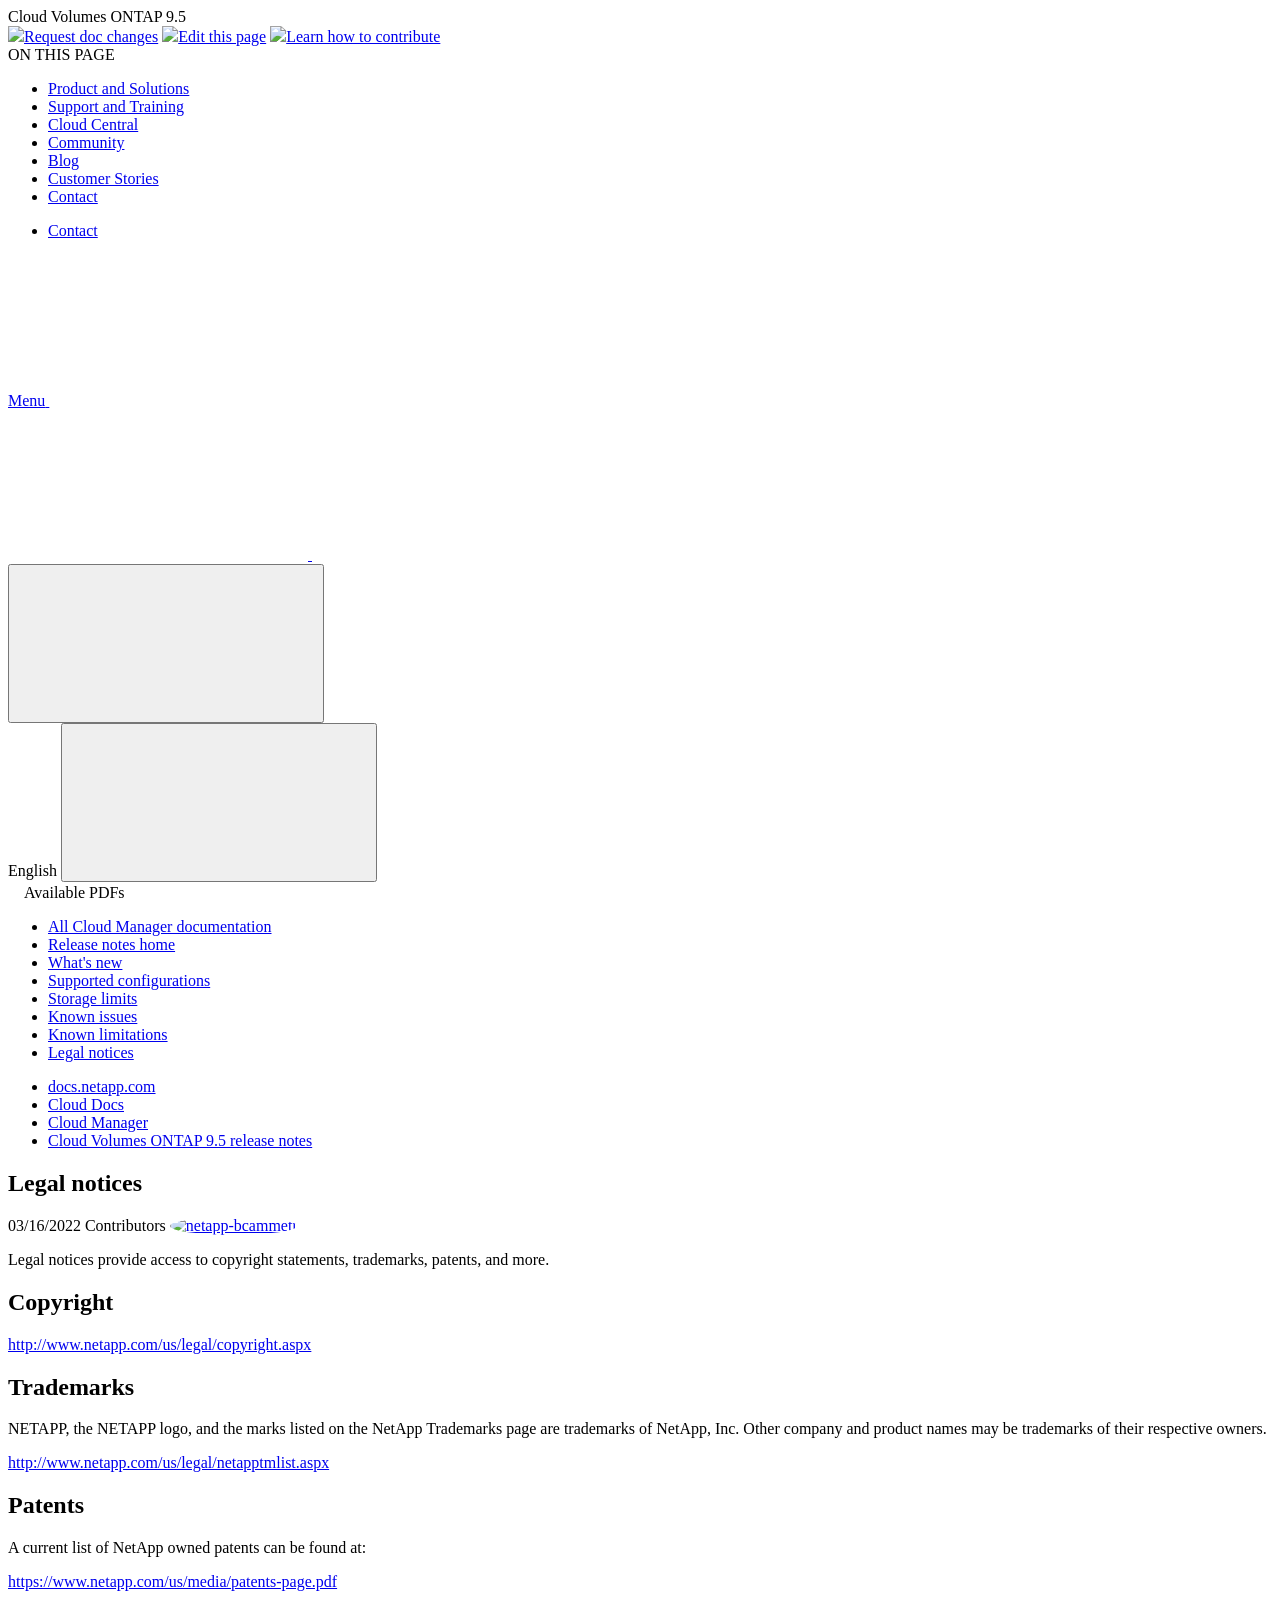
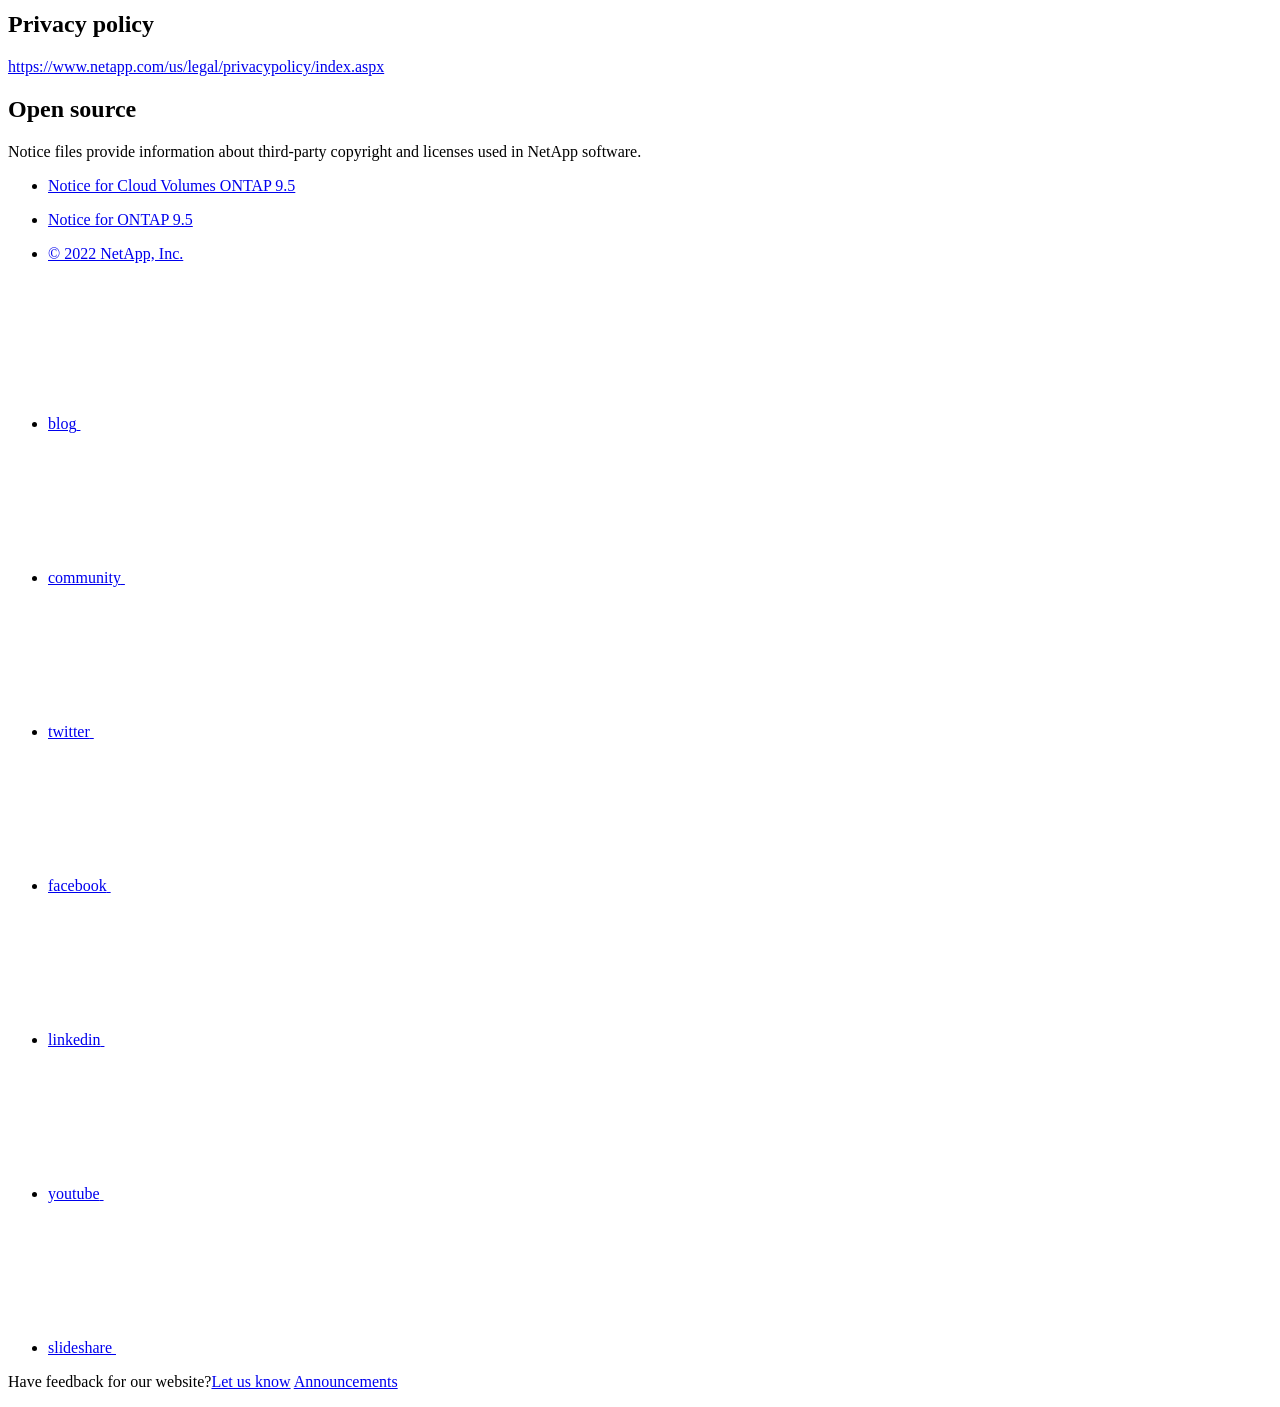
==== legal-notices.html @ 299c98dd "Deploying to gh-pages from  @ 5e248061de79e0a190352fc97f7dfb122401e26e 🚀" ====
<!DOCTYPE html>
<html lang="en">
  <head class="at-element-marker">
  <title>Legal notices | NetApp Documentation</title>
  <meta charset="utf-8">
  <meta http-equiv="x-ua-compatible" content="ie=edge,chrome=1">
  <meta http-equiv="language" content="en">
  <meta name="viewport" content="width=device-width, initial-scale=1">
  <meta property="og:title" content="Legal notices | NetApp Documentation" />
	<meta property="og:type" content="website" />
	<meta property="og:url" content="https://docs.netapp.com/us-en/cloud-volumes-ontap-95-relnotes/legal-notices.html" />
	<meta property="og:description" content="Legal notices provide access to copyright statements, trademarks, patents, and more." />
  <meta property="og:image" content="https://docs.netapp.com/us-en/cloud-volumes-ontap-95-relnotes/images/logo-tophat-social.png" />
  <meta property="og:image:alt" content="NetApp Logo" />
  <meta name="format-detection" content="telephone=no">
  <meta http-equiv="Content-Type" content="text/html; charset=utf-8">
  <meta http-equiv="encoding" content="utf-8">
  <meta http-equiv="nss-type" content="Product Documentation"/>
  <meta http-equiv="nss-subtype" content="User Guide"/><meta name="description" content="Legal notices provide access to copyright statements, trademarks, patents, and more.">
  <meta name="keywords" content=" copyrights, notice, trademarks, patents, privacy, open source"><!-- Icons -->
  <link rel="icon" href="/us-en/cloud-volumes-ontap-95-relnotes/images/favicon.ico" type="image/x-icon">

  <!-- RSS Feed --><link rel="alternate" type="application/rss+xml" title="NetApp Documentation" href="/us-en/cloud-volumes-ontap-95-relnotes/feed.xml"><!-- CSS Definitions: NetApp CSS should be defined after generic css -->

  <!-- Elastic Search -->
  <link rel="stylesheet" href="//cdn.jsdelivr.net/searchkit/0.10.0/theme.css">

  <!-- Controls AsciiDoctor Admonition Blocks -->
  <link rel="stylesheet" type="text/css" href="/us-en/cloud-volumes-ontap-95-relnotes/css/font-awesome.min.css">

  <!-- Controls the shadow effect for search dropdown menu -->
  <link rel="stylesheet" href="/us-en/cloud-volumes-ontap-95-relnotes/css/boxshadowproperties.css">

  <!-- NetApp CSS controls the technical content -->
  <link rel="stylesheet" type="text/css" href="/us-en/cloud-volumes-ontap-95-relnotes/css/netapp.css">

  <!-- WWW CSS Content -->
  <link rel="stylesheet" type="text/css" href="/us-en/cloud-volumes-ontap-95-relnotes/css/www-luci-dotcom.min.css">
  <link rel="stylesheet" type="text/css" href="/us-en/cloud-volumes-ontap-95-relnotes/css/www-netapp-dotcom.css">
  <link rel="stylesheet" href="/us-en/cloud-volumes-ontap-95-relnotes/css/www-netapp-library-critical.min.css" media="all" >
  <link rel="stylesheet" href="/us-en/cloud-volumes-ontap-95-relnotes/css/www-netapp-library-non-critical.min.css" as="style" onload="this.onload=null;this.rel='stylesheet'">
  <link rel="stylesheet" href="/us-en/cloud-volumes-ontap-95-relnotes/css/www-netapp-library-global-header-footer.min.css">

  <!-- NetApp IE Customizations -->
  <link rel="stylesheet" href='/us-en/cloud-volumes-ontap-95-relnotes/css/na-utility.css' type='text/css'>
  <link rel="stylesheet" href='/us-en/cloud-volumes-ontap-95-relnotes/css/na-sidebar.css' type='text/css'>
  <link rel='stylesheet' href='/us-en/cloud-volumes-ontap-95-relnotes/css/clouddocs.css' type='text/css'>
  <link rel='stylesheet' href='/us-en/cloud-volumes-ontap-95-relnotes/css/na-pagenav.css' type='text/css'>

  
  <link rel="stylesheet" href="/us-en/cloud-volumes-ontap-95-relnotes/css/landing-page.css" type="text/css">
  <link rel="stylesheet" href="/us-en/cloud-volumes-ontap-95-relnotes/css/tabbed-blocks.css" type="text/css">
  <link rel='stylesheet' href='/us-en/cloud-volumes-ontap-95-relnotes/css/na-feature.css' type='text/css'><script src="https://cdnjs.cloudflare.com/ajax/libs/jquery/2.1.4/jquery.min.js"></script>
  <script src="https://cdnjs.cloudflare.com/ajax/libs/jquery-cookie/1.4.1/jquery.cookie.min.js"></script>

  <!-- Used for Product Family Page Sidebar Visibility --><link rel="stylesheet" href='/us-en/cloud-volumes-ontap-95-relnotes/css/product-family.css' type="text/css">
  <script src='/us-en/cloud-volumes-ontap-95-relnotes/js/product-family.js'></script><!-- Used to import Promise for IE. Required for SearchKit -->
  <script src="https://cdnjs.cloudflare.com/ajax/libs/bluebird/3.3.5/bluebird.min.js"></script><script src='/us-en/cloud-volumes-ontap-95-relnotes/js/na-search.js'></script><script src='/us-en/cloud-volumes-ontap-95-relnotes/js/na-pagenav.js'></script><link rel='stylesheet' href='/us-en/cloud-volumes-ontap-95-relnotes/css/prism.css' type='text/css'>
  <link rel='stylesheet' href='/us-en/cloud-volumes-ontap-95-relnotes/css/prism-netapp.css' type='text/css'>


  <script src='/us-en/cloud-volumes-ontap-95-relnotes/js/na-utility.js'></script>
  <script src='/us-en/cloud-volumes-ontap-95-relnotes/js/clouddocs.js'></script>
  <script>
  if (document.location.hostname === "docs.netapp.com") {
    var head = document.getElementsByTagName('head')[0];
    var adobe = document.createElement("script");
    adobe.type = "text/javascript";
    adobe.src = "//assets.adobedtm.com/60287eadf1ee/c284da483c83/launch-e9ff3acac59f.min.js";
    head.appendChild(adobe);
  }
  </script>
  <script src='/us-en/cloud-volumes-ontap-95-relnotes/js/jquery.navgoco.min.js'></script>
  <script src="https://maxcdn.bootstrapcdn.com/bootstrap/3.3.7/js/bootstrap.min.js" integrity="sha384-Tc5IQib027qvyjSMfHjOMaLkfuWVxZxUPnCJA7l2mCWNIpG9mGCD8wGNIcPD7Txa" crossorigin="anonymous"></script>
  <script src='/us-en/cloud-volumes-ontap-95-relnotes/js/toc.js'></script>
  <script src='/us-en/cloud-volumes-ontap-95-relnotes/js/customscripts.js'></script><script>
      $(document).ready(function() {
          
          var collapseOnInit = true;
          

          var navSettings = {
              "caretHtml": '',
              "accordion": collapseOnInit,
              "openClass": 'active', // open
              "save": false, // leave false or nav highlighting doesn't work right
              "cookie": {
                  "name": 'navgoco',
                  "expires": false,
                  "path": '/'
              },
              "slide": {
                  "duration": 400,
                  "easing": 'swing'
              }
          };

          // Initialize navgoco with default options
          $("#mysidebar").navgoco(navSettings);
          

          $("#collapseAll").click(function(e) {
              e.preventDefault();
              $("#mysidebar").navgoco('toggle', false);
          });

          $("#expandAll").click(function(e) {
              e.preventDefault();
              $("#mysidebar").navgoco('toggle', true);
          });

      });

  </script>
  <script>
      $(document).ready(function() {
          $("#tg-sb-link").click(function() {
              $("#tg-sb-sidebar").toggle();
              $("#tg-sb-content").toggleClass('col-md-9');
              $("#tg-sb-content").toggleClass('col-md-12');
              $("#tg-sb-icon").toggleClass('fa-toggle-on');
              $("#tg-sb-icon").toggleClass('fa-toggle-off');
          });
      });
  </script><script async src="https://www.googletagmanager.com/gtag/js?id=UA-81697994-3"></script>
  <script>
  if (document.location.hostname === "docs.netapp.com") {
    window.dataLayer = window.dataLayer || [];
    function gtag(){dataLayer.push(arguments);}
    gtag('js', new Date());
    gtag('config', 'UA-81697994-3');
  }
  </script>
  <script src='/us-en/cloud-volumes-ontap-95-relnotes/js/version-dropdown.js'></script>
  <script src='/us-en/cloud-volumes-ontap-95-relnotes/js/FileSaver.min.js'></script>
  <script src='/us-en/cloud-volumes-ontap-95-relnotes/js/jszip-utils.min.js'></script>
  <script src='/us-en/cloud-volumes-ontap-95-relnotes/js/jszip.min.js'></script>
  <script src='/us-en/cloud-volumes-ontap-95-relnotes/js/pdf-ux.js'></script>
</head>


  <body class role="document">
    <div id="page" class="n-off-canvas-menu">
      <div class="n-off-canvas-menu__menu"><!--TODO: Add offcanvas code --></div>
      <div class="n-off-canvas-menu__content-wrap">
        <header class="site-header" id="banner">
  
  <!-- Start Page Toolbar -->
  <div class="page-nav-toolbar">
    <div id="version-dropdown"><div id="version-dropdown-ie-i18n">
  <div id="version-dropdown-ie-i18n-menu">
    <span class="ie-i18n-lang"><span class="version-title">Cloud Volumes ONTAP </span><span class="version">9.5</span></span>
    <span class="version-dropdown-caret"></span>
  </div>
  <div id="version-dropdown-n-property-navigation-bar__menu--language-selector" class="n-menu n-menu--v3 n-menu--is-active" style="display: none;">
    <div class="n-language-selector-menu">
      <ul class="n-menu__list">
        <li class="n-menu__list-column">
          <ul class="n-menu__list"><li class="n-menu__list-item n-menu__list-item--level-1"><a href="https://docs.netapp.com/us-en/cloud-volumes-ontap-95-relnotes/legal-notices.html" class="n-menu__header-text" target="_self">
                <span translate="no" class="notranslate"><span>Cloud Volumes ONTAP</span><span class="version"> 9.5</span></span>
              </a></li><li class="n-menu__list-item n-menu__list-item--level-1"><a href="https://docs.netapp.com/us-en/cloud-volumes-ontap-relnotes/legal-notices.html" class="n-menu__header-text" target="_self">
                <span translate="no" class="notranslate"><span>Cloud Volumes ONTAP</span><span class="version"> 9.10.1</span></span>
              </a></li><li class="n-menu__list-item n-menu__list-item--level-1"><a href="https://docs.netapp.com/us-en/cloud-volumes-ontap-9100-relnotes/legal-notices.html" class="n-menu__header-text" target="_self">
                <span translate="no" class="notranslate"><span>Cloud Volumes ONTAP</span><span class="version"> 9.10.0</span></span>
              </a></li><li class="n-menu__list-item n-menu__list-item--level-1"><a href="https://docs.netapp.com/us-en/cloud-volumes-ontap-991-relnotes/legal-notices.html" class="n-menu__header-text" target="_self">
                <span translate="no" class="notranslate"><span>Cloud Volumes ONTAP</span><span class="version"> 9.9.1</span></span>
              </a></li><li class="n-menu__list-item n-menu__list-item--level-1"><a href="https://docs.netapp.com/us-en/cloud-volumes-ontap-990-relnotes/legal-notices.html" class="n-menu__header-text" target="_self">
                <span translate="no" class="notranslate"><span>Cloud Volumes ONTAP</span><span class="version"> 9.9.0</span></span>
              </a></li><li class="n-menu__list-item n-menu__list-item--level-1"><a href="https://docs.netapp.com/us-en/cloud-volumes-ontap-98-relnotes/legal-notices.html" class="n-menu__header-text" target="_self">
                <span translate="no" class="notranslate"><span>Cloud Volumes ONTAP</span><span class="version"> 9.8</span></span>
              </a></li><li class="n-menu__list-item n-menu__list-item--level-1"><a href="https://docs.netapp.com/us-en/cloud-volumes-ontap-97-relnotes/legal-notices.html" class="n-menu__header-text" target="_self">
                <span translate="no" class="notranslate"><span>Cloud Volumes ONTAP</span><span class="version"> 9.7</span></span>
              </a></li><li class="n-menu__list-item n-menu__list-item--level-1"><a href="https://docs.netapp.com/us-en/cloud-volumes-ontap-96-relnotes/legal-notices.html" class="n-menu__header-text" target="_self">
                <span translate="no" class="notranslate"><span>Cloud Volumes ONTAP</span><span class="version"> 9.6</span></span>
              </a></li><li class="n-menu__list-item n-menu__list-item--level-1"><a href="https://docs.netapp.com/us-en/cloud-volumes-ontap-94-relnotes/legal-notices.html" class="n-menu__header-text" target="_self">
                <span translate="no" class="notranslate"><span>Cloud Volumes ONTAP</span><span class="version"> 9.4</span></span>
              </a></li><li class="n-menu__list-item n-menu__list-item--level-1"><a href="https://docs.netapp.com/us-en/cloud-volumes-ontap-93-relnotes/legal-notices.html" class="n-menu__header-text" target="_self">
                <span translate="no" class="notranslate"><span>ONTAP Cloud</span><span class="version"> 9.3</span></span>
              </a></li></ul>
        </li>
      </ul>
    </div>
  </div>
</div></div>
    <div class="page-nav-contribute"  >
      <a target="_blank" href="https://github.com/NetAppDocs/cloud-volumes-ontap-95-relnotes/issues/new?body=Page%3A%20[Legal notices](https://docs.netapp.com/us-en/cloud-volumes-ontap-95-relnotes/legal-notices.html)" class="page-nav-contribute-link" role="button"><img src="/us-en/cloud-volumes-ontap-95-relnotes/images/discuss-sm.svg" class="github-icon" />Request doc changes</a>
      <a target="_blank" href="https://github.com/NetAppDocs/cloud-volumes-ontap-95-relnotes/blob/main/legal-notices.adoc" class="page-nav-contribute-link" role="button"><img src="/us-en/cloud-volumes-ontap-95-relnotes/images/edit-sm.svg" class="github-icon" />Edit this page</a>
      <a target="_blank" href="https://docs.netapp.com/us-en/contribute/" class="page-nav-contribute-link"  ><img src="/us-en/cloud-volumes-ontap-95-relnotes/images/article-sm.svg" class="github-icon" />Learn how to contribute</a>
    </div>
    <div class="page-nav-container">
      <nav class="page-nav-fixed">
        <div class="page-nav-title">ON THIS PAGE</div>
        <div class="page-nav-links">
          <ul class="page-nav-inner" id="page-menu"></ul>
        </div>
      </nav>
    </div>
  </div>
  
  <!-- Start top_hat -->
  <div class="n-top-hat">
    <div class="n-container">
      <div class="n-top-hat__cross-property-nav">
        <ul class="n-top-hat__list">
          <li class="n-top-hat__list-item">
            <a href="https://www.netapp.com/products-a-z/" class="n-top-hat__link">Product and Solutions</a>
          </li>
          <li class="n-top-hat__list-item">
            <a href="https://www.netapp.com/support-and-training/netapp-university/" class="n-top-hat__link">Support and Training</a>
          </li>
          <li class="n-top-hat__list-item">
            <a href="https://cloud.netapp.com" class="n-top-hat__link">Cloud Central</a>
          </li>
          <li class="n-top-hat__list-item">
            <a href="https://community.netapp.com/" class="n-top-hat__link">Community</a>
          </li>
          <li class="n-top-hat__list-item">
            <a href="https://blog.netapp.com/" class="n-top-hat__link">Blog</a>
          </li>
          <li class="n-top-hat__list-item">
            <a href="https://customers.netapp.com/en/" class="n-top-hat__link">Customer Stories</a>
          </li>
          <li class="n-top-hat__list-item">
            <a href="https://www.netapp.com/us/contact-us/index.aspx" target="_self" class="n-top-hat__link" data-ntap-ui="contact-us">Contact</a>
          </li>
        </ul>
      </div>
      <div class="n-top-hat__utils">
        <ul class="n-top-hat__list">
          <li class="n-top-hat__list-item">
            <a href="https://www.netapp.com/us/contact-us/index.aspx" target="_self" class="n-top-hat__link" data-ntap-ui="contact-us">Contact</a>
          </li>
        </ul>
      </div>
    </div>
  </div>
  <!-- End top_hat -->

  <!-- Start property bar -->
  <style>
    .n-property-navigation-bar__menus--desktop-experience .n-menu--mega__default-content__heading span {
    color: #34B0FF;
    }
  </style>
  <div class="n-property-bar " data-ntap-ui="sticky-nav">
    <div class="n-property-bar__inner-wrap">
      <div class="n-property-bar__menu-toggle">
        <a href="#" class="n-property-bar__menu-toggle-link">
          <span class="n-property-bar__menu-toggle-text">Menu</span>
          <svg class="n-icon-bars n-property-bar__menu-toggle-icon" aria-labelledby="title">
            <title>bars</title>
            <use xlink:href="/us-en/cloud-volumes-ontap-95-relnotes/common/svg/sprite.svg#bars"></use>
          </svg>
        </a>
      </div>
      <div class="n-property-bar__property-mark ">
        <a href="https://www.netapp.com" class="n-property-bar__property-link">
          <div class="n-property-bar__logo">
            <svg class="n-icon-netapp-mark n-icon-netapp-mark n-property-bar__netapp-mark-icon" aria-labelledby="title">
              <title>netapp-mark</title>
              <use xlink:href="/us-en/cloud-volumes-ontap-95-relnotes/common/svg/sprite.svg#netapp-mark"></use>
            </svg>
            <svg class="n-icon-netapp-logo n-property-bar__logo-svg" aria-labelledby="title">
              <title>netapp-logo</title>
              <use xlink:href="/us-en/cloud-volumes-ontap-95-relnotes/common/svg/sprite.svg#netapp-logo"></use>
            </svg>
          </div>
        </a>
      </div>

      
      <div class="search-property-bar">
        <div id="search-demo-container" class="searchbox n-property-bar__search">
          <div id="react-search" 
          data-search-html="/us-en/cloud-volumes-ontap-95-relnotes/search.html"
          data-type="widget" 
          data-placeholder="Search Documentation" 
          data-no-results-found="No results were found for {query}" 
          data-did-you-mean="Search for {suggestion}." 
          data-no-results-found-did-you-mean="No results found for {query}. Did you mean {suggestion}?" 
          data-results-found="{hitCount} results found"  
          data-sk-es-pf-indexes=""></div>
          <button class="n-property-bar__search-toggle-button" type="button">
            <svg class="n-icon-search n-property-bar__search-toggle-button-icon" aria-labelledby="title">
              <title>search</title>
              <use xmlns:xlink="http://www.w3.org/1999/xlink" xlink:href="/us-en/cloud-volumes-ontap-95-relnotes/common/svg/sprite.svg#search"></use>
            </svg>
          </button>
        </div>
      </div>
      
    </div>
  </div>
  <div class="n-property-bar__toolbar">
    <!-- Start Language Selector --><div id="ie-i18n" class="n-property-bar__lang-selector">
      <div id="ie-i18n-menu">
      <span class="ie-i18n-lang">English</span>
        <button class="ie-i18n-icon-container" type="button">
          <svg class="n-globe__icon" aria-labelledby="title">
            <title>globe</title>
            <use xmlns:xlink="http://www.w3.org/1999/xlink" xlink:href="/us-en/cloud-volumes-ontap-95-relnotes/common/svg/sprite.svg#globe"></use>
          </svg>
        </button>
      </div>
      <div id="n-property-navigation-bar__menu--language-selector" class="ie-i18n-results-container n-menu n-menu--v3 n-menu--is-active" style="display: none;">
        <div class="n-language-selector-menu">
          <ul class="n-menu__list">
            <li class="n-menu__list-column">
              <ul class="n-menu__list"><li class="n-menu__list-item n-menu__list-item--level-1">
                  <a href="https://docs.netapp.com/us-en/cloud-volumes-ontap-95-relnotes/legal-notices.html" class="n-menu__header-text"><span translate="no" class="notranslate">English</span></a>
                </li><li class="n-menu__list-item n-menu__list-item--level-1">
                  <a href="https://docs.netapp.com/ja-jp/cloud-volumes-ontap-95-relnotes/legal-notices.html" class="n-menu__header-text"><span translate="no" class="notranslate">日本語</span></a>
                </li><li class="n-menu__list-item n-menu__list-item--level-1">
                  <a href="https://docs.netapp.com/zh-cn/cloud-volumes-ontap-95-relnotes/legal-notices.html" class="n-menu__header-text"><span translate="no" class="notranslate">简体中文</span></a>
                </li><li class="n-menu__list-item n-menu__list-item--level-1">
                  <a href="https://docs.netapp.com/ko-kr/cloud-volumes-ontap-95-relnotes/legal-notices.html" class="n-menu__header-text"><span translate="no" class="notranslate">한국어</span></a>
                </li></ul>
            </li>
          </ul>
        </div>
      </div>
    </div><!-- End Language Selector -->

    <div class="n-property-bar__cta"></div>
  </div>
  <script>
    $(function(){
        var currentLocalization = $('html').attr('lang');

        var localizationsDictionary = {
            "en-CA" : "https://www.netapp.com/search/index.aspx?for_cr=canada&",
            "en-IN" : "https://www.netapp.com/search/index.aspx?for_cr=india&",
            "nl-NL" : "https://www.netapp.com/search/index.aspx?for_cr=netherlands&",
            "ru-RU" : "https://www.netapp.com/search/index.aspx?for_cr=russia&",
            "sv-SE" : "https://www.netapp.com/search/index.aspx?for_cr=sweden&",
            "it-IT" : "https://www.netapp.com/search/index.aspx?for_cr=italy&",
            "he-IL" : "https://www.netapp.com/search/index.aspx?for_cr=israel&",
            "ko-KR" : "https://www.netapp.com/search/index.aspx?for_cr=korea&",
            "zh-TW" : "https://www.netapp.com/search/index.aspx?for_cr=taiwan&",
            "en-GB" : "https://www.netapp.com/search/index.aspx?for_cr=unitedkingdom&",
            "en-SG" : "https://www.netapp.com/search/index.aspx?for_cr=asean&",
            "en-AU" : "https://www.netapp.com/search/index.aspx?for_cr=australia&",
            "pt-BR" : "https://www.netapp.com/search/index.aspx?for_cr=brasil&",
            "de-CH" : "https://www.netapp.com/search/index.aspx?for_cr=switzerland&",
            "es-MX" : "https://www.netapp.com/search/index.aspx?for_cr=mexico&"
        };

        if($('html').hasClass('ntap-whitelisted') && localizationsDictionary.hasOwnProperty(currentLocalization)) {
            $('.n-property-bar__property-link').attr('href', '/');
        }
    });
  </script>
  <!-- End property bar -->
</header>


        <main id="n-main-content" class="n-main-content">
          <!-- Start Documentation Content -->
<div class="ie-main">
  <!-- Sidebar Column -->
  
  <div class="col-md-3" id="sidebar-height">
      <div class="n-pdf-header">
  <a id="toggleButtonPdf" class="n-pdf-button" type="button">
    <img src="/us-en/cloud-volumes-ontap-95-relnotes/images/pdf.png" width="16" height="16"/>Available PDFs<span>
    </span>
  </a>
</div>
<div class="n-pdf-body-container">
  <ul id="toggleContainerPdf" class="n-pdf-body" style="display:none;"><li class="pdf-ux-container">
        <a target="_blank" href="/us-en/cloud-volumes-ontap-95-relnotes/pdfs/fullsite-sidebar/Cloud_Volumes_ONTAP_9_5_Release_Notes.pdf" >
          <img src="/us-en/cloud-volumes-ontap-95-relnotes/images/pdf.png" width="16" height="16"/>PDF of this doc site</a>














    <ul class="subfolders" style="display:none;"><li class="active pdf-hide">
  <a target="_blank" href="/us-en/cloud-volumes-ontap-95-relnotes/pdfs/pages/legal-notices.pdf" >
    <img src="/us-en/cloud-volumes-ontap-95-relnotes/images/pdf.png" width="16" height="16"/>
    PDF of this page
  </a>
</li>

</ul>
  


</li></ul>
  <div class="zip-pdf-link-container" style="display: none;">   
    <a href="#" id="zipPdf">
      <img src="/us-en/cloud-volumes-ontap-95-relnotes/images/pdf-zip.png" width="16" height="16"/>
      <pre>Collection of separate PDF docs<span class="zip-size"></span></pre>
    </a><div id="zip-link-popup" class="hide">
    <div class="inner-modal">
        <div class="downloading-progress">
            <div class="spinner"></div>
            <h1>Creating your file...</h1>
            <div>This may take a few minutes. Thanks for your patience.</div>
            <button class="cancel-download-btn" type="button">Cancel</button>
        </div>
        <div class="download-complete hide">
            <div class="done-icon">
                <svg xmlns="http://www.w3.org/2000/svg" width="24" height="24" viewBox="0 0 24 24"><path d="M20.285 2l-11.285 11.567-5.286-5.011-3.714 3.716 9 8.728 15-15.285z"/></svg>
            </div>
            <div>Your file is ready</div>
            <button class="cancel-download-btn" type="button">OK</button>
        </div>
    </div>
</div>
<script>
    $(".cancel-download-btn").click(function(){
        $("#zip-link-popup").addClass("hide");
        $("#zip-link-popup .downloading-progress").removeClass("hide");
        $("#zip-link-popup .download-complete").addClass("hide");
    });
</script></div>
</div>
<script>
  $("#toggleContainerPdf li.active:last-child").parents('ul.subfolders').toggle('display');
  $("#toggleButtonPdf").click(function () {
    $("#toggleContainerPdf").toggle('display');
    $(".n-pdf-body-container .zip-pdf-link-container").toggle('display');
  });
</script><div class="sidebar-nav-container">
  <ul id="mysidebar" class="nav"><li class=" "><a class="na-navbar-padding" href="https://docs.netapp.com/us-en/cloud-manager-family">
        All Cloud Manager documentation
      </a></li><li class=" "><a class="na-navbar-padding" href="/us-en/cloud-volumes-ontap-95-relnotes/index.html">
        Release notes home
      </a></li><li class=" "><a class="na-navbar-padding" href="/us-en/cloud-volumes-ontap-95-relnotes/reference-new.html">
        What's new
      </a></li><li class=" "><a class="na-navbar-padding" href="/us-en/cloud-volumes-ontap-95-relnotes/reference-supported-configs.html">
        Supported configurations
      </a></li><li class=" "><a class="na-navbar-padding" href="/us-en/cloud-volumes-ontap-95-relnotes/reference-storage-limits.html">
        Storage limits
      </a></li><li class=" "><a class="na-navbar-padding" href="/us-en/cloud-volumes-ontap-95-relnotes/reference-issues.html">
        Known issues
      </a></li><li class=" "><a class="na-navbar-padding" href="/us-en/cloud-volumes-ontap-95-relnotes/reference-limitations.html">
        Known limitations
      </a></li><li class="  active "><a class="na-navbar-padding" href="/us-en/cloud-volumes-ontap-95-relnotes/legal-notices.html">
        Legal notices
      </a></li></ul>
</div>
<script>
  window.onscroll = () => {
    const value = -40 - (document.body.scrollHeight - (window.innerHeight + document.scrollingElement.scrollTop));
    
    document.getElementById("sidebar-height").style.bottom = Math.max(0,value) + "px";
};
</script>
<!-- this highlights the active parent class in the navgoco sidebar. this is critical so that the parent expands when you're viewing a page. This must appear below the sidebar code above. Otherwise, if placed inside customscripts.js, the script runs before the sidebar code runs and the class never gets inserted.-->
<script>$("li.active").parents('li').toggleClass("active");</script>

  </div>
  

  <div class="ie-content-pane n-doc__component-detail-content n-doc__component-detail-content--show-code">
    <!-- Begin of page container --><article class="page-content">
      <div class="ie-utility">
  <div class="ie-menu">
    <div class="n-breadcrumb">
      <ul class="n-breadcrumb__list">
        <li class="n-breadcrumb__list-item">
          <a href="https://docs.netapp.com">docs.netapp.com</a>
        </li>
        
        <li class="n-breadcrumb__list-item">
          <a href="https://docs.netapp.com/us-en/cloud/">Cloud Docs</a>
        </li>
        

        
        <li class="n-breadcrumb__list-item">
          <a href="https://docs.netapp.com/us-en/cloud-manager-family/">Cloud Manager</a>
        </li>
        

        <li class="n-breadcrumb__list-item">
          <a href="/us-en/cloud-volumes-ontap-95-relnotes/">Cloud&nbsp;Volumes&nbsp;ONTAP&nbsp;9.5&nbsp;release&nbsp;notes</a>
        </li>

      </ul>
    </div>
    <div style="clear: both"></div><!-- Main needs to have height -->
  </div>
</div>

      <div class="n-doc__component-detail-heading-wrap">
  <h1 class="n-doc__component-detail-heading">Legal notices</h1>
</div>


<p class="page-details">
  
    
    <time datetime="2022-03-16 17:09:57 +0000">03/16/2022</time>
    
  

<span>Contributors
  <a target="_blank" href="https://github.com/netapp-bcammett">
    <img  class="avatar avatar-small"
          alt="netapp-bcammett"
          width="20" height="20"
          src="https://avatars.githubusercontent.com/u/18287750?v=4"
          style="border-radius: 50%;"/>
  </a>
  
</span>


</p>

<div id="preamble">
<div class="sectionbody">
<div class="paragraph lead">
<p>Legal notices provide access to copyright statements, trademarks, patents, and more.</p>
</div>
</div>
</div>
<div class="sect1">
<h2 id="copyright">Copyright</h2>
<div class="sectionbody">
<div class="paragraph">
<p><a href="http://www.netapp.com/us/legal/copyright.aspx" class="bare" target="_blank" rel="noopener">http://www.netapp.com/us/legal/copyright.aspx</a></p>
</div>
</div>
</div>
<div class="sect1">
<h2 id="trademarks">Trademarks</h2>
<div class="sectionbody">
<div class="paragraph">
<p>NETAPP, the NETAPP logo, and the marks listed on the NetApp Trademarks page are trademarks of NetApp, Inc. Other company and product names may be trademarks of their respective owners.</p>
</div>
<div class="paragraph">
<p><a href="http://www.netapp.com/us/legal/netapptmlist.aspx" class="bare" target="_blank" rel="noopener">http://www.netapp.com/us/legal/netapptmlist.aspx</a></p>
</div>
</div>
</div>
<div class="sect1">
<h2 id="patents">Patents</h2>
<div class="sectionbody">
<div class="paragraph">
<p>A current list of NetApp owned patents can be found at:</p>
</div>
<div class="paragraph">
<p><a href="https://www.netapp.com/us/media/patents-page.pdf" class="bare" target="_blank" rel="noopener">https://www.netapp.com/us/media/patents-page.pdf</a></p>
</div>
</div>
</div>
<div class="sect1">
<h2 id="privacy-policy">Privacy policy</h2>
<div class="sectionbody">
<div class="paragraph">
<p><a href="https://www.netapp.com/us/legal/privacypolicy/index.aspx" class="bare" target="_blank" rel="noopener">https://www.netapp.com/us/legal/privacypolicy/index.aspx</a></p>
</div>
</div>
</div>
<div class="sect1">
<h2 id="open-source">Open source</h2>
<div class="sectionbody">
<div class="paragraph">
<p>Notice files provide information about third-party copyright and licenses used in NetApp software.</p>
</div>
<div class="ulist">
<ul>
<li>
<p><a href="media/notice_cloud_volumes_ontap_9.5.pdf" target="_blank" rel="noopener">Notice for Cloud Volumes ONTAP 9.5</a></p>
</li>
<li>
<p><a href="https://library.netapp.com/ecm/ecm_download_file/ECMLP2850702" target="_blank" rel="noopener">Notice for ONTAP 9.5</a></p>
</li>
</ul>
</div>
</div>
</div>

    </article>
    <!-- Page Container -->
  </div>

  <div style="clear: both"></div><!-- Main needs to have height --></div>

        </main>

        <footer class="n-footer">
  <div class="n-footer__bottom">
    <div class="n-container">
      <div class="n-footer__bottom-left">

        <div class="n-footer__copyright">
          <ul class="n-footer__copyright-list">
            <li class="n-footer__copyright-link">
            <a href="https://www.netapp.com/us/legal/copyright.aspx">© 2022 NetApp, Inc.</a>
            </li>

</ul>
</div>
<div class="n-footer__social-links">
<ul class="n-footer__social-link-list">
<li class="n-footer__social-link-list-item">
<a class="n-footer__social-link" data-ntap-social="follow-blog" href="https://blog.netapp.com" target="_blank" title="blog" alt="blog">
<span class="n-footer__social-link-text">blog</span>
<svg class="n-icon-blog n-footer__social-link-icon" aria-labelledby="title">
  <title>blog@</title>
  <use xmlns:xlink="http://www.w3.org/1999/xlink" xlink:href="/us-en/cloud-volumes-ontap-95-relnotes/common/svg/sprite.svg#blog"></use>
</svg>

</a>
</li>
<li class="n-footer__social-link-list-item">
<a class="n-footer__social-link" data-ntap-social="follow-community" href="https://community.netapp.com/" target="_blank" title="community" alt="community">
<span class="n-footer__social-link-text">community</span>
<svg class="n-icon-community n-footer__social-link-icon" aria-labelledby="title">
<title>community@</title>
<use xmlns:xlink="http://www.w3.org/1999/xlink" xlink:href="/us-en/cloud-volumes-ontap-95-relnotes/common/svg/sprite.svg#comments"></use>
</svg>

</a>
</li>
<li class="n-footer__social-link-list-item">
<a class="n-footer__social-link" data-ntap-social="follow-twitter" href="https://twitter.com/netapp" target="_blank" title="twitter" alt="twitter">
<span class="n-footer__social-link-text">twitter</span>
<svg class="n-icon-twitter n-footer__social-link-icon" aria-labelledby="title">
<title>twitter@</title>
<use xmlns:xlink="http://www.w3.org/1999/xlink" xlink:href="/us-en/cloud-volumes-ontap-95-relnotes/common/svg/sprite.svg#twitter"></use>
</svg>

</a>
</li>
<li class="n-footer__social-link-list-item">
<a class="n-footer__social-link" data-ntap-social="follow-facebook" href="https://www.facebook.com/NetApp" target="_blank" title="facebook" alt="facebook">
<span class="n-footer__social-link-text">facebook</span>
<svg class="n-icon-facebook n-footer__social-link-icon" aria-labelledby="title">
<title>facebook@</title>
<use xmlns:xlink="http://www.w3.org/1999/xlink" xlink:href="/us-en/cloud-volumes-ontap-95-relnotes/common/svg/sprite.svg#facebook"></use>
</svg>

</a>
</li>
<li class="n-footer__social-link-list-item">
<a class="n-footer__social-link" data-ntap-social="follow-linkedin" href="https://www.linkedin.com/company/netapp" target="_blank" title="linkedin" alt="linkedin">
<span class="n-footer__social-link-text">linkedin</span>
<svg class="n-icon-linkedin n-footer__social-link-icon" aria-labelledby="title">
<title>linkedin@</title>
<use xmlns:xlink="http://www.w3.org/1999/xlink" xlink:href="/us-en/cloud-volumes-ontap-95-relnotes/common/svg/sprite.svg#linkedin"></use>
</svg>

</a>
</li>
<li class="n-footer__social-link-list-item">
<a class="n-footer__social-link" data-ntap-social="follow-youtube" href="https://www.youtube.com/user/NetAppTV" target="_blank" title="youtube" alt="youtube">
<span class="n-footer__social-link-text">youtube</span>
<svg class="n-icon-youtube n-footer__social-link-icon" aria-labelledby="title">
<title>youtube@</title>
<use xmlns:xlink="http://www.w3.org/1999/xlink" xlink:href="/us-en/cloud-volumes-ontap-95-relnotes/common/svg/sprite.svg#youtube"></use>
</svg>

</a>
</li>
<li class="n-footer__social-link-list-item">
<a class="n-footer__social-link" data-ntap-social="follow-slideshare" href="https://www.slideshare.net/NetApp" target="_blank" title="slideshare" alt="slideshare">
<span class="n-footer__social-link-text">slideshare</span>
<svg class="n-icon-slideshare n-footer__social-link-icon" aria-labelledby="title">
<title>slideshare@</title>
<use xmlns:xlink="http://www.w3.org/1999/xlink" xlink:href="/us-en/cloud-volumes-ontap-95-relnotes/common/svg/sprite.svg#slideshare"></use>
</svg>

</a>
</li>
</ul>
</div>

</div>
<div class="n-footer__bottom-right">
  <p class="n-footer__fine-print">Have feedback for our website?<a target="_self" href="javascript:netapp_mailto()" class="n-footer__copyright">Let us know</a>
  <a href="https://docs.netapp.com/us-en/announcements/" class="n-footer__copyright">Announcements</a>
  </p>
</div>
</div>
</div>
</footer>

      </div><!-- Elasticsearch JS -->
      <script type="text/javascript" src='/us-en/cloud-volumes-ontap-95-relnotes/js/bundle.js'></script>

      <!-- Syntax Highlighting -->
      <script type="text/javascript" src='/us-en/cloud-volumes-ontap-95-relnotes/js/prism.js'></script>
      <script type="text/javascript" src='/us-en/cloud-volumes-ontap-95-relnotes/js/prism-curl.js'></script>
    </div>
    <script>
      document.body.offsetWidth=1903;
      cookieLaw = {}
      cookieLaw.euCountry = "US";
      cookieLaw.invoke = function(){return false;}
    </script>
    <script src='/us-en/cloud-volumes-ontap-95-relnotes/js/www-ntap.js'></script>
    <script src='/us-en/cloud-volumes-ontap-95-relnotes/js/tabbed-blocks.js'></script>
  </body></html>
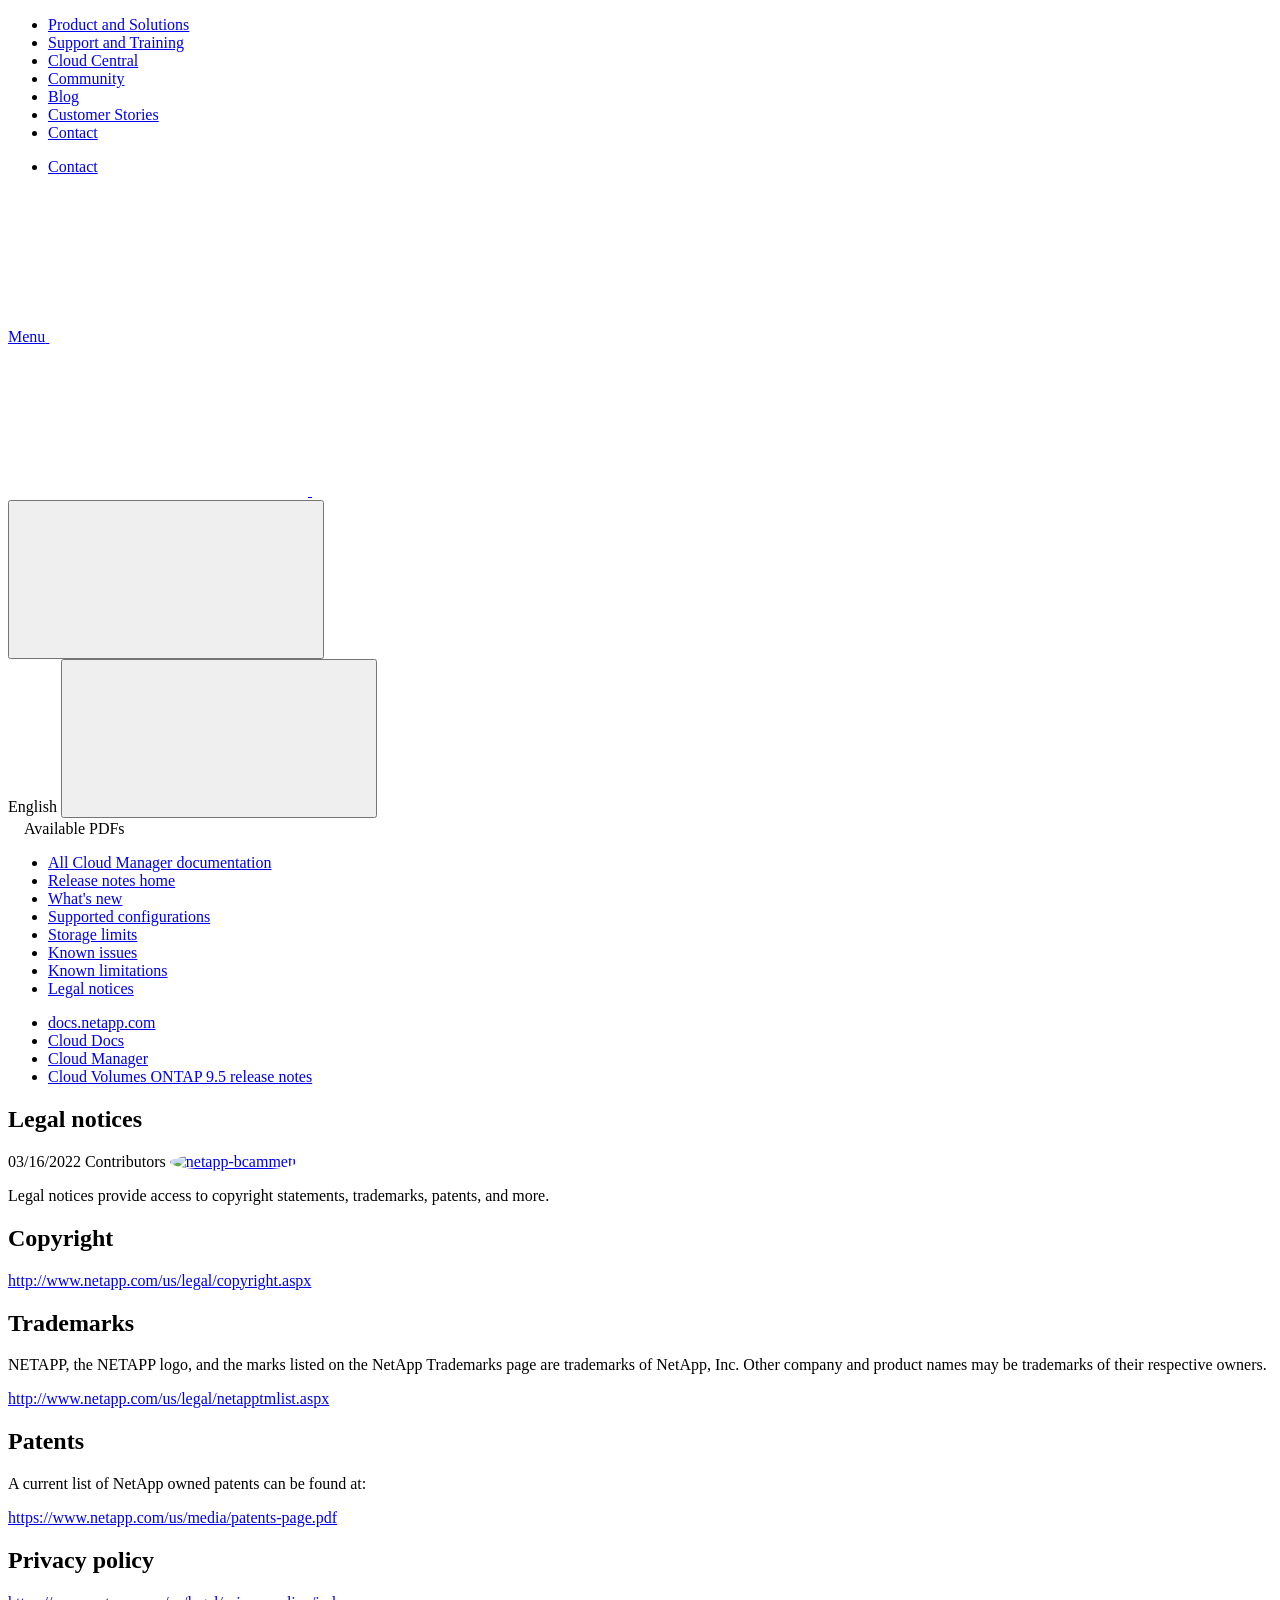
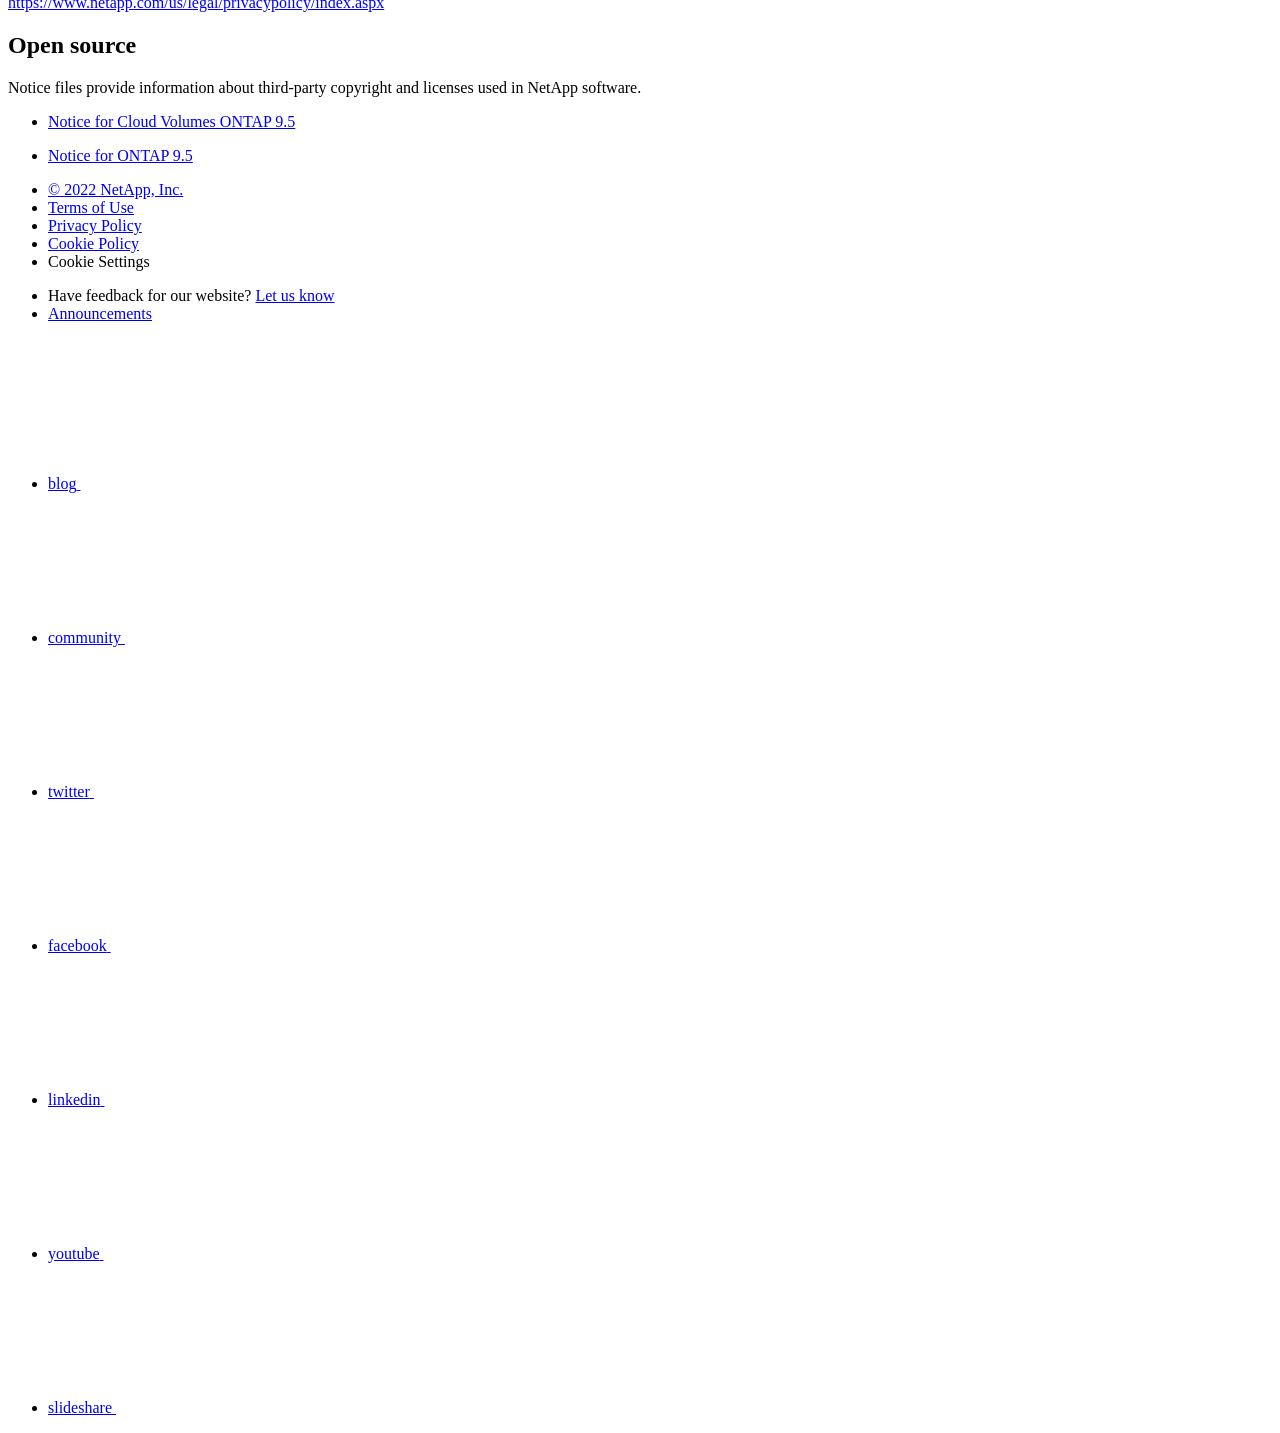
==== commit c56084a9: "Deploying to gh-pages from  @ 0b3aa381c05328e85852fb0c93d032d46b346ec2 🚀" ====
--- a/legal-notices.html
+++ b/legal-notices.html
@@ -45,12 +45,52 @@
   <link rel="stylesheet" href='/us-en/cloud-volumes-ontap-95-relnotes/css/na-utility.css' type='text/css'>
   <link rel="stylesheet" href='/us-en/cloud-volumes-ontap-95-relnotes/css/na-sidebar.css' type='text/css'>
   <link rel='stylesheet' href='/us-en/cloud-volumes-ontap-95-relnotes/css/clouddocs.css' type='text/css'>
+  <link rel='stylesheet' href='/us-en/cloud-volumes-ontap-95-relnotes/css/custom-dropdown.css' type='text/css'>
   <link rel='stylesheet' href='/us-en/cloud-volumes-ontap-95-relnotes/css/na-pagenav.css' type='text/css'>
 
   
   <link rel="stylesheet" href="/us-en/cloud-volumes-ontap-95-relnotes/css/landing-page.css" type="text/css">
   <link rel="stylesheet" href="/us-en/cloud-volumes-ontap-95-relnotes/css/tabbed-blocks.css" type="text/css">
-  <link rel='stylesheet' href='/us-en/cloud-volumes-ontap-95-relnotes/css/na-feature.css' type='text/css'><script src="https://cdnjs.cloudflare.com/ajax/libs/jquery/2.1.4/jquery.min.js"></script>
+  <!-- Canonical url -->
+  <link rel='stylesheet' href='/us-en/cloud-volumes-ontap-95-relnotes/css/na-feature.css' type='text/css'><!-- Top level site integrations --><script>
+    if (document.location.hostname === "docs.netapp.com") {
+      var head = document.getElementsByTagName('head')[0];
+      var onetrustConsent = document.createElement("script");
+      onetrustConsent.type = "text/javascript";
+      onetrustConsent.src = "https://cdn.cookielaw.org/consent/72570c5c-fe30-465f-b0e0-b77f7fb4ae34/OtAutoBlock.js";
+      head.appendChild(onetrustConsent);
+
+      var onetrustScript = document.createElement("script");
+      onetrustScript.type = "text/javascript";
+      onetrustScript.src = "https://cdn.cookielaw.org/scripttemplates/otSDKStub.js";
+      onetrustScript.charset = "UTF-8";
+      onetrustScript.dataset.documentLanguage = "true";
+      onetrustScript.dataset.domainScript = "72570c5c-fe30-465f-b0e0-b77f7fb4ae34";
+      head.appendChild(onetrustScript);
+    }
+
+    function OptanonWrapper() { }
+
+    if (document.location.hostname === "docs.netapp.com") {
+      var adobe = document.createElement("script");
+      adobe.type = "text/plain";
+      adobe.className = "optanon-category-C0002";
+      adobe.src = "//assets.adobedtm.com/60287eadf1ee/c284da483c83/launch-e9ff3acac59f.min.js";
+      head.appendChild(adobe);
+
+      var google = document.createElement("script");
+      google.type = "text/plain";
+      google.className = "optanon-category-C0002";
+      google.src = "https://www.googletagmanager.com/gtag/js?id=UA-81697994-3";
+      head.appendChild(google);
+
+      window.dataLayer = window.dataLayer || [];
+      function gtag(){dataLayer.push(arguments);}
+      gtag('js', new Date());
+      gtag('config', 'UA-81697994-3');
+    }
+  </script>
+  <script src="https://cdnjs.cloudflare.com/ajax/libs/jquery/2.1.4/jquery.min.js"></script>
   <script src="https://cdnjs.cloudflare.com/ajax/libs/jquery-cookie/1.4.1/jquery.cookie.min.js"></script>
 
   <!-- Used for Product Family Page Sidebar Visibility --><link rel="stylesheet" href='/us-en/cloud-volumes-ontap-95-relnotes/css/product-family.css' type="text/css">
@@ -61,15 +101,6 @@
 
   <script src='/us-en/cloud-volumes-ontap-95-relnotes/js/na-utility.js'></script>
   <script src='/us-en/cloud-volumes-ontap-95-relnotes/js/clouddocs.js'></script>
-  <script>
-  if (document.location.hostname === "docs.netapp.com") {
-    var head = document.getElementsByTagName('head')[0];
-    var adobe = document.createElement("script");
-    adobe.type = "text/javascript";
-    adobe.src = "//assets.adobedtm.com/60287eadf1ee/c284da483c83/launch-e9ff3acac59f.min.js";
-    head.appendChild(adobe);
-  }
-  </script>
   <script src='/us-en/cloud-volumes-ontap-95-relnotes/js/jquery.navgoco.min.js'></script>
   <script src="https://maxcdn.bootstrapcdn.com/bootstrap/3.3.7/js/bootstrap.min.js" integrity="sha384-Tc5IQib027qvyjSMfHjOMaLkfuWVxZxUPnCJA7l2mCWNIpG9mGCD8wGNIcPD7Txa" crossorigin="anonymous"></script>
   <script src='/us-en/cloud-volumes-ontap-95-relnotes/js/toc.js'></script>
@@ -122,16 +153,8 @@
               $("#tg-sb-icon").toggleClass('fa-toggle-off');
           });
       });
-  </script><script async src="https://www.googletagmanager.com/gtag/js?id=UA-81697994-3"></script>
-  <script>
-  if (document.location.hostname === "docs.netapp.com") {
-    window.dataLayer = window.dataLayer || [];
-    function gtag(){dataLayer.push(arguments);}
-    gtag('js', new Date());
-    gtag('config', 'UA-81697994-3');
-  }
   </script>
-  <script src='/us-en/cloud-volumes-ontap-95-relnotes/js/version-dropdown.js'></script>
+  <script src='/us-en/cloud-volumes-ontap-95-relnotes/js/custom-dropdown.js'></script>
   <script src='/us-en/cloud-volumes-ontap-95-relnotes/js/FileSaver.min.js'></script>
   <script src='/us-en/cloud-volumes-ontap-95-relnotes/js/jszip-utils.min.js'></script>
   <script src='/us-en/cloud-volumes-ontap-95-relnotes/js/jszip.min.js'></script>
@@ -139,63 +162,14 @@
 </head>
 
 
-  <body class role="document">
+  <body class role="document" data-flavor="">
     <div id="page" class="n-off-canvas-menu">
       <div class="n-off-canvas-menu__menu"><!--TODO: Add offcanvas code --></div>
       <div class="n-off-canvas-menu__content-wrap">
         <header class="site-header" id="banner">
   
   <!-- Start Page Toolbar -->
-  <div class="page-nav-toolbar">
-    <div id="version-dropdown"><div id="version-dropdown-ie-i18n">
-  <div id="version-dropdown-ie-i18n-menu">
-    <span class="ie-i18n-lang"><span class="version-title">Cloud Volumes ONTAP </span><span class="version">9.5</span></span>
-    <span class="version-dropdown-caret"></span>
-  </div>
-  <div id="version-dropdown-n-property-navigation-bar__menu--language-selector" class="n-menu n-menu--v3 n-menu--is-active" style="display: none;">
-    <div class="n-language-selector-menu">
-      <ul class="n-menu__list">
-        <li class="n-menu__list-column">
-          <ul class="n-menu__list"><li class="n-menu__list-item n-menu__list-item--level-1"><a href="https://docs.netapp.com/us-en/cloud-volumes-ontap-95-relnotes/legal-notices.html" class="n-menu__header-text" target="_self">
-                <span translate="no" class="notranslate"><span>Cloud Volumes ONTAP</span><span class="version"> 9.5</span></span>
-              </a></li><li class="n-menu__list-item n-menu__list-item--level-1"><a href="https://docs.netapp.com/us-en/cloud-volumes-ontap-relnotes/legal-notices.html" class="n-menu__header-text" target="_self">
-                <span translate="no" class="notranslate"><span>Cloud Volumes ONTAP</span><span class="version"> 9.10.1</span></span>
-              </a></li><li class="n-menu__list-item n-menu__list-item--level-1"><a href="https://docs.netapp.com/us-en/cloud-volumes-ontap-9100-relnotes/legal-notices.html" class="n-menu__header-text" target="_self">
-                <span translate="no" class="notranslate"><span>Cloud Volumes ONTAP</span><span class="version"> 9.10.0</span></span>
-              </a></li><li class="n-menu__list-item n-menu__list-item--level-1"><a href="https://docs.netapp.com/us-en/cloud-volumes-ontap-991-relnotes/legal-notices.html" class="n-menu__header-text" target="_self">
-                <span translate="no" class="notranslate"><span>Cloud Volumes ONTAP</span><span class="version"> 9.9.1</span></span>
-              </a></li><li class="n-menu__list-item n-menu__list-item--level-1"><a href="https://docs.netapp.com/us-en/cloud-volumes-ontap-990-relnotes/legal-notices.html" class="n-menu__header-text" target="_self">
-                <span translate="no" class="notranslate"><span>Cloud Volumes ONTAP</span><span class="version"> 9.9.0</span></span>
-              </a></li><li class="n-menu__list-item n-menu__list-item--level-1"><a href="https://docs.netapp.com/us-en/cloud-volumes-ontap-98-relnotes/legal-notices.html" class="n-menu__header-text" target="_self">
-                <span translate="no" class="notranslate"><span>Cloud Volumes ONTAP</span><span class="version"> 9.8</span></span>
-              </a></li><li class="n-menu__list-item n-menu__list-item--level-1"><a href="https://docs.netapp.com/us-en/cloud-volumes-ontap-97-relnotes/legal-notices.html" class="n-menu__header-text" target="_self">
-                <span translate="no" class="notranslate"><span>Cloud Volumes ONTAP</span><span class="version"> 9.7</span></span>
-              </a></li><li class="n-menu__list-item n-menu__list-item--level-1"><a href="https://docs.netapp.com/us-en/cloud-volumes-ontap-96-relnotes/legal-notices.html" class="n-menu__header-text" target="_self">
-                <span translate="no" class="notranslate"><span>Cloud Volumes ONTAP</span><span class="version"> 9.6</span></span>
-              </a></li><li class="n-menu__list-item n-menu__list-item--level-1"><a href="https://docs.netapp.com/us-en/cloud-volumes-ontap-94-relnotes/legal-notices.html" class="n-menu__header-text" target="_self">
-                <span translate="no" class="notranslate"><span>Cloud Volumes ONTAP</span><span class="version"> 9.4</span></span>
-              </a></li><li class="n-menu__list-item n-menu__list-item--level-1"><a href="https://docs.netapp.com/us-en/cloud-volumes-ontap-93-relnotes/legal-notices.html" class="n-menu__header-text" target="_self">
-                <span translate="no" class="notranslate"><span>ONTAP Cloud</span><span class="version"> 9.3</span></span>
-              </a></li></ul>
-        </li>
-      </ul>
-    </div>
-  </div>
-</div></div>
-    <div class="page-nav-contribute"  >
-      <a target="_blank" href="https://github.com/NetAppDocs/cloud-volumes-ontap-95-relnotes/issues/new?body=Page%3A%20[Legal notices](https://docs.netapp.com/us-en/cloud-volumes-ontap-95-relnotes/legal-notices.html)" class="page-nav-contribute-link" role="button"><img src="/us-en/cloud-volumes-ontap-95-relnotes/images/discuss-sm.svg" class="github-icon" />Request doc changes</a>
-      <a target="_blank" href="https://github.com/NetAppDocs/cloud-volumes-ontap-95-relnotes/blob/main/legal-notices.adoc" class="page-nav-contribute-link" role="button"><img src="/us-en/cloud-volumes-ontap-95-relnotes/images/edit-sm.svg" class="github-icon" />Edit this page</a>
-      <a target="_blank" href="https://docs.netapp.com/us-en/contribute/" class="page-nav-contribute-link"  ><img src="/us-en/cloud-volumes-ontap-95-relnotes/images/article-sm.svg" class="github-icon" />Learn how to contribute</a>
-    </div>
-    <div class="page-nav-container">
-      <nav class="page-nav-fixed">
-        <div class="page-nav-title">ON THIS PAGE</div>
-        <div class="page-nav-links">
-          <ul class="page-nav-inner" id="page-menu"></ul>
-        </div>
-      </nav>
-    </div>
-  </div>
+  
   
   <!-- Start top_hat -->
   <div class="n-top-hat">
@@ -279,7 +253,8 @@
           data-did-you-mean="Search for {suggestion}." 
           data-no-results-found-did-you-mean="No results found for {query}. Did you mean {suggestion}?" 
           data-results-found="{hitCount} results found"  
-          data-sk-es-pf-indexes=""></div>
+          data-sk-es-pf-indexes=""
+          data-flavor=""></div>
           <button class="n-property-bar__search-toggle-button" type="button">
             <svg class="n-icon-search n-property-bar__search-toggle-button-icon" aria-labelledby="title">
               <title>search</title>
@@ -368,6 +343,9 @@
 </div>
 <div class="n-pdf-body-container">
   <ul id="toggleContainerPdf" class="n-pdf-body" style="display:none;"><li class="pdf-ux-container">
+        
+        
+        
         <a target="_blank" href="/us-en/cloud-volumes-ontap-95-relnotes/pdfs/fullsite-sidebar/Cloud_Volumes_ONTAP_9_5_Release_Notes.pdf" >
           <img src="/us-en/cloud-volumes-ontap-95-relnotes/images/pdf.png" width="16" height="16"/>PDF of this doc site</a>
 
@@ -460,6 +438,7 @@
 <!-- this highlights the active parent class in the navgoco sidebar. this is critical so that the parent expands when you're viewing a page. This must appear below the sidebar code above. Otherwise, if placed inside customscripts.js, the script runs before the sidebar code runs and the class never gets inserted.-->
 <script>$("li.active").parents('li').toggleClass("active");</script>
 
+
   </div>
   
 
@@ -507,7 +486,7 @@
   
 
 <span>Contributors
-  <a target="_blank" href="https://github.com/netapp-bcammett">
+  <a target="_blank" class="ext-link-indicator" href="https://github.com/netapp-bcammett">
     <img  class="avatar avatar-small"
           alt="netapp-bcammett"
           width="20" height="20"
@@ -596,104 +575,125 @@
   <div class="n-footer__bottom">
     <div class="n-container">
       <div class="n-footer__bottom-left">
-
         <div class="n-footer__copyright">
           <ul class="n-footer__copyright-list">
             <li class="n-footer__copyright-link">
-            <a href="https://www.netapp.com/us/legal/copyright.aspx">© 2022 NetApp, Inc.</a>
-            </li>
-
-</ul>
-</div>
-<div class="n-footer__social-links">
-<ul class="n-footer__social-link-list">
-<li class="n-footer__social-link-list-item">
-<a class="n-footer__social-link" data-ntap-social="follow-blog" href="https://blog.netapp.com" target="_blank" title="blog" alt="blog">
-<span class="n-footer__social-link-text">blog</span>
-<svg class="n-icon-blog n-footer__social-link-icon" aria-labelledby="title">
-  <title>blog@</title>
-  <use xmlns:xlink="http://www.w3.org/1999/xlink" xlink:href="/us-en/cloud-volumes-ontap-95-relnotes/common/svg/sprite.svg#blog"></use>
-</svg>
-
-</a>
-</li>
-<li class="n-footer__social-link-list-item">
-<a class="n-footer__social-link" data-ntap-social="follow-community" href="https://community.netapp.com/" target="_blank" title="community" alt="community">
-<span class="n-footer__social-link-text">community</span>
-<svg class="n-icon-community n-footer__social-link-icon" aria-labelledby="title">
-<title>community@</title>
-<use xmlns:xlink="http://www.w3.org/1999/xlink" xlink:href="/us-en/cloud-volumes-ontap-95-relnotes/common/svg/sprite.svg#comments"></use>
-</svg>
-
-</a>
-</li>
-<li class="n-footer__social-link-list-item">
-<a class="n-footer__social-link" data-ntap-social="follow-twitter" href="https://twitter.com/netapp" target="_blank" title="twitter" alt="twitter">
-<span class="n-footer__social-link-text">twitter</span>
-<svg class="n-icon-twitter n-footer__social-link-icon" aria-labelledby="title">
-<title>twitter@</title>
-<use xmlns:xlink="http://www.w3.org/1999/xlink" xlink:href="/us-en/cloud-volumes-ontap-95-relnotes/common/svg/sprite.svg#twitter"></use>
-</svg>
-
-</a>
-</li>
-<li class="n-footer__social-link-list-item">
-<a class="n-footer__social-link" data-ntap-social="follow-facebook" href="https://www.facebook.com/NetApp" target="_blank" title="facebook" alt="facebook">
-<span class="n-footer__social-link-text">facebook</span>
-<svg class="n-icon-facebook n-footer__social-link-icon" aria-labelledby="title">
-<title>facebook@</title>
-<use xmlns:xlink="http://www.w3.org/1999/xlink" xlink:href="/us-en/cloud-volumes-ontap-95-relnotes/common/svg/sprite.svg#facebook"></use>
-</svg>
-
-</a>
-</li>
-<li class="n-footer__social-link-list-item">
-<a class="n-footer__social-link" data-ntap-social="follow-linkedin" href="https://www.linkedin.com/company/netapp" target="_blank" title="linkedin" alt="linkedin">
-<span class="n-footer__social-link-text">linkedin</span>
-<svg class="n-icon-linkedin n-footer__social-link-icon" aria-labelledby="title">
-<title>linkedin@</title>
-<use xmlns:xlink="http://www.w3.org/1999/xlink" xlink:href="/us-en/cloud-volumes-ontap-95-relnotes/common/svg/sprite.svg#linkedin"></use>
-</svg>
-
-</a>
-</li>
-<li class="n-footer__social-link-list-item">
-<a class="n-footer__social-link" data-ntap-social="follow-youtube" href="https://www.youtube.com/user/NetAppTV" target="_blank" title="youtube" alt="youtube">
-<span class="n-footer__social-link-text">youtube</span>
-<svg class="n-icon-youtube n-footer__social-link-icon" aria-labelledby="title">
-<title>youtube@</title>
-<use xmlns:xlink="http://www.w3.org/1999/xlink" xlink:href="/us-en/cloud-volumes-ontap-95-relnotes/common/svg/sprite.svg#youtube"></use>
-</svg>
-
-</a>
-</li>
-<li class="n-footer__social-link-list-item">
-<a class="n-footer__social-link" data-ntap-social="follow-slideshare" href="https://www.slideshare.net/NetApp" target="_blank" title="slideshare" alt="slideshare">
-<span class="n-footer__social-link-text">slideshare</span>
-<svg class="n-icon-slideshare n-footer__social-link-icon" aria-labelledby="title">
-<title>slideshare@</title>
-<use xmlns:xlink="http://www.w3.org/1999/xlink" xlink:href="/us-en/cloud-volumes-ontap-95-relnotes/common/svg/sprite.svg#slideshare"></use>
-</svg>
-
-</a>
-</li>
-</ul>
-</div>
-
-</div>
-<div class="n-footer__bottom-right">
-  <p class="n-footer__fine-print">Have feedback for our website?<a target="_self" href="javascript:netapp_mailto()" class="n-footer__copyright">Let us know</a>
-  <a href="https://docs.netapp.com/us-en/announcements/" class="n-footer__copyright">Announcements</a>
-  </p>
-</div>
-</div>
-</div>
+              <a href="https://www.netapp.com/us/legal/copyright.aspx">© 2022 NetApp, Inc.</a>
+            </li>
+            <li class="n-footer__copyright-link">
+              <a href="https://www.netapp.com/company/legal/terms-of-use/">Terms of Use</a>
+            </li>
+            <li class="n-footer__copyright-link">
+              <a href="https://www.netapp.com/company/legal/privacy-policy/">Privacy Policy</a>
+            </li>
+            <li class="n-footer__copyright-link">
+              <a href="https://www.netapp.com/company/legal/cookie-policy/">Cookie Policy</a>
+            </li>
+            <li class="n-footer__copyright-link">
+              <a class="ot-sdk-show-settings">Cookie Settings</a>
+            </li>
+          </ul>
+        </div>
+      </div>
+      <div class="n-footer__bottom-right">
+        <div class="n-footer__copyright">
+          <ul class="n-footer__copyright-list">
+            <li class="n-footer__copyright-link">
+              <span class="n-footer__fine-print">Have feedback for our website?</span>
+              <a target="_self" href="javascript:netapp_mailto()">Let us know</a>
+            </li>
+            <li class="n-footer__copyright-link">
+              <a href="https://docs.netapp.com/us-en/announcements/">Announcements</a>
+            </li>
+          </ul>
+        </div>
+        <div class="n-footer__social-links">
+          <ul class="n-footer__social-link-list">
+            <li class="n-footer__social-link-list-item">
+              <a class="n-footer__social-link" data-ntap-social="follow-blog" href="https://blog.netapp.com"
+                target="_blank" title="blog" alt="blog">
+                <span class="n-footer__social-link-text">blog</span>
+                <svg class="n-icon-blog n-footer__social-link-icon" aria-labelledby="title">
+                  <title>blog@</title>
+                  <use xmlns:xlink="http://www.w3.org/1999/xlink"
+                    xlink:href="/us-en/cloud-volumes-ontap-95-relnotes/common/svg/sprite.svg#blog"></use>
+                </svg>
+              </a>
+            </li>
+            <li class="n-footer__social-link-list-item">
+              <a class="n-footer__social-link" data-ntap-social="follow-community" href="https://community.netapp.com/"
+                target="_blank" title="community" alt="community">
+                <span class="n-footer__social-link-text">community</span>
+                <svg class="n-icon-community n-footer__social-link-icon" aria-labelledby="title">
+                  <title>community@</title>
+                  <use xmlns:xlink="http://www.w3.org/1999/xlink"
+                    xlink:href="/us-en/cloud-volumes-ontap-95-relnotes/common/svg/sprite.svg#comments"></use>
+                </svg>
+              </a>
+            </li>
+            <li class="n-footer__social-link-list-item">
+              <a class="n-footer__social-link" data-ntap-social="follow-twitter" href="https://twitter.com/netapp"
+                target="_blank" title="twitter" alt="twitter">
+                <span class="n-footer__social-link-text">twitter</span>
+                <svg class="n-icon-twitter n-footer__social-link-icon" aria-labelledby="title">
+                  <title>twitter@</title>
+                  <use xmlns:xlink="http://www.w3.org/1999/xlink"
+                    xlink:href="/us-en/cloud-volumes-ontap-95-relnotes/common/svg/sprite.svg#twitter"></use>
+                </svg>
+              </a>
+            </li>
+            <li class="n-footer__social-link-list-item">
+              <a class="n-footer__social-link" data-ntap-social="follow-facebook" href="https://www.facebook.com/NetApp"
+                target="_blank" title="facebook" alt="facebook">
+                <span class="n-footer__social-link-text">facebook</span>
+                <svg class="n-icon-facebook n-footer__social-link-icon" aria-labelledby="title">
+                  <title>facebook@</title>
+                  <use xmlns:xlink="http://www.w3.org/1999/xlink"
+                    xlink:href="/us-en/cloud-volumes-ontap-95-relnotes/common/svg/sprite.svg#facebook"></use>
+                </svg>
+              </a>
+            </li>
+            <li class="n-footer__social-link-list-item">
+              <a class="n-footer__social-link" data-ntap-social="follow-linkedin"
+                href="https://www.linkedin.com/company/netapp" target="_blank" title="linkedin" alt="linkedin">
+                <span class="n-footer__social-link-text">linkedin</span>
+                <svg class="n-icon-linkedin n-footer__social-link-icon" aria-labelledby="title">
+                  <title>linkedin@</title>
+                  <use xmlns:xlink="http://www.w3.org/1999/xlink"
+                    xlink:href="/us-en/cloud-volumes-ontap-95-relnotes/common/svg/sprite.svg#linkedin"></use>
+                </svg>
+              </a>
+            </li>
+            <li class="n-footer__social-link-list-item">
+              <a class="n-footer__social-link" data-ntap-social="follow-youtube"
+                href="https://www.youtube.com/user/NetAppTV" target="_blank" title="youtube" alt="youtube">
+                <span class="n-footer__social-link-text">youtube</span>
+                <svg class="n-icon-youtube n-footer__social-link-icon" aria-labelledby="title">
+                  <title>youtube@</title>
+                  <use xmlns:xlink="http://www.w3.org/1999/xlink"
+                    xlink:href="/us-en/cloud-volumes-ontap-95-relnotes/common/svg/sprite.svg#youtube"></use>
+                </svg>
+              </a>
+            </li>
+            <li class="n-footer__social-link-list-item">
+              <a class="n-footer__social-link" data-ntap-social="follow-slideshare"
+                href="https://www.slideshare.net/NetApp" target="_blank" title="slideshare" alt="slideshare">
+                <span class="n-footer__social-link-text">slideshare</span>
+                <svg class="n-icon-slideshare n-footer__social-link-icon" aria-labelledby="title">
+                  <title>slideshare@</title>
+                  <use xmlns:xlink="http://www.w3.org/1999/xlink"
+                    xlink:href="/us-en/cloud-volumes-ontap-95-relnotes/common/svg/sprite.svg#slideshare"></use>
+                </svg>
+              </a>
+            </li>
+          </ul>
+        </div>
+      </div>
+    </div>
+  </div>
 </footer>
 
-      </div><!-- Elasticsearch JS -->
-      <script type="text/javascript" src='/us-en/cloud-volumes-ontap-95-relnotes/js/bundle.js'></script>
-
-      <!-- Syntax Highlighting -->
+      </div><!-- Elasticsearch JS --><script type="text/javascript" src='/us-en/cloud-volumes-ontap-95-relnotes/js/bundle.js'></script><!-- Syntax Highlighting -->
       <script type="text/javascript" src='/us-en/cloud-volumes-ontap-95-relnotes/js/prism.js'></script>
       <script type="text/javascript" src='/us-en/cloud-volumes-ontap-95-relnotes/js/prism-curl.js'></script>
     </div>
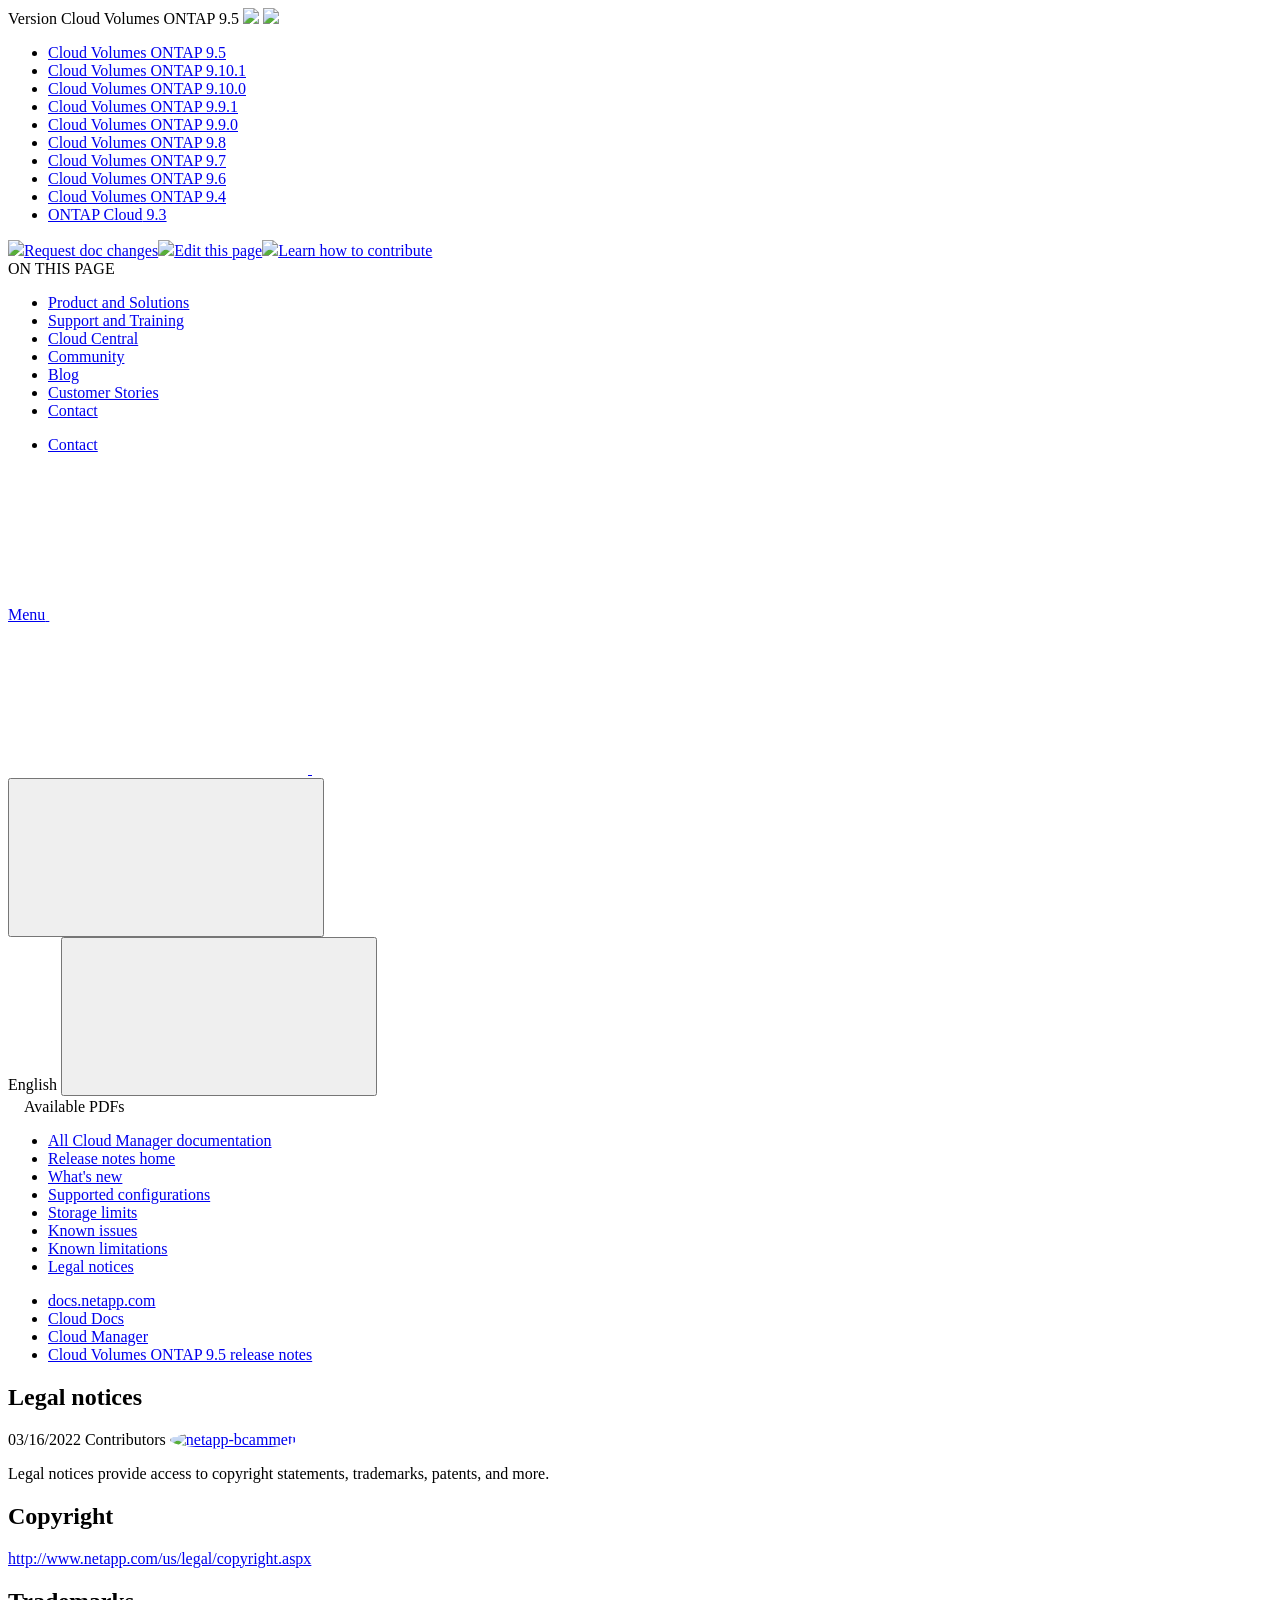
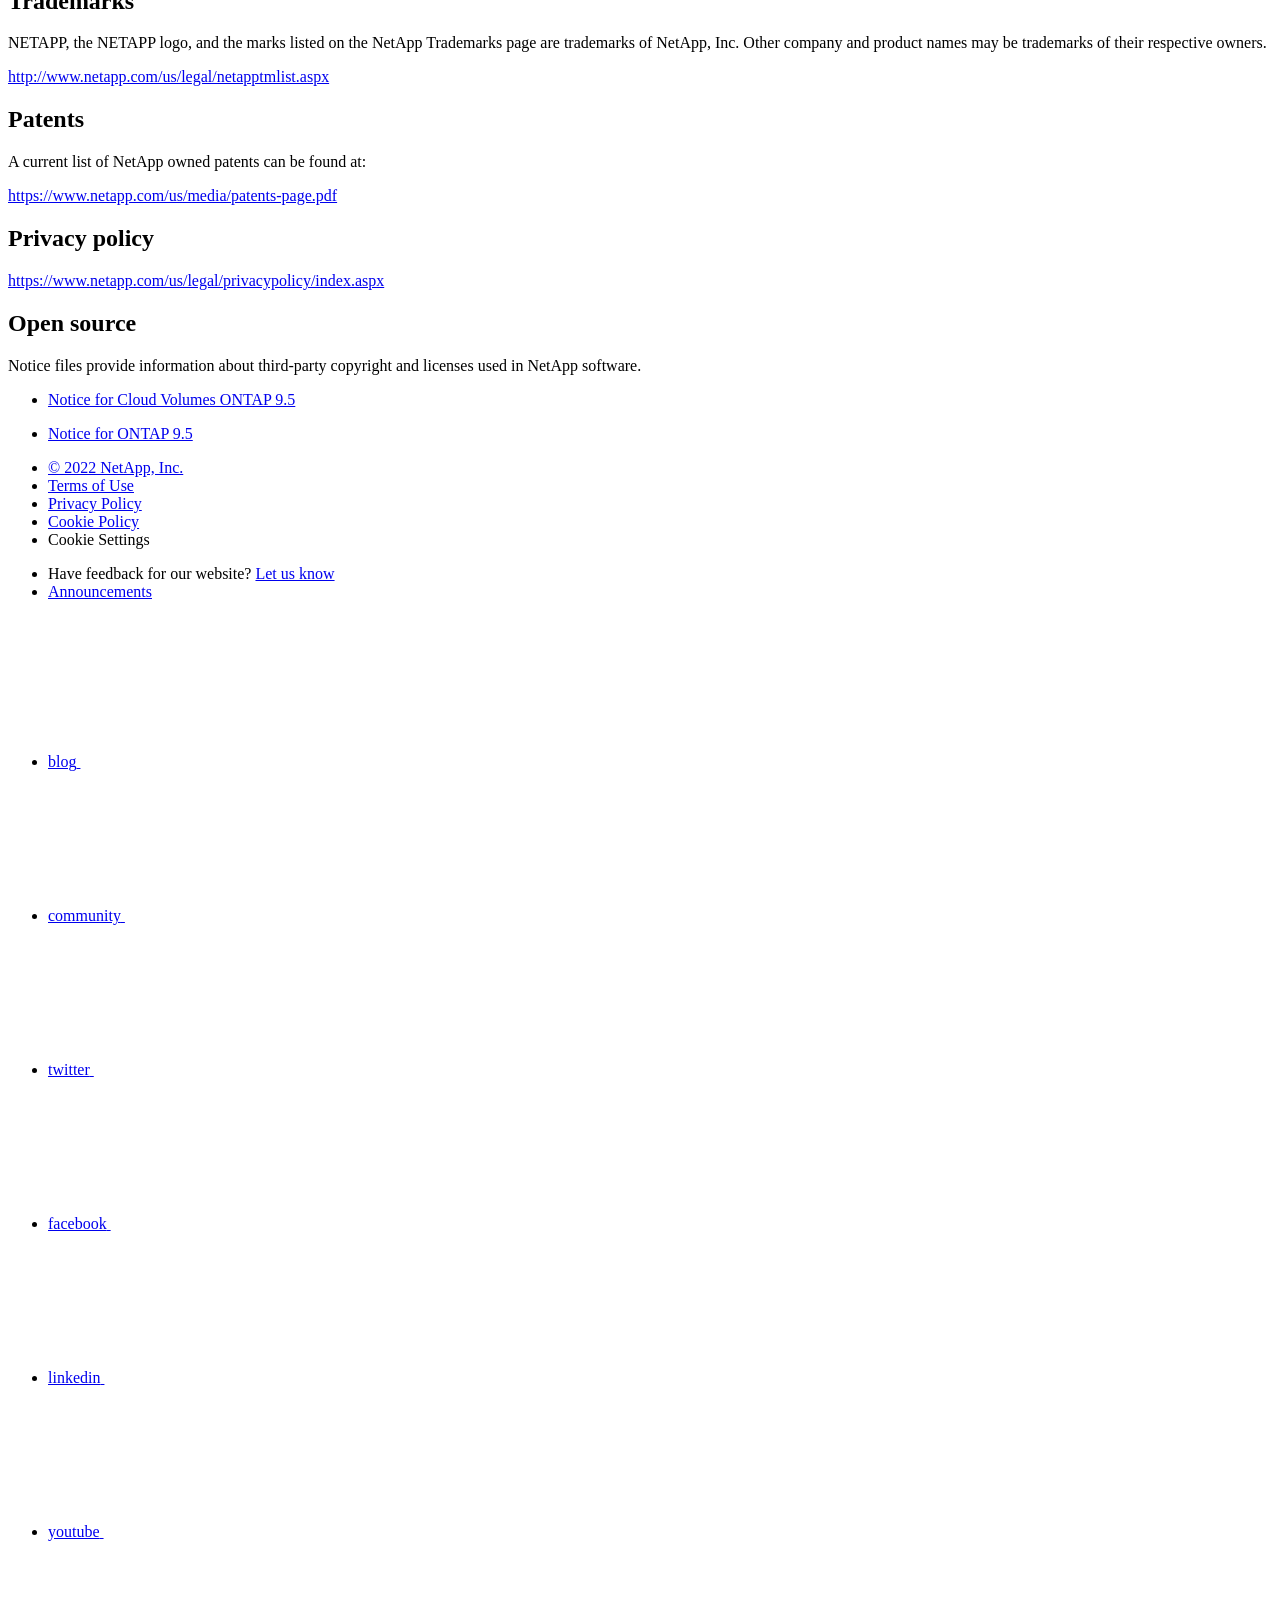
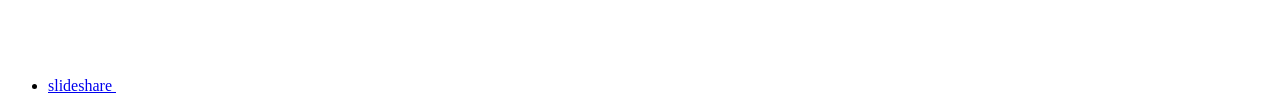
==== commit 79dce012: "Deploying to gh-pages from  @ 0b3aa381c05328e85852fb0c93d032d46b346ec2 🚀" ====
--- a/legal-notices.html
+++ b/legal-notices.html
@@ -93,8 +93,7 @@
   <script src="https://cdnjs.cloudflare.com/ajax/libs/jquery/2.1.4/jquery.min.js"></script>
   <script src="https://cdnjs.cloudflare.com/ajax/libs/jquery-cookie/1.4.1/jquery.cookie.min.js"></script>
 
-  <!-- Used for Product Family Page Sidebar Visibility --><link rel="stylesheet" href='/us-en/cloud-volumes-ontap-95-relnotes/css/product-family.css' type="text/css">
-  <script src='/us-en/cloud-volumes-ontap-95-relnotes/js/product-family.js'></script><!-- Used to import Promise for IE. Required for SearchKit -->
+  <!-- Used for Product Family Page Sidebar Visibility --><!-- Used to import Promise for IE. Required for SearchKit -->
   <script src="https://cdnjs.cloudflare.com/ajax/libs/bluebird/3.3.5/bluebird.min.js"></script><script src='/us-en/cloud-volumes-ontap-95-relnotes/js/na-search.js'></script><script src='/us-en/cloud-volumes-ontap-95-relnotes/js/na-pagenav.js'></script><link rel='stylesheet' href='/us-en/cloud-volumes-ontap-95-relnotes/css/prism.css' type='text/css'>
   <link rel='stylesheet' href='/us-en/cloud-volumes-ontap-95-relnotes/css/prism-netapp.css' type='text/css'>
 
@@ -169,6 +168,97 @@
         <header class="site-header" id="banner">
   
   <!-- Start Page Toolbar -->
+  
+  <div class="page-nav-toolbar"><div id="version-dropdown-new" class="custom-dropdown" >
+  <div class="custom-dropdown-select unselected" title="Cloud Volumes ONTAP 9.5">
+    <label>Version</label>
+    <span translate="no" class="notranslate">Cloud Volumes ONTAP 9.5</span>
+    <img src="/us-en/cloud-volumes-ontap-95-relnotes/images/chevron_up.svg" class="custom-icon chevrondown invisible" />
+    <img src="/us-en/cloud-volumes-ontap-95-relnotes/images/chevron_down.svg" class="custom-icon chevronup" />
+  </div>
+
+  <ul class="custom-dropdown-menu"><li>
+      
+      <a href="https://docs.netapp.com/us-en/cloud-volumes-ontap-95-relnotes/legal-notices.html" target="_self">
+        <span translate="no" class="notranslate"><span>Cloud Volumes ONTAP</span><span class="version"> 9.5</span></span>
+      </a>
+                     
+    </li>
+    <li>
+      
+      <a href="https://docs.netapp.com/us-en/cloud-volumes-ontap-relnotes/legal-notices.html" target="_self">
+        <span translate="no" class="notranslate"><span>Cloud Volumes ONTAP</span><span class="version"> 9.10.1</span></span>
+      </a>
+                     
+    </li>
+    <li>
+      
+      <a href="https://docs.netapp.com/us-en/cloud-volumes-ontap-9100-relnotes/legal-notices.html" target="_self">
+        <span translate="no" class="notranslate"><span>Cloud Volumes ONTAP</span><span class="version"> 9.10.0</span></span>
+      </a>
+                     
+    </li>
+    <li>
+      
+      <a href="https://docs.netapp.com/us-en/cloud-volumes-ontap-991-relnotes/legal-notices.html" target="_self">
+        <span translate="no" class="notranslate"><span>Cloud Volumes ONTAP</span><span class="version"> 9.9.1</span></span>
+      </a>
+                     
+    </li>
+    <li>
+      
+      <a href="https://docs.netapp.com/us-en/cloud-volumes-ontap-990-relnotes/legal-notices.html" target="_self">
+        <span translate="no" class="notranslate"><span>Cloud Volumes ONTAP</span><span class="version"> 9.9.0</span></span>
+      </a>
+                     
+    </li>
+    <li>
+      
+      <a href="https://docs.netapp.com/us-en/cloud-volumes-ontap-98-relnotes/legal-notices.html" target="_self">
+        <span translate="no" class="notranslate"><span>Cloud Volumes ONTAP</span><span class="version"> 9.8</span></span>
+      </a>
+                     
+    </li>
+    <li>
+      
+      <a href="https://docs.netapp.com/us-en/cloud-volumes-ontap-97-relnotes/legal-notices.html" target="_self">
+        <span translate="no" class="notranslate"><span>Cloud Volumes ONTAP</span><span class="version"> 9.7</span></span>
+      </a>
+                     
+    </li>
+    <li>
+      
+      <a href="https://docs.netapp.com/us-en/cloud-volumes-ontap-96-relnotes/legal-notices.html" target="_self">
+        <span translate="no" class="notranslate"><span>Cloud Volumes ONTAP</span><span class="version"> 9.6</span></span>
+      </a>
+                     
+    </li>
+    <li>
+      
+      <a href="https://docs.netapp.com/us-en/cloud-volumes-ontap-94-relnotes/legal-notices.html" target="_self">
+        <span translate="no" class="notranslate"><span>Cloud Volumes ONTAP</span><span class="version"> 9.4</span></span>
+      </a>
+                     
+    </li>
+    <li>
+      
+      <a href="https://docs.netapp.com/us-en/cloud-volumes-ontap-93-relnotes/legal-notices.html" target="_self">
+        <span translate="no" class="notranslate"><span>ONTAP Cloud</span><span class="version"> 9.3</span></span>
+      </a>
+                     
+    </li>
+    
+  </ul>
+</div><div class="page-nav-contribute"><a target="_blank" href="https://github.com/NetAppDocs/cloud-volumes-ontap-95-relnotes/issues/new?body=Page%3A%20[Legal notices](https://docs.netapp.com/us-en/cloud-volumes-ontap-95-relnotes/legal-notices.html)" class="page-nav-contribute-link" role="button"><img src="/us-en/cloud-volumes-ontap-95-relnotes/images/discuss-sm.svg" class="github-icon" />Request doc changes</a><a target="_blank" href="https://github.com/NetAppDocs/cloud-volumes-ontap-95-relnotes/blob/main/legal-notices.adoc" class="page-nav-contribute-link" role="button"><img src="/us-en/cloud-volumes-ontap-95-relnotes/images/edit-sm.svg" class="github-icon" />Edit this page</a><a target="_blank" href="https://docs.netapp.com/us-en/contribute/" class="page-nav-contribute-link"  ><img src="/us-en/cloud-volumes-ontap-95-relnotes/images/article-sm.svg" class="github-icon" />Learn how to contribute</a></div>
+    <div class="page-nav-container">
+      <nav class="page-nav-fixed">
+        <div class="page-nav-title">ON THIS PAGE</div>
+        <div class="page-nav-links">
+          <ul class="page-nav-inner" id="page-menu"></ul>
+        </div>
+      </nav>
+    </div>
+  </div>
   
   
   <!-- Start top_hat -->
@@ -693,7 +783,10 @@
   </div>
 </footer>
 
-      </div><!-- Elasticsearch JS --><script type="text/javascript" src='/us-en/cloud-volumes-ontap-95-relnotes/js/bundle.js'></script><!-- Syntax Highlighting -->
+      </div><!-- Elasticsearch JS -->
+      <script type="text/javascript" src='/us-en/cloud-volumes-ontap-95-relnotes/js/bundle.js'></script>
+
+      <!-- Syntax Highlighting -->
       <script type="text/javascript" src='/us-en/cloud-volumes-ontap-95-relnotes/js/prism.js'></script>
       <script type="text/javascript" src='/us-en/cloud-volumes-ontap-95-relnotes/js/prism-curl.js'></script>
     </div>
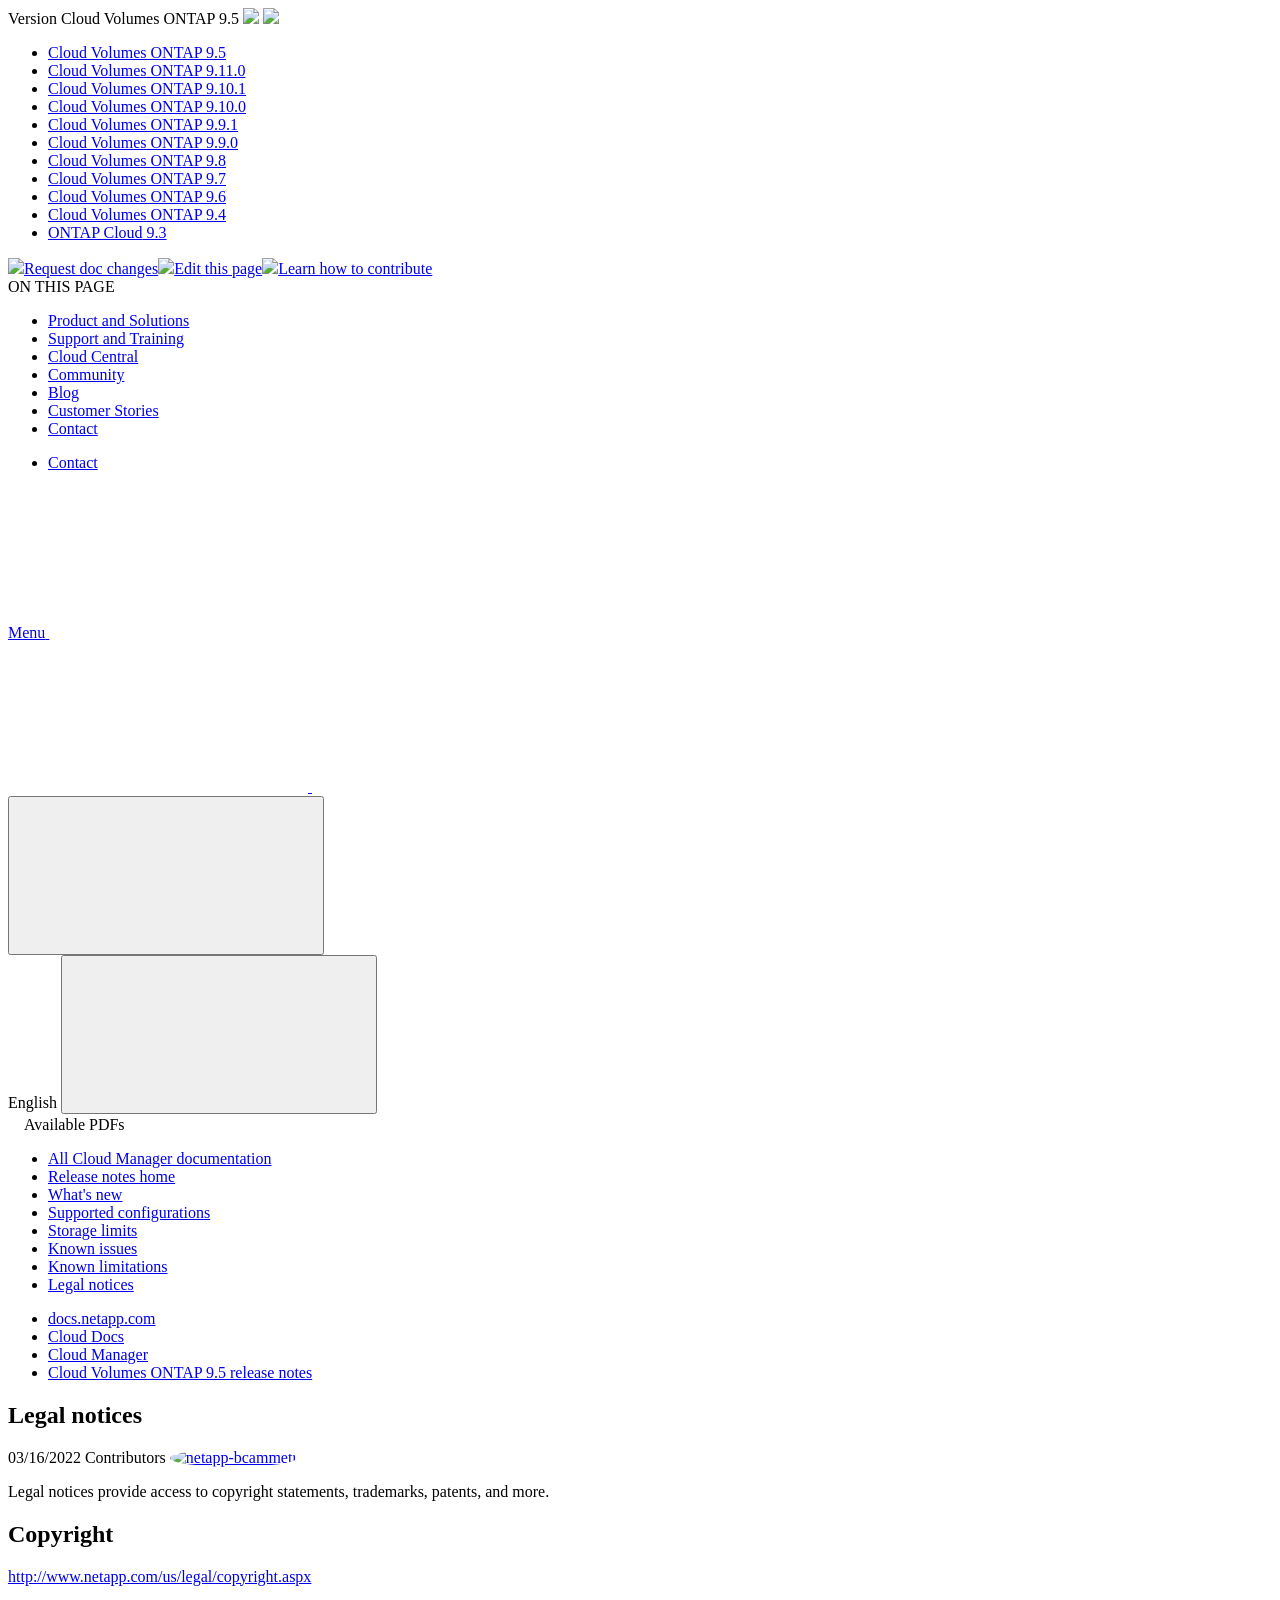
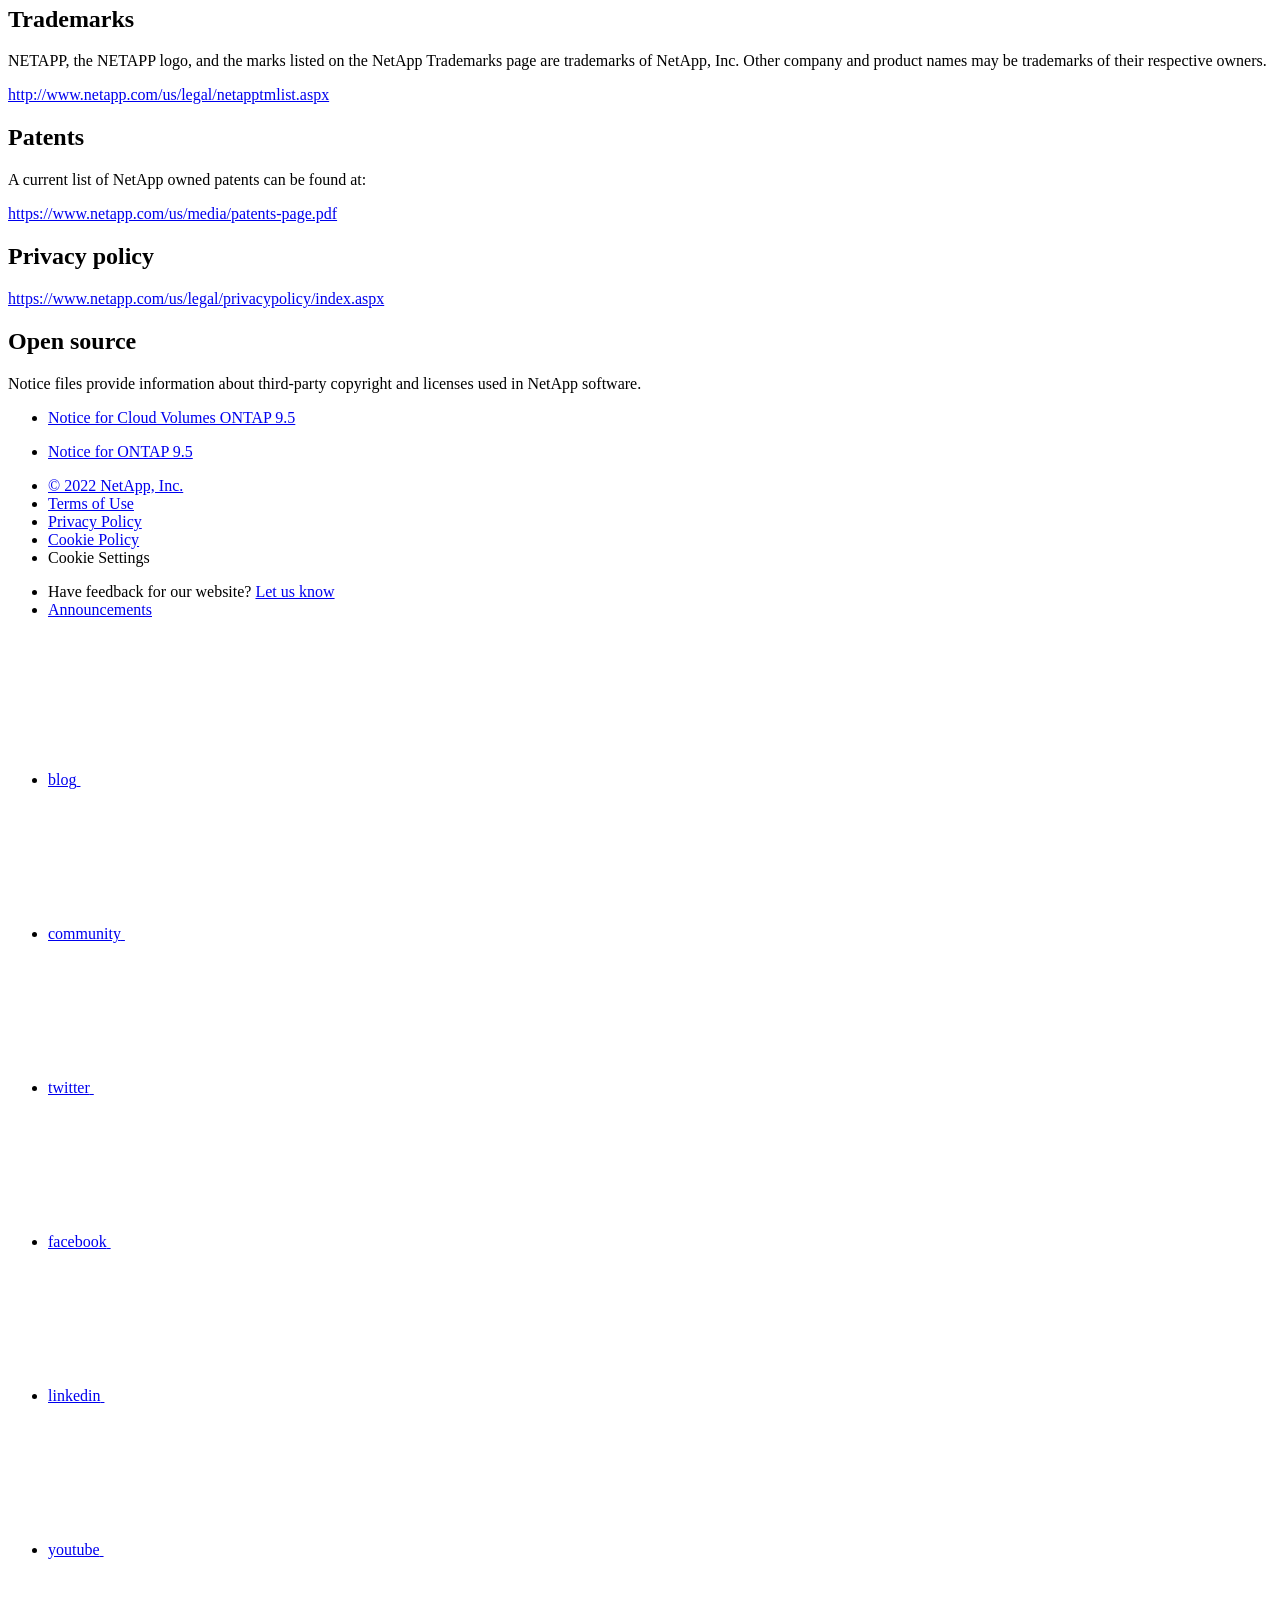
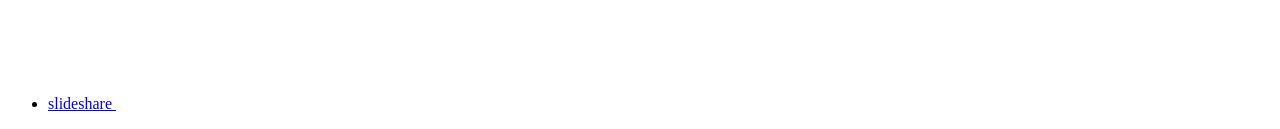
==== commit cde4ec82: "Deploying to gh-pages from  @ 1b4a55013d0f3890016e186cd3b9bf2e0a5b7fd3 🚀" ====
--- a/legal-notices.html
+++ b/legal-notices.html
@@ -187,6 +187,13 @@
     <li>
       
       <a href="https://docs.netapp.com/us-en/cloud-volumes-ontap-relnotes/legal-notices.html" target="_self">
+        <span translate="no" class="notranslate"><span>Cloud Volumes ONTAP</span><span class="version"> 9.11.0</span></span>
+      </a>
+                     
+    </li>
+    <li>
+      
+      <a href="https://docs.netapp.com/us-en/cloud-volumes-ontap-9101-relnotes/legal-notices.html" target="_self">
         <span translate="no" class="notranslate"><span>Cloud Volumes ONTAP</span><span class="version"> 9.10.1</span></span>
       </a>
                      
@@ -376,9 +383,9 @@
                 </li><li class="n-menu__list-item n-menu__list-item--level-1">
                   <a href="https://docs.netapp.com/ja-jp/cloud-volumes-ontap-95-relnotes/legal-notices.html" class="n-menu__header-text"><span translate="no" class="notranslate">日本語</span></a>
                 </li><li class="n-menu__list-item n-menu__list-item--level-1">
+                  <a href="https://docs.netapp.com/ko-kr/cloud-volumes-ontap-95-relnotes/legal-notices.html" class="n-menu__header-text"><span translate="no" class="notranslate">한국어</span></a>
+                </li><li class="n-menu__list-item n-menu__list-item--level-1">
                   <a href="https://docs.netapp.com/zh-cn/cloud-volumes-ontap-95-relnotes/legal-notices.html" class="n-menu__header-text"><span translate="no" class="notranslate">简体中文</span></a>
-                </li><li class="n-menu__list-item n-menu__list-item--level-1">
-                  <a href="https://docs.netapp.com/ko-kr/cloud-volumes-ontap-95-relnotes/legal-notices.html" class="n-menu__header-text"><span translate="no" class="notranslate">한국어</span></a>
                 </li></ul>
             </li>
           </ul>
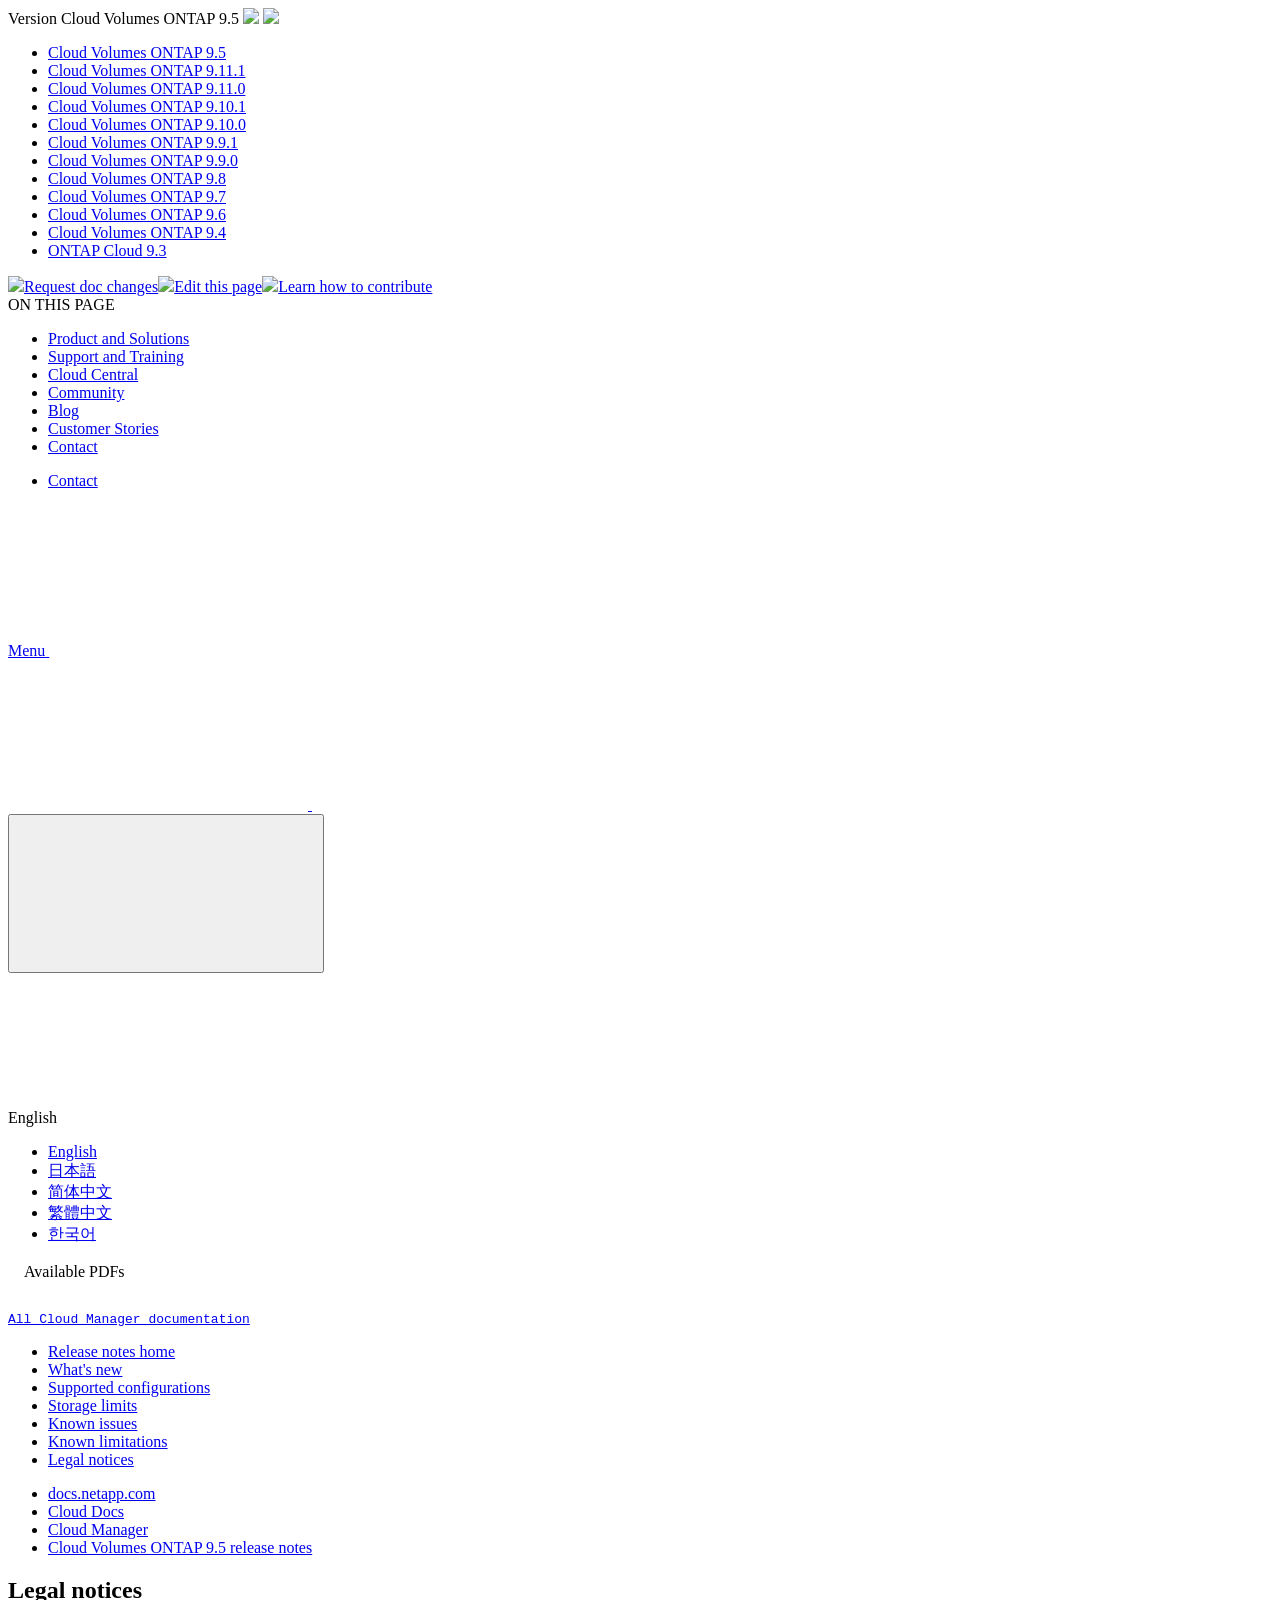
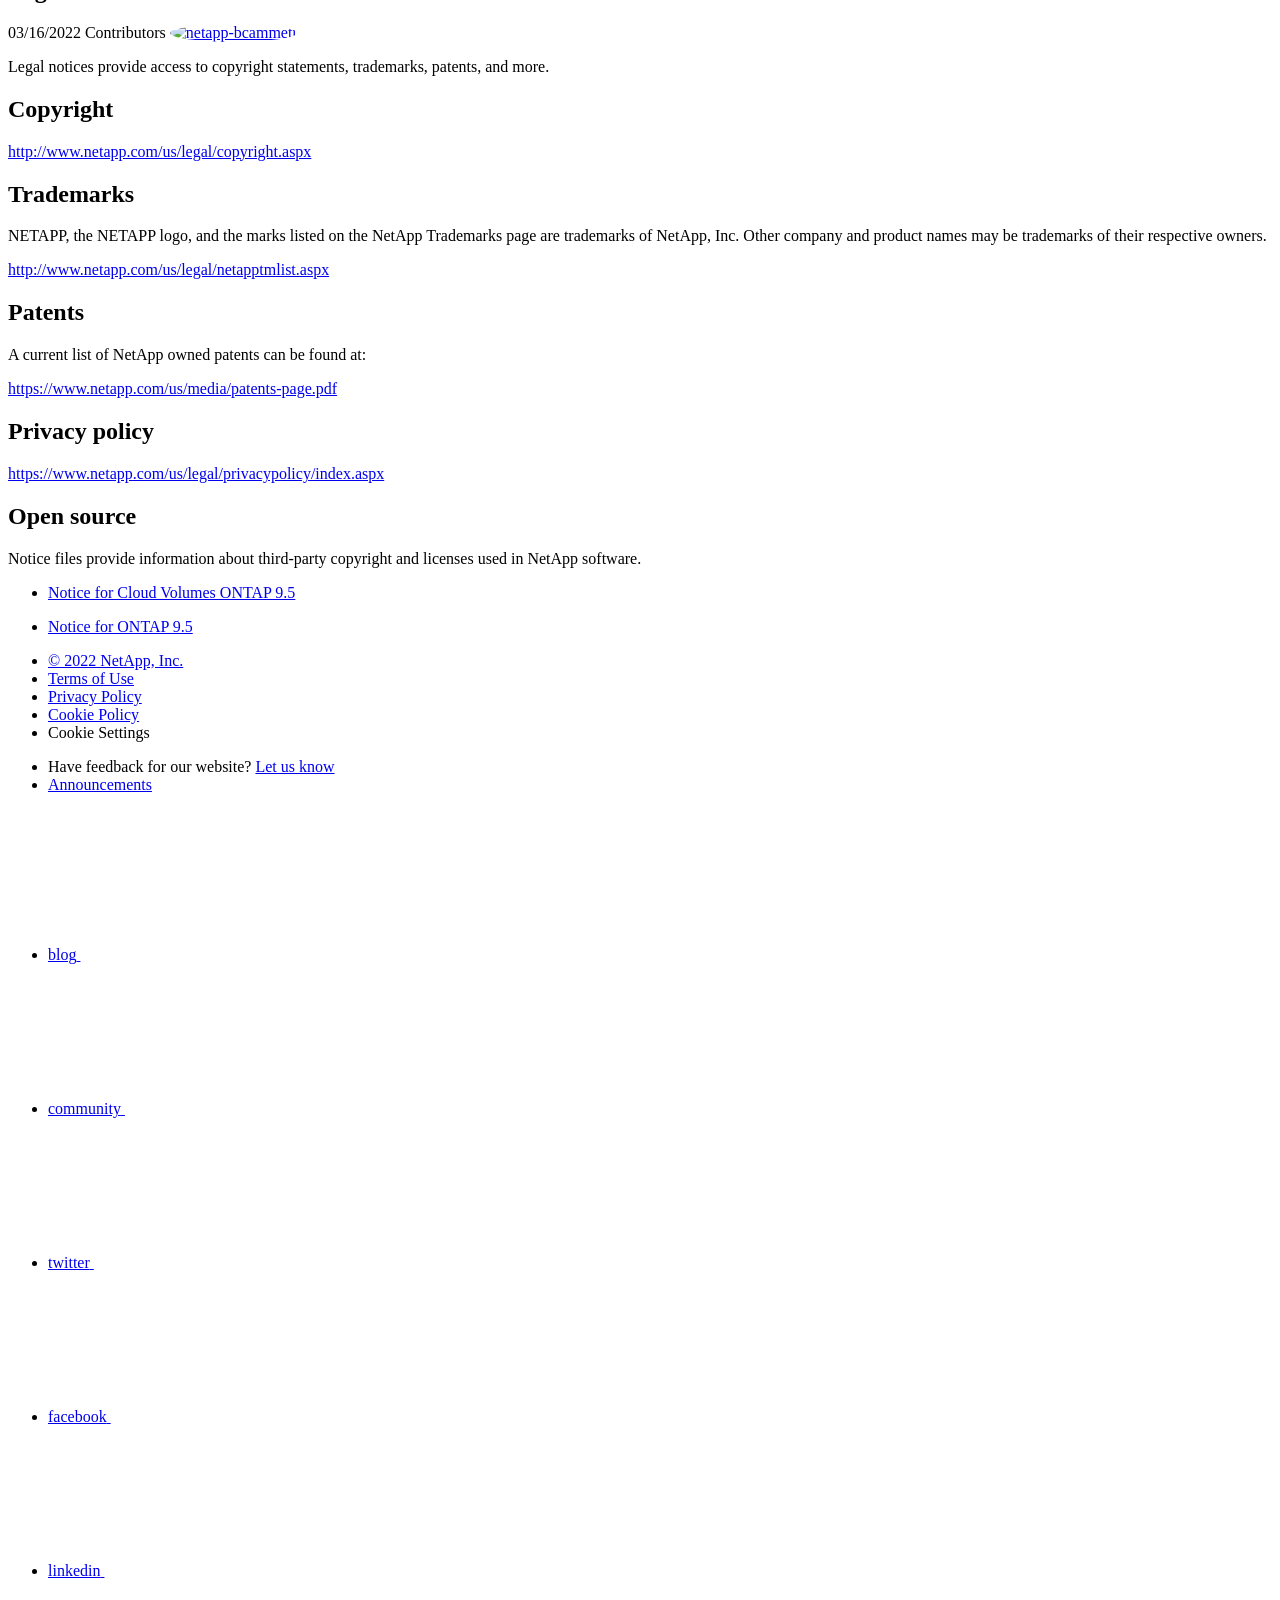
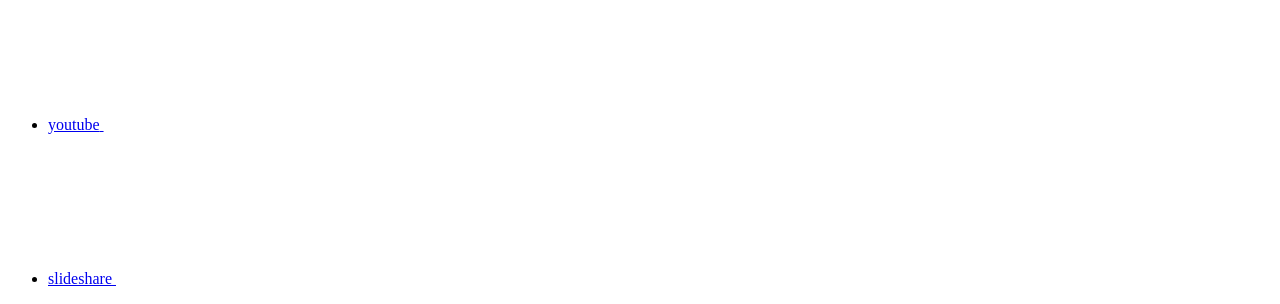
==== commit 3b07e058: "Deploying to gh-pages from  @ 78f50da22e8f2530e9e695a84f2173f23486e2f2 🚀" ====
--- a/legal-notices.html
+++ b/legal-notices.html
@@ -187,6 +187,13 @@
     <li>
       
       <a href="https://docs.netapp.com/us-en/cloud-volumes-ontap-relnotes/legal-notices.html" target="_self">
+        <span translate="no" class="notranslate"><span>Cloud Volumes ONTAP</span><span class="version"> 9.11.1</span></span>
+      </a>
+                     
+    </li>
+    <li>
+      
+      <a href="https://docs.netapp.com/us-en/cloud-volumes-ontap-9110-relnotes/legal-notices.html" target="_self">
         <span translate="no" class="notranslate"><span>Cloud Volumes ONTAP</span><span class="version"> 9.11.0</span></span>
       </a>
                      
@@ -364,33 +371,27 @@
     </div>
   </div>
   <div class="n-property-bar__toolbar">
-    <!-- Start Language Selector --><div id="ie-i18n" class="n-property-bar__lang-selector">
-      <div id="ie-i18n-menu">
-      <span class="ie-i18n-lang">English</span>
-        <button class="ie-i18n-icon-container" type="button">
+    <!-- Start Language Selector --><div id="language-dropdown" class="custom-dropdown custom-dropdown-lang">
+      <div class="custom-dropdown-select custom-dropdown-select-lang">
+      <span class="lang-name">English</span>
           <svg class="n-globe__icon" aria-labelledby="title">
             <title>globe</title>
             <use xmlns:xlink="http://www.w3.org/1999/xlink" xlink:href="/us-en/cloud-volumes-ontap-95-relnotes/common/svg/sprite.svg#globe"></use>
           </svg>
         </button>
       </div>
-      <div id="n-property-navigation-bar__menu--language-selector" class="ie-i18n-results-container n-menu n-menu--v3 n-menu--is-active" style="display: none;">
-        <div class="n-language-selector-menu">
-          <ul class="n-menu__list">
-            <li class="n-menu__list-column">
-              <ul class="n-menu__list"><li class="n-menu__list-item n-menu__list-item--level-1">
-                  <a href="https://docs.netapp.com/us-en/cloud-volumes-ontap-95-relnotes/legal-notices.html" class="n-menu__header-text"><span translate="no" class="notranslate">English</span></a>
-                </li><li class="n-menu__list-item n-menu__list-item--level-1">
-                  <a href="https://docs.netapp.com/ja-jp/cloud-volumes-ontap-95-relnotes/legal-notices.html" class="n-menu__header-text"><span translate="no" class="notranslate">日本語</span></a>
-                </li><li class="n-menu__list-item n-menu__list-item--level-1">
-                  <a href="https://docs.netapp.com/ko-kr/cloud-volumes-ontap-95-relnotes/legal-notices.html" class="n-menu__header-text"><span translate="no" class="notranslate">한국어</span></a>
-                </li><li class="n-menu__list-item n-menu__list-item--level-1">
-                  <a href="https://docs.netapp.com/zh-cn/cloud-volumes-ontap-95-relnotes/legal-notices.html" class="n-menu__header-text"><span translate="no" class="notranslate">简体中文</span></a>
-                </li></ul>
-            </li>
-          </ul>
-        </div>
-      </div>
+
+      <ul class="custom-dropdown-menu"><li>
+          <a href="https://docs.netapp.com/us-en/cloud-volumes-ontap-95-relnotes/legal-notices.html" target="_self"><span translate="no" class="notranslate">English</span></a>
+        </li><li>
+          <a href="https://docs.netapp.com/ja-jp/cloud-volumes-ontap-95-relnotes/legal-notices.html" target="_self"><span translate="no" class="notranslate">日本語</span></a>
+        </li><li>
+          <a href="https://docs.netapp.com/zh-cn/cloud-volumes-ontap-95-relnotes/legal-notices.html" target="_self"><span translate="no" class="notranslate">简体中文</span></a>
+        </li><li>
+          <a href="https://docs.netapp.com/zh-tw/cloud-volumes-ontap-95-relnotes/legal-notices.html" target="_self"><span translate="no" class="notranslate">繁體中文</span></a>
+        </li><li>
+          <a href="https://docs.netapp.com/ko-kr/cloud-volumes-ontap-95-relnotes/legal-notices.html" target="_self"><span translate="no" class="notranslate">한국어</span></a>
+        </li></ul>
     </div><!-- End Language Selector -->
 
     <div class="n-property-bar__cta"></div>
@@ -445,8 +446,6 @@
         
         <a target="_blank" href="/us-en/cloud-volumes-ontap-95-relnotes/pdfs/fullsite-sidebar/Cloud_Volumes_ONTAP_9_5_Release_Notes.pdf" >
           <img src="/us-en/cloud-volumes-ontap-95-relnotes/images/pdf.png" width="16" height="16"/>PDF of this doc site</a>
-
-
 
 
 
@@ -506,10 +505,10 @@
     $("#toggleContainerPdf").toggle('display');
     $(".n-pdf-body-container .zip-pdf-link-container").toggle('display');
   });
-</script><div class="sidebar-nav-container">
-  <ul id="mysidebar" class="nav"><li class=" "><a class="na-navbar-padding" href="https://docs.netapp.com/us-en/cloud-manager-family">
-        All Cloud Manager documentation
-      </a></li><li class=" "><a class="na-navbar-padding" href="/us-en/cloud-volumes-ontap-95-relnotes/index.html">
+</script><div class="prod-nav" id="product-nav">
+  <a target="_self" class="prod-fam-nav" href="https://docs.netapp.com/us-en/cloud-manager-family/"><img src="/us-en/cloud-volumes-ontap-95-relnotes/images/left_arrow.png" alt=""><pre>All Cloud Manager documentation</pre></a>
+</div><div class="sidebar-nav-container" id="mysidebardiv">
+  <ul id="mysidebar" class="nav"><li class=" "><a class="na-navbar-padding" href="/us-en/cloud-volumes-ontap-95-relnotes/index.html">
         Release notes home
       </a></li><li class=" "><a class="na-navbar-padding" href="/us-en/cloud-volumes-ontap-95-relnotes/reference-new.html">
         What's new
@@ -805,4 +804,5 @@
     </script>
     <script src='/us-en/cloud-volumes-ontap-95-relnotes/js/www-ntap.js'></script>
     <script src='/us-en/cloud-volumes-ontap-95-relnotes/js/tabbed-blocks.js'></script>
+    <script src='/us-en/cloud-volumes-ontap-95-relnotes/js/sidebar.js'></script>
   </body></html>
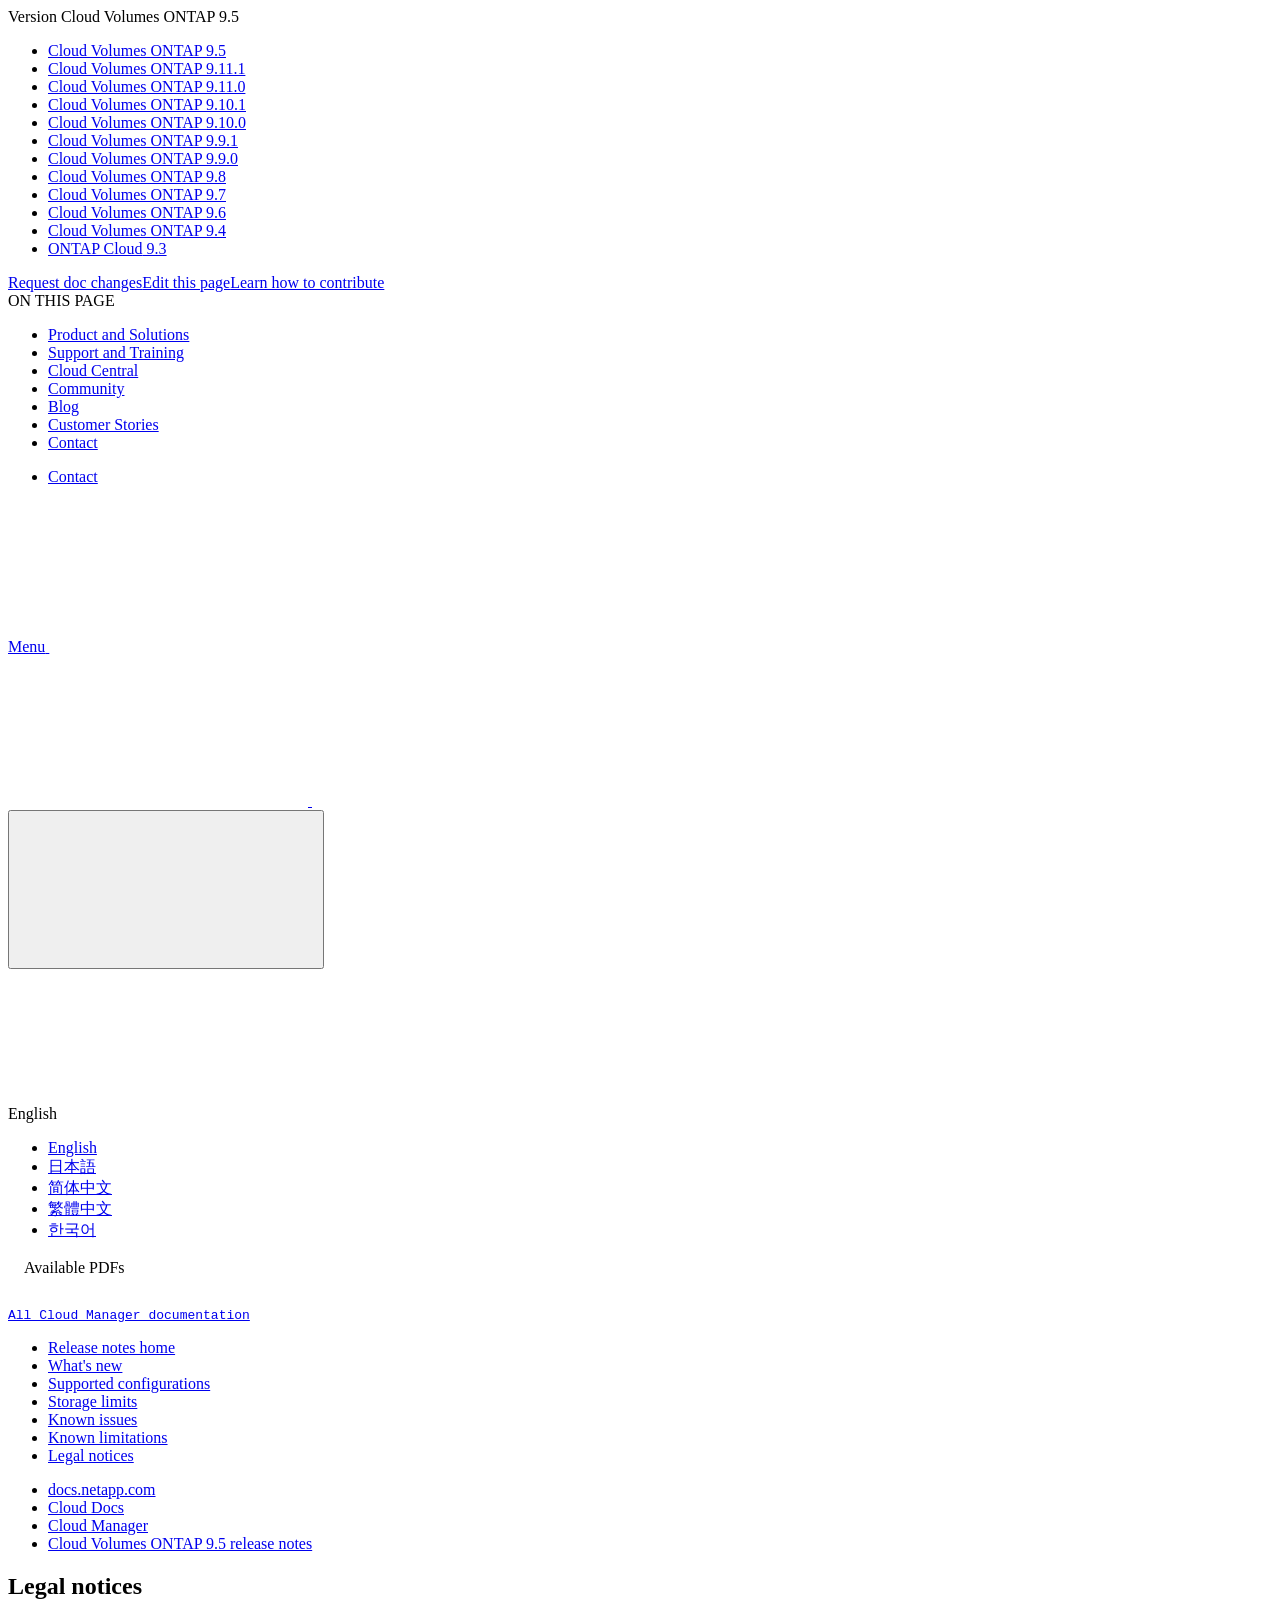
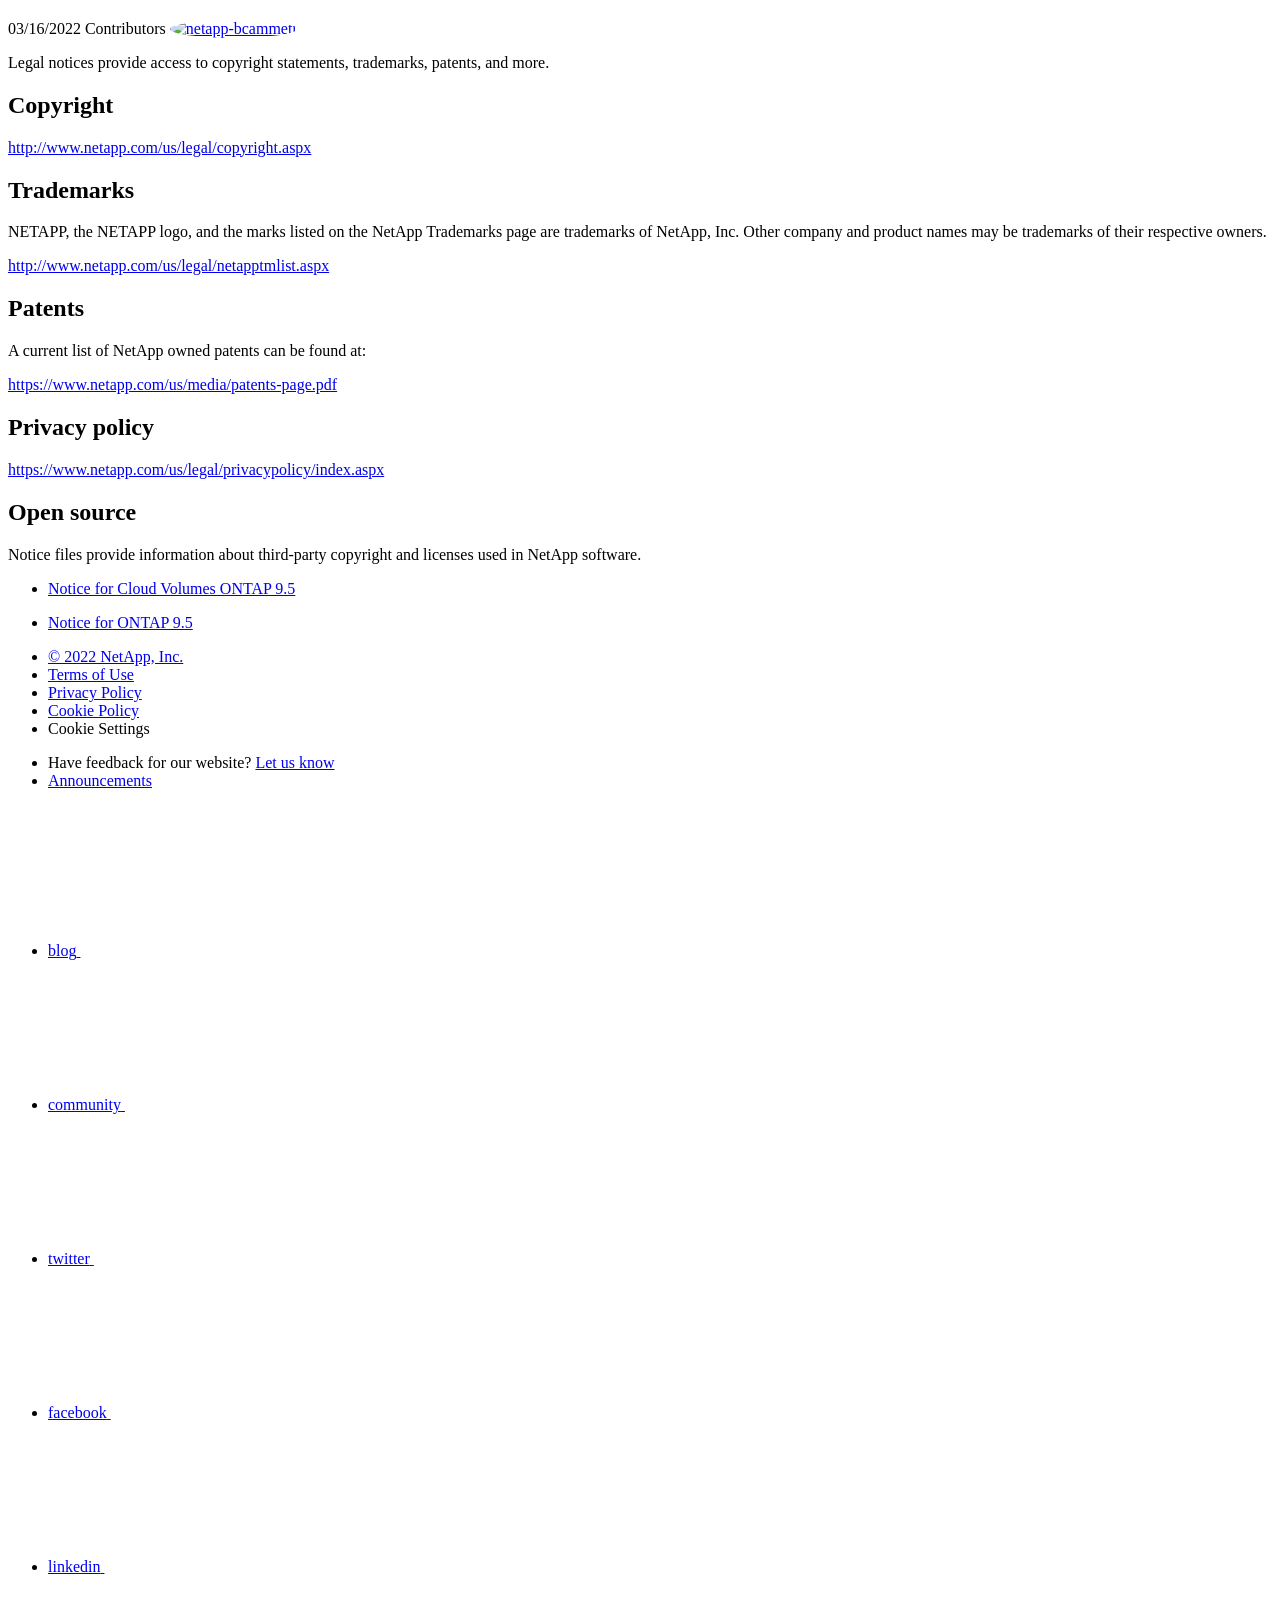
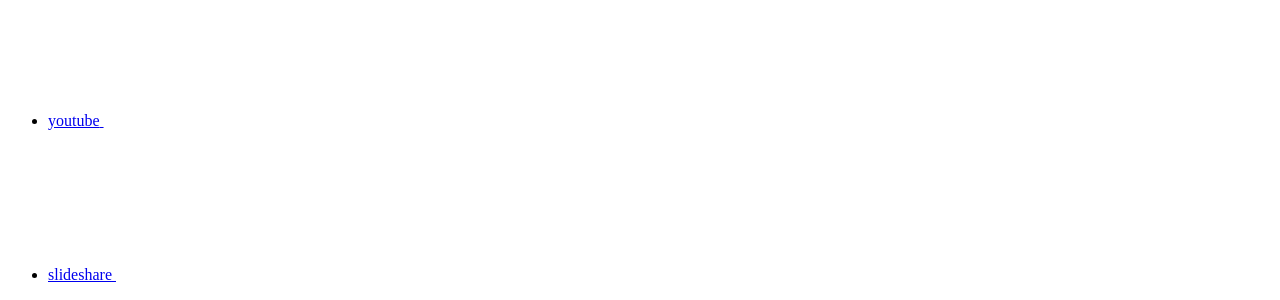
==== commit 0e382bfd: "Deploying to gh-pages from  @ b7c725b9d3bbf6c7b0620f3065a5b8845ebc2f52 🚀" ====
--- a/legal-notices.html
+++ b/legal-notices.html
@@ -173,8 +173,8 @@
   <div class="custom-dropdown-select unselected" title="Cloud Volumes ONTAP 9.5">
     <label>Version</label>
     <span translate="no" class="notranslate">Cloud Volumes ONTAP 9.5</span>
-    <img src="/us-en/cloud-volumes-ontap-95-relnotes/images/chevron_up.svg" class="custom-icon chevrondown invisible" />
-    <img src="/us-en/cloud-volumes-ontap-95-relnotes/images/chevron_down.svg" class="custom-icon chevronup" />
+    <img src="/us-en/cloud-volumes-ontap-95-relnotes/images/chevron_up.svg" alt="" class="custom-icon chevrondown invisible" />
+    <img src="/us-en/cloud-volumes-ontap-95-relnotes/images/chevron_down.svg" alt="" class="custom-icon chevronup" />
   </div>
 
   <ul class="custom-dropdown-menu"><li>
@@ -263,7 +263,7 @@
     </li>
     
   </ul>
-</div><div class="page-nav-contribute"><a target="_blank" href="https://github.com/NetAppDocs/cloud-volumes-ontap-95-relnotes/issues/new?body=Page%3A%20[Legal notices](https://docs.netapp.com/us-en/cloud-volumes-ontap-95-relnotes/legal-notices.html)" class="page-nav-contribute-link" role="button"><img src="/us-en/cloud-volumes-ontap-95-relnotes/images/discuss-sm.svg" class="github-icon" />Request doc changes</a><a target="_blank" href="https://github.com/NetAppDocs/cloud-volumes-ontap-95-relnotes/blob/main/legal-notices.adoc" class="page-nav-contribute-link" role="button"><img src="/us-en/cloud-volumes-ontap-95-relnotes/images/edit-sm.svg" class="github-icon" />Edit this page</a><a target="_blank" href="https://docs.netapp.com/us-en/contribute/" class="page-nav-contribute-link"  ><img src="/us-en/cloud-volumes-ontap-95-relnotes/images/article-sm.svg" class="github-icon" />Learn how to contribute</a></div>
+</div><div class="page-nav-contribute"><a target="_blank" href="https://github.com/NetAppDocs/cloud-volumes-ontap-95-relnotes/issues/new?body=Page%3A%20[Legal notices](https://docs.netapp.com/us-en/cloud-volumes-ontap-95-relnotes/legal-notices.html)" class="page-nav-contribute-link" role="button"><img src="/us-en/cloud-volumes-ontap-95-relnotes/images/discuss-sm.svg" alt="" class="github-icon" />Request doc changes</a><a target="_blank" href="https://github.com/NetAppDocs/cloud-volumes-ontap-95-relnotes/blob/main/legal-notices.adoc" class="page-nav-contribute-link" role="button"><img src="/us-en/cloud-volumes-ontap-95-relnotes/images/edit-sm.svg" alt="" class="github-icon" />Edit this page</a><a target="_blank" href="https://docs.netapp.com/us-en/contribute/" class="page-nav-contribute-link"  ><img src="/us-en/cloud-volumes-ontap-95-relnotes/images/article-sm.svg" alt="" class="github-icon" />Learn how to contribute</a></div>
     <div class="page-nav-container">
       <nav class="page-nav-fixed">
         <div class="page-nav-title">ON THIS PAGE</div>
@@ -352,11 +352,13 @@
           <div id="react-search" 
           data-search-html="/us-en/cloud-volumes-ontap-95-relnotes/search.html"
           data-type="widget" 
-          data-placeholder="Search Documentation" 
-          data-no-results-found="No results were found for {query}" 
-          data-did-you-mean="Search for {suggestion}." 
-          data-no-results-found-did-you-mean="No results found for {query}. Did you mean {suggestion}?" 
-          data-results-found="{hitCount} results found"  
+          data-placeholder="Search Documentation"
+          data-no-results-found="No results were found for {query}"
+          data-did-you-mean="Search for {suggestion}."
+          data-no-results-found-did-you-mean="No results found for {query}. Did you mean {suggestion}?"
+          data-results-found="{hitCount} results found"
+          data-error-message="We're sorry, an issue occurred when fetching your results. Please try again."
+          data-error-reset="Reset Search"
           data-sk-es-pf-indexes=""
           data-flavor=""></div>
           <button class="n-property-bar__search-toggle-button" type="button">
@@ -435,7 +437,7 @@
   <div class="col-md-3" id="sidebar-height">
       <div class="n-pdf-header">
   <a id="toggleButtonPdf" class="n-pdf-button" type="button">
-    <img src="/us-en/cloud-volumes-ontap-95-relnotes/images/pdf.png" width="16" height="16"/>Available PDFs<span>
+    <img src="/us-en/cloud-volumes-ontap-95-relnotes/images/pdf.png" alt="" width="16" height="16"/>Available PDFs<span>
     </span>
   </a>
 </div>
@@ -445,34 +447,26 @@
         
         
         <a target="_blank" href="/us-en/cloud-volumes-ontap-95-relnotes/pdfs/fullsite-sidebar/Cloud_Volumes_ONTAP_9_5_Release_Notes.pdf" >
-          <img src="/us-en/cloud-volumes-ontap-95-relnotes/images/pdf.png" width="16" height="16"/>PDF of this doc site</a>
-
-
-
-
-
-
-
-
-
-
-
-
-    <ul class="subfolders" style="display:none;"><li class="active pdf-hide">
-  <a target="_blank" href="/us-en/cloud-volumes-ontap-95-relnotes/pdfs/pages/legal-notices.pdf" >
-    <img src="/us-en/cloud-volumes-ontap-95-relnotes/images/pdf.png" width="16" height="16"/>
-    PDF of this page
-  </a>
-</li>
-
-</ul>
-  
-
+          <img src="/us-en/cloud-volumes-ontap-95-relnotes/images/pdf.png" alt="" width="16" height="16"/>PDF of this doc site</a>
+
+
+
+
+
+
+
+
+
+
+
+
+    <ul class="subfolders" id="pdf-remove" style="display:none;"><li class="active"></li></ul>
+  
 
 </li></ul>
   <div class="zip-pdf-link-container" style="display: none;">   
     <a href="#" id="zipPdf">
-      <img src="/us-en/cloud-volumes-ontap-95-relnotes/images/pdf-zip.png" width="16" height="16"/>
+      <img src="/us-en/cloud-volumes-ontap-95-relnotes/images/pdf-zip.png" alt="" width="16" height="16"/>
       <pre>Collection of separate PDF docs<span class="zip-size"></span></pre>
     </a><div id="zip-link-popup" class="hide">
     <div class="inner-modal">
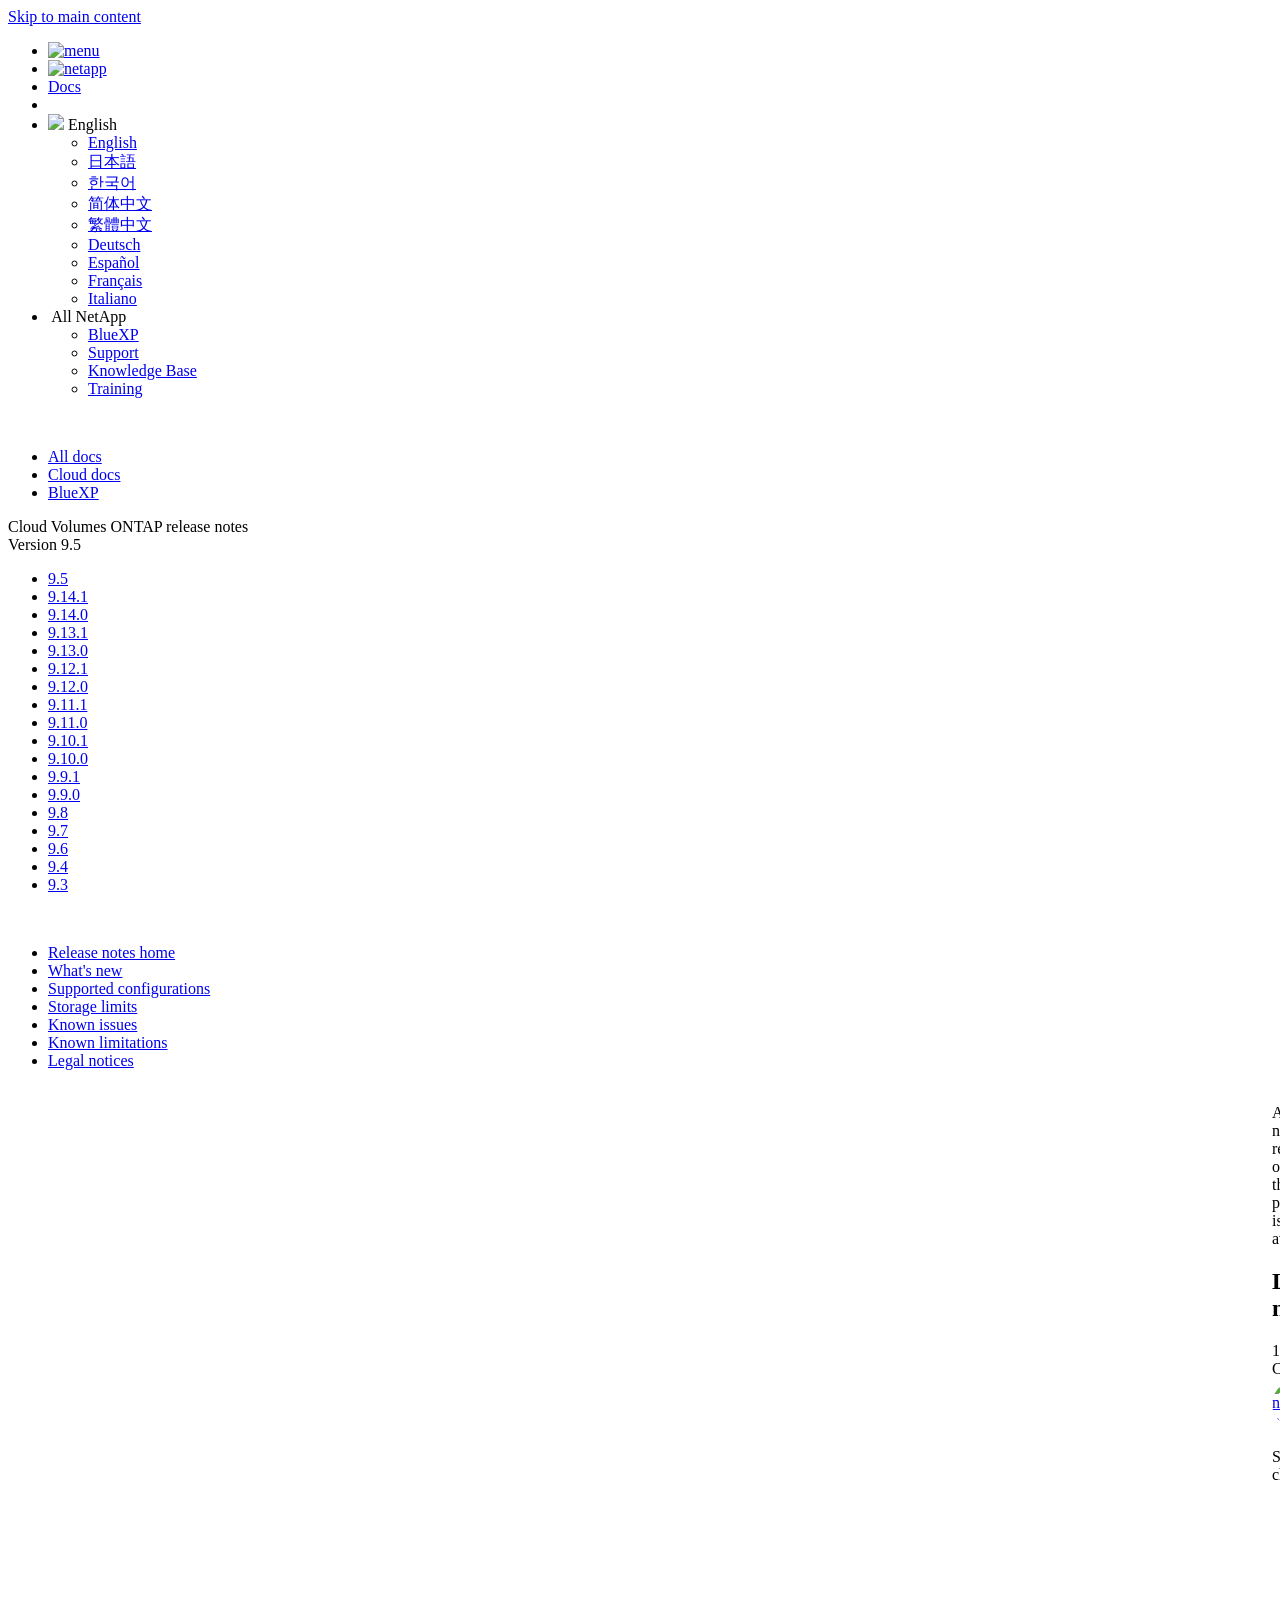
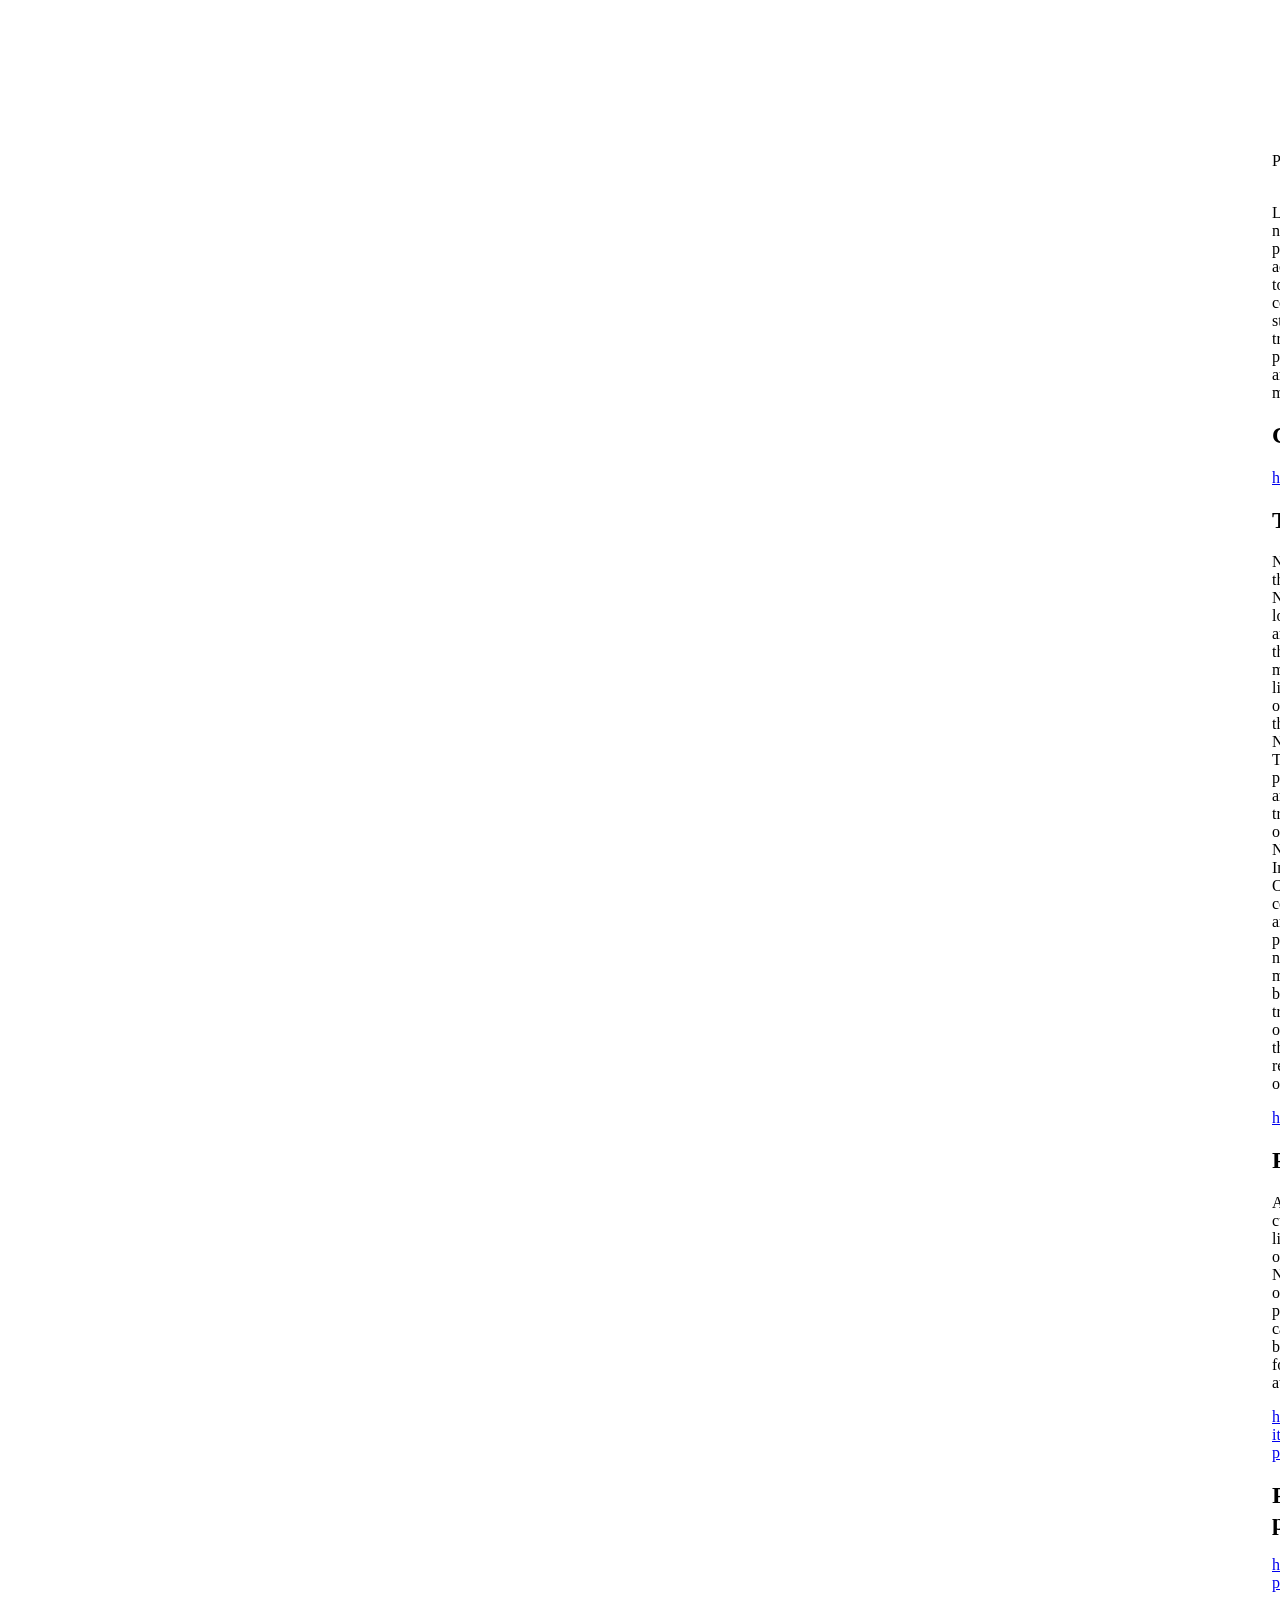
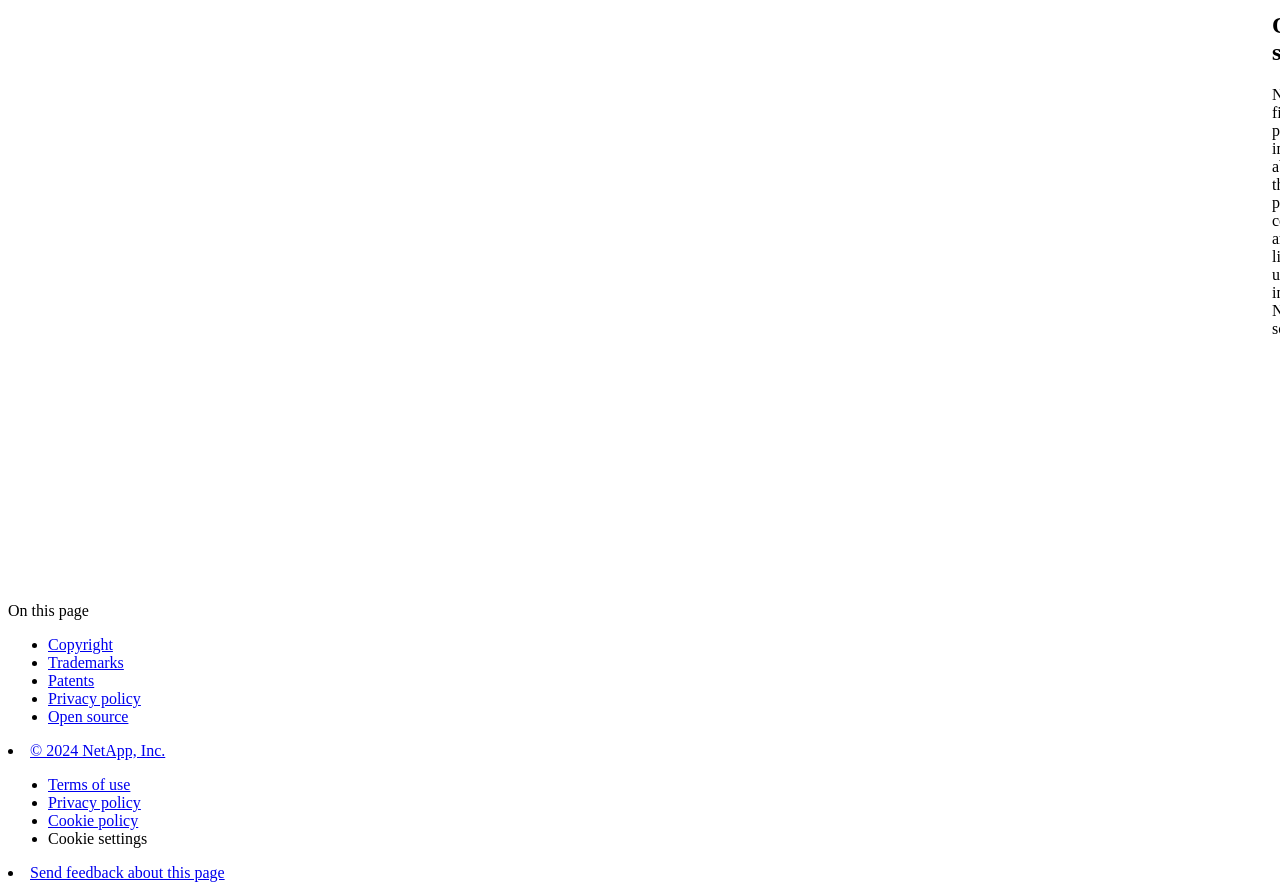
==== commit 6d93cae4: "Merge pull request #19 from NetAppDocs/nikhila-versionselector9141 Nikhila versionselector9141 NetAp" ====
--- a/legal-notices.html
+++ b/legal-notices.html
@@ -22,127 +22,67 @@
 
   <!-- RSS Feed --><link rel="alternate" type="application/rss+xml" title="NetApp Documentation" href="/us-en/cloud-volumes-ontap-95-relnotes/feed.xml"><!-- CSS Definitions: NetApp CSS should be defined after generic css -->
 
-  <!-- Elastic Search -->
-  <link rel="stylesheet" href="//cdn.jsdelivr.net/searchkit/0.10.0/theme.css">
-
-  <!-- Controls AsciiDoctor Admonition Blocks -->
-  <link rel="stylesheet" type="text/css" href="/us-en/cloud-volumes-ontap-95-relnotes/css/font-awesome.min.css">
-
-  <!-- Controls the shadow effect for search dropdown menu -->
-  <link rel="stylesheet" href="/us-en/cloud-volumes-ontap-95-relnotes/css/boxshadowproperties.css">
-
-  <!-- NetApp CSS controls the technical content -->
-  <link rel="stylesheet" type="text/css" href="/us-en/cloud-volumes-ontap-95-relnotes/css/netapp.css">
-
-  <!-- WWW CSS Content -->
-  <link rel="stylesheet" type="text/css" href="/us-en/cloud-volumes-ontap-95-relnotes/css/www-luci-dotcom.min.css">
-  <link rel="stylesheet" type="text/css" href="/us-en/cloud-volumes-ontap-95-relnotes/css/www-netapp-dotcom.css">
-  <link rel="stylesheet" href="/us-en/cloud-volumes-ontap-95-relnotes/css/www-netapp-library-critical.min.css" media="all" >
-  <link rel="stylesheet" href="/us-en/cloud-volumes-ontap-95-relnotes/css/www-netapp-library-non-critical.min.css" as="style" onload="this.onload=null;this.rel='stylesheet'">
-  <link rel="stylesheet" href="/us-en/cloud-volumes-ontap-95-relnotes/css/www-netapp-library-global-header-footer.min.css">
-
-  <!-- NetApp IE Customizations -->
-  <link rel="stylesheet" href='/us-en/cloud-volumes-ontap-95-relnotes/css/na-utility.css' type='text/css'>
-  <link rel="stylesheet" href='/us-en/cloud-volumes-ontap-95-relnotes/css/na-sidebar.css' type='text/css'>
-  <link rel='stylesheet' href='/us-en/cloud-volumes-ontap-95-relnotes/css/clouddocs.css' type='text/css'>
-  <link rel='stylesheet' href='/us-en/cloud-volumes-ontap-95-relnotes/css/custom-dropdown.css' type='text/css'>
-  <link rel='stylesheet' href='/us-en/cloud-volumes-ontap-95-relnotes/css/na-pagenav.css' type='text/css'>
+
+  <!-- Combined CSS -->
+  <link rel="stylesheet" type="text/css" href="/us-en/cloud-volumes-ontap-95-relnotes/css/ie-netappdocs.css">
 
   
-  <link rel="stylesheet" href="/us-en/cloud-volumes-ontap-95-relnotes/css/landing-page.css" type="text/css">
-  <link rel="stylesheet" href="/us-en/cloud-volumes-ontap-95-relnotes/css/tabbed-blocks.css" type="text/css">
+  <link rel="stylesheet" href="/us-en/cloud-volumes-ontap-95-relnotes/css/ie-landing-page.css" type="text/css">
+  <link rel="stylesheet" href="/us-en/cloud-volumes-ontap-95-relnotes/css/ie-tabbed-blocks.css" type="text/css">
   <!-- Canonical url -->
-  <link rel='stylesheet' href='/us-en/cloud-volumes-ontap-95-relnotes/css/na-feature.css' type='text/css'><!-- Top level site integrations --><script>
-    if (document.location.hostname === "docs.netapp.com") {
-      var head = document.getElementsByTagName('head')[0];
-      var onetrustConsent = document.createElement("script");
-      onetrustConsent.type = "text/javascript";
-      onetrustConsent.src = "https://cdn.cookielaw.org/consent/72570c5c-fe30-465f-b0e0-b77f7fb4ae34/OtAutoBlock.js";
-      head.appendChild(onetrustConsent);
-
-      var onetrustScript = document.createElement("script");
-      onetrustScript.type = "text/javascript";
-      onetrustScript.src = "https://cdn.cookielaw.org/scripttemplates/otSDKStub.js";
-      onetrustScript.charset = "UTF-8";
-      onetrustScript.dataset.documentLanguage = "true";
-      onetrustScript.dataset.domainScript = "72570c5c-fe30-465f-b0e0-b77f7fb4ae34";
-      head.appendChild(onetrustScript);
-    }
-
-    function OptanonWrapper() { }
-
-    if (document.location.hostname === "docs.netapp.com") {
-      var adobe = document.createElement("script");
-      adobe.type = "text/plain";
-      adobe.className = "optanon-category-C0002";
-      adobe.src = "//assets.adobedtm.com/60287eadf1ee/c284da483c83/launch-e9ff3acac59f.min.js";
-      head.appendChild(adobe);
-
-      var google = document.createElement("script");
-      google.type = "text/plain";
-      google.className = "optanon-category-C0002";
-      google.src = "https://www.googletagmanager.com/gtag/js?id=UA-81697994-3";
-      head.appendChild(google);
-
-      window.dataLayer = window.dataLayer || [];
-      function gtag(){dataLayer.push(arguments);}
-      gtag('js', new Date());
-      gtag('config', 'UA-81697994-3');
-    }
+  <link rel="canonical" href="https://docs.netapp.com/us-en/cloud-volumes-ontap-95-relnotes/legal-notices.html" />
+  <link rel="alternate" hreflang="x-default" href="https://docs.netapp.com/us-en/cloud-volumes-ontap-95-relnotes/legal-notices.html" />
+  <link rel="alternate" hreflang="en" href="https://docs.netapp.com/us-en/cloud-volumes-ontap-95-relnotes/legal-notices.html" />
+  <link rel="alternate" hreflang="ja" href="https://docs.netapp.com/ja-jp/cloud-volumes-ontap-95-relnotes/legal-notices.html" />
+  <link rel="alternate" hreflang="ko" href="https://docs.netapp.com/ko-kr/cloud-volumes-ontap-95-relnotes/legal-notices.html" />
+  <link rel="alternate" hreflang="zh-Hans" href="https://docs.netapp.com/zh-cn/cloud-volumes-ontap-95-relnotes/legal-notices.html" />
+  <link rel="alternate" hreflang="zh-Hant" href="https://docs.netapp.com/zh-tw/cloud-volumes-ontap-95-relnotes/legal-notices.html" />
+  <link rel="alternate" hreflang="de" href="https://docs.netapp.com/de-de/cloud-volumes-ontap-95-relnotes/legal-notices.html" />
+  <link rel="alternate" hreflang="es" href="https://docs.netapp.com/es-es/cloud-volumes-ontap-95-relnotes/legal-notices.html" />
+  <link rel="alternate" hreflang="fr" href="https://docs.netapp.com/fr-fr/cloud-volumes-ontap-95-relnotes/legal-notices.html" />
+  <link rel="alternate" hreflang="it" href="https://docs.netapp.com/it-it/cloud-volumes-ontap-95-relnotes/legal-notices.html" />
+  <!-- Top level site integrations -->
+<script type="text/javascript" src="https://cdn.cookielaw.org/consent/72570c5c-fe30-465f-b0e0-b77f7fb4ae34/OtAutoBlock.js"></script>
+    <script type="text/javascript" src="https://cdn.cookielaw.org/scripttemplates/otSDKStub.js" charset="UTF-8" data-document-language="true" data-domain-script="72570c5c-fe30-465f-b0e0-b77f7fb4ae34"></script>
+    <script type="text/javascript">function OptanonWrapper() { }</script>
+    <script type="text/plain" class="optanon-category-C0002" src="https://assets.adobedtm.com/60287eadf1ee/c284da483c83/launch-e9ff3acac59f.min.js"></script>
+    <script class="optanon-category-C0001">(function(w,d,s,l,i){w[l]=w[l]||[];w[l].push({'gtm.start':
+        new Date().getTime(),event:'gtm.js'});var f=d.getElementsByTagName(s)[0],
+        j=d.createElement(s),dl=l!='dataLayer'?'&l='+l:'';j.setAttributeNode(d.createAttribute('data-ot-ignore'));j.setAttribute('class','optanon-category-C0001');j.async=true;
+        j.src='https://www.googletagmanager.com/gtm.js?id='+i+dl+'';f.parentNode.insertBefore(j,f);
+        })(window,document,'script','dataLayer','GTM-MD73T9M');</script>
+
+  <script src="https://cdnjs.cloudflare.com/ajax/libs/jquery/2.1.4/jquery.min.js"></script>
+  
+  <script>
+    $(document).ready(function() {
+      const MASTHEAD_OFFSET = 65;
+      const SECTIONS = $("main h2, main h3");
+      // PAGE NAV - Init
+      if (SECTIONS.length == 0) {
+        // remove if there is no elements
+        /*
+        $("#ie-right-navbar").remove();
+        $("#ie-right-navbar-collapse").remove();
+        */
+      } else {
+        $(".page-nav-title").css('display', 'block');
+        for (var i = 0; i < SECTIONS.length; i++) {
+          var sectionId = $(SECTIONS[i]).attr('id');
+          var sectionName = $(SECTIONS[i]).text();
+          var subClass = $(SECTIONS[i]).is("h3") ? ' page-nav__sublink' : '';
+          $("#page-menu").append('<li class="page-nav-item"><a href="#' + sectionId + '" class="page-nav__link' + subClass + '">' + sectionName + '</a></li>');
+        }
+      }
+    });
   </script>
-  <script src="https://cdnjs.cloudflare.com/ajax/libs/jquery/2.1.4/jquery.min.js"></script>
+  
   <script src="https://cdnjs.cloudflare.com/ajax/libs/jquery-cookie/1.4.1/jquery.cookie.min.js"></script>
 
   <!-- Used for Product Family Page Sidebar Visibility --><!-- Used to import Promise for IE. Required for SearchKit -->
-  <script src="https://cdnjs.cloudflare.com/ajax/libs/bluebird/3.3.5/bluebird.min.js"></script><script src='/us-en/cloud-volumes-ontap-95-relnotes/js/na-search.js'></script><script src='/us-en/cloud-volumes-ontap-95-relnotes/js/na-pagenav.js'></script><link rel='stylesheet' href='/us-en/cloud-volumes-ontap-95-relnotes/css/prism.css' type='text/css'>
-  <link rel='stylesheet' href='/us-en/cloud-volumes-ontap-95-relnotes/css/prism-netapp.css' type='text/css'>
-
-
-  <script src='/us-en/cloud-volumes-ontap-95-relnotes/js/na-utility.js'></script>
-  <script src='/us-en/cloud-volumes-ontap-95-relnotes/js/clouddocs.js'></script>
-  <script src='/us-en/cloud-volumes-ontap-95-relnotes/js/jquery.navgoco.min.js'></script>
-  <script src="https://maxcdn.bootstrapcdn.com/bootstrap/3.3.7/js/bootstrap.min.js" integrity="sha384-Tc5IQib027qvyjSMfHjOMaLkfuWVxZxUPnCJA7l2mCWNIpG9mGCD8wGNIcPD7Txa" crossorigin="anonymous"></script>
-  <script src='/us-en/cloud-volumes-ontap-95-relnotes/js/toc.js'></script>
-  <script src='/us-en/cloud-volumes-ontap-95-relnotes/js/customscripts.js'></script><script>
-      $(document).ready(function() {
-          
-          var collapseOnInit = true;
-          
-
-          var navSettings = {
-              "caretHtml": '',
-              "accordion": collapseOnInit,
-              "openClass": 'active', // open
-              "save": false, // leave false or nav highlighting doesn't work right
-              "cookie": {
-                  "name": 'navgoco',
-                  "expires": false,
-                  "path": '/'
-              },
-              "slide": {
-                  "duration": 400,
-                  "easing": 'swing'
-              }
-          };
-
-          // Initialize navgoco with default options
-          $("#mysidebar").navgoco(navSettings);
-          
-
-          $("#collapseAll").click(function(e) {
-              e.preventDefault();
-              $("#mysidebar").navgoco('toggle', false);
-          });
-
-          $("#expandAll").click(function(e) {
-              e.preventDefault();
-              $("#mysidebar").navgoco('toggle', true);
-          });
-
-      });
-
-  </script>
-  <script>
+  <script src="https://cdnjs.cloudflare.com/ajax/libs/bluebird/3.3.5/bluebird.min.js"></script><script src='/us-en/cloud-volumes-ontap-95-relnotes/js/na-search.js'></script><script src='/us-en/cloud-volumes-ontap-95-relnotes/js/ie-clouddocs.js'></script>
+  <script src="https://maxcdn.bootstrapcdn.com/bootstrap/3.3.7/js/bootstrap.min.js" integrity="sha384-Tc5IQib027qvyjSMfHjOMaLkfuWVxZxUPnCJA7l2mCWNIpG9mGCD8wGNIcPD7Txa" crossorigin="anonymous"></script><script>
+    /*
       $(document).ready(function() {
           $("#tg-sb-link").click(function() {
               $("#tg-sb-sidebar").toggle();
@@ -152,302 +92,617 @@
               $("#tg-sb-icon").toggleClass('fa-toggle-off');
           });
       });
+      */
   </script>
   <script src='/us-en/cloud-volumes-ontap-95-relnotes/js/custom-dropdown.js'></script>
   <script src='/us-en/cloud-volumes-ontap-95-relnotes/js/FileSaver.min.js'></script>
   <script src='/us-en/cloud-volumes-ontap-95-relnotes/js/jszip-utils.min.js'></script>
-  <script src='/us-en/cloud-volumes-ontap-95-relnotes/js/jszip.min.js'></script>
-  <script src='/us-en/cloud-volumes-ontap-95-relnotes/js/pdf-ux.js'></script>
-</head>
+  <script src='/us-en/cloud-volumes-ontap-95-relnotes/js/jszip.min.js'></script><script src='/us-en/cloud-volumes-ontap-95-relnotes/js/ie-pdf-ux.js'></script></head>
 
 
   <body class role="document" data-flavor="">
-    <div id="page" class="n-off-canvas-menu">
-      <div class="n-off-canvas-menu__menu"><!--TODO: Add offcanvas code --></div>
-      <div class="n-off-canvas-menu__content-wrap">
-        <header class="site-header" id="banner">
-  
-  <!-- Start Page Toolbar -->
-  
-  <div class="page-nav-toolbar"><div id="version-dropdown-new" class="custom-dropdown" >
-  <div class="custom-dropdown-select unselected" title="Cloud Volumes ONTAP 9.5">
-    <label>Version</label>
-    <span translate="no" class="notranslate">Cloud Volumes ONTAP 9.5</span>
-    <img src="/us-en/cloud-volumes-ontap-95-relnotes/images/chevron_up.svg" alt="" class="custom-icon chevrondown invisible" />
-    <img src="/us-en/cloud-volumes-ontap-95-relnotes/images/chevron_down.svg" alt="" class="custom-icon chevronup" />
-  </div>
-
-  <ul class="custom-dropdown-menu"><li>
-      
-      <a href="https://docs.netapp.com/us-en/cloud-volumes-ontap-95-relnotes/legal-notices.html" target="_self">
-        <span translate="no" class="notranslate"><span>Cloud Volumes ONTAP</span><span class="version"> 9.5</span></span>
-      </a>
-                     
-    </li>
-    <li>
-      
-      <a href="https://docs.netapp.com/us-en/cloud-volumes-ontap-relnotes/legal-notices.html" target="_self">
-        <span translate="no" class="notranslate"><span>Cloud Volumes ONTAP</span><span class="version"> 9.11.1</span></span>
-      </a>
-                     
-    </li>
-    <li>
-      
-      <a href="https://docs.netapp.com/us-en/cloud-volumes-ontap-9110-relnotes/legal-notices.html" target="_self">
-        <span translate="no" class="notranslate"><span>Cloud Volumes ONTAP</span><span class="version"> 9.11.0</span></span>
-      </a>
-                     
-    </li>
-    <li>
-      
-      <a href="https://docs.netapp.com/us-en/cloud-volumes-ontap-9101-relnotes/legal-notices.html" target="_self">
-        <span translate="no" class="notranslate"><span>Cloud Volumes ONTAP</span><span class="version"> 9.10.1</span></span>
-      </a>
-                     
-    </li>
-    <li>
-      
-      <a href="https://docs.netapp.com/us-en/cloud-volumes-ontap-9100-relnotes/legal-notices.html" target="_self">
-        <span translate="no" class="notranslate"><span>Cloud Volumes ONTAP</span><span class="version"> 9.10.0</span></span>
-      </a>
-                     
-    </li>
-    <li>
-      
-      <a href="https://docs.netapp.com/us-en/cloud-volumes-ontap-991-relnotes/legal-notices.html" target="_self">
-        <span translate="no" class="notranslate"><span>Cloud Volumes ONTAP</span><span class="version"> 9.9.1</span></span>
-      </a>
-                     
-    </li>
-    <li>
-      
-      <a href="https://docs.netapp.com/us-en/cloud-volumes-ontap-990-relnotes/legal-notices.html" target="_self">
-        <span translate="no" class="notranslate"><span>Cloud Volumes ONTAP</span><span class="version"> 9.9.0</span></span>
-      </a>
-                     
-    </li>
-    <li>
-      
-      <a href="https://docs.netapp.com/us-en/cloud-volumes-ontap-98-relnotes/legal-notices.html" target="_self">
-        <span translate="no" class="notranslate"><span>Cloud Volumes ONTAP</span><span class="version"> 9.8</span></span>
-      </a>
-                     
-    </li>
-    <li>
-      
-      <a href="https://docs.netapp.com/us-en/cloud-volumes-ontap-97-relnotes/legal-notices.html" target="_self">
-        <span translate="no" class="notranslate"><span>Cloud Volumes ONTAP</span><span class="version"> 9.7</span></span>
-      </a>
-                     
-    </li>
-    <li>
-      
-      <a href="https://docs.netapp.com/us-en/cloud-volumes-ontap-96-relnotes/legal-notices.html" target="_self">
-        <span translate="no" class="notranslate"><span>Cloud Volumes ONTAP</span><span class="version"> 9.6</span></span>
-      </a>
-                     
-    </li>
-    <li>
-      
-      <a href="https://docs.netapp.com/us-en/cloud-volumes-ontap-94-relnotes/legal-notices.html" target="_self">
-        <span translate="no" class="notranslate"><span>Cloud Volumes ONTAP</span><span class="version"> 9.4</span></span>
-      </a>
-                     
-    </li>
-    <li>
-      
-      <a href="https://docs.netapp.com/us-en/cloud-volumes-ontap-93-relnotes/legal-notices.html" target="_self">
-        <span translate="no" class="notranslate"><span>ONTAP Cloud</span><span class="version"> 9.3</span></span>
-      </a>
-                     
-    </li>
-    
-  </ul>
-</div><div class="page-nav-contribute"><a target="_blank" href="https://github.com/NetAppDocs/cloud-volumes-ontap-95-relnotes/issues/new?body=Page%3A%20[Legal notices](https://docs.netapp.com/us-en/cloud-volumes-ontap-95-relnotes/legal-notices.html)" class="page-nav-contribute-link" role="button"><img src="/us-en/cloud-volumes-ontap-95-relnotes/images/discuss-sm.svg" alt="" class="github-icon" />Request doc changes</a><a target="_blank" href="https://github.com/NetAppDocs/cloud-volumes-ontap-95-relnotes/blob/main/legal-notices.adoc" class="page-nav-contribute-link" role="button"><img src="/us-en/cloud-volumes-ontap-95-relnotes/images/edit-sm.svg" alt="" class="github-icon" />Edit this page</a><a target="_blank" href="https://docs.netapp.com/us-en/contribute/" class="page-nav-contribute-link"  ><img src="/us-en/cloud-volumes-ontap-95-relnotes/images/article-sm.svg" alt="" class="github-icon" />Learn how to contribute</a></div>
-    <div class="page-nav-container">
-      <nav class="page-nav-fixed">
-        <div class="page-nav-title">ON THIS PAGE</div>
-        <div class="page-nav-links">
-          <ul class="page-nav-inner" id="page-menu"></ul>
-        </div>
-      </nav>
-    </div>
-  </div>
-  
-  
-  <!-- Start top_hat -->
-  <div class="n-top-hat">
-    <div class="n-container">
-      <div class="n-top-hat__cross-property-nav">
-        <ul class="n-top-hat__list">
-          <li class="n-top-hat__list-item">
-            <a href="https://www.netapp.com/products-a-z/" class="n-top-hat__link">Product and Solutions</a>
-          </li>
-          <li class="n-top-hat__list-item">
-            <a href="https://www.netapp.com/support-and-training/netapp-university/" class="n-top-hat__link">Support and Training</a>
-          </li>
-          <li class="n-top-hat__list-item">
-            <a href="https://cloud.netapp.com" class="n-top-hat__link">Cloud Central</a>
-          </li>
-          <li class="n-top-hat__list-item">
-            <a href="https://community.netapp.com/" class="n-top-hat__link">Community</a>
-          </li>
-          <li class="n-top-hat__list-item">
-            <a href="https://blog.netapp.com/" class="n-top-hat__link">Blog</a>
-          </li>
-          <li class="n-top-hat__list-item">
-            <a href="https://customers.netapp.com/en/" class="n-top-hat__link">Customer Stories</a>
-          </li>
-          <li class="n-top-hat__list-item">
-            <a href="https://www.netapp.com/us/contact-us/index.aspx" target="_self" class="n-top-hat__link" data-ntap-ui="contact-us">Contact</a>
-          </li>
-        </ul>
-      </div>
-      <div class="n-top-hat__utils">
-        <ul class="n-top-hat__list">
-          <li class="n-top-hat__list-item">
-            <a href="https://www.netapp.com/us/contact-us/index.aspx" target="_self" class="n-top-hat__link" data-ntap-ui="contact-us">Contact</a>
-          </li>
-        </ul>
-      </div>
-    </div>
-  </div>
-  <!-- End top_hat -->
-
-  <!-- Start property bar -->
-  <style>
-    .n-property-navigation-bar__menus--desktop-experience .n-menu--mega__default-content__heading span {
-    color: #34B0FF;
-    }
-  </style>
-  <div class="n-property-bar " data-ntap-ui="sticky-nav">
-    <div class="n-property-bar__inner-wrap">
-      <div class="n-property-bar__menu-toggle">
-        <a href="#" class="n-property-bar__menu-toggle-link">
-          <span class="n-property-bar__menu-toggle-text">Menu</span>
-          <svg class="n-icon-bars n-property-bar__menu-toggle-icon" aria-labelledby="title">
-            <title>bars</title>
-            <use xlink:href="/us-en/cloud-volumes-ontap-95-relnotes/common/svg/sprite.svg#bars"></use>
-          </svg>
-        </a>
-      </div>
-      <div class="n-property-bar__property-mark ">
-        <a href="https://www.netapp.com" class="n-property-bar__property-link">
-          <div class="n-property-bar__logo">
-            <svg class="n-icon-netapp-mark n-icon-netapp-mark n-property-bar__netapp-mark-icon" aria-labelledby="title">
-              <title>netapp-mark</title>
-              <use xlink:href="/us-en/cloud-volumes-ontap-95-relnotes/common/svg/sprite.svg#netapp-mark"></use>
-            </svg>
-            <svg class="n-icon-netapp-logo n-property-bar__logo-svg" aria-labelledby="title">
-              <title>netapp-logo</title>
-              <use xlink:href="/us-en/cloud-volumes-ontap-95-relnotes/common/svg/sprite.svg#netapp-logo"></use>
-            </svg>
-          </div>
-        </a>
-      </div>
-
-      
-      <div class="search-property-bar">
-        <div id="search-demo-container" class="searchbox n-property-bar__search">
-          <div id="react-search" 
-          data-search-html="/us-en/cloud-volumes-ontap-95-relnotes/search.html"
-          data-type="widget" 
-          data-placeholder="Search Documentation"
-          data-no-results-found="No results were found for {query}"
-          data-did-you-mean="Search for {suggestion}."
-          data-no-results-found-did-you-mean="No results found for {query}. Did you mean {suggestion}?"
-          data-results-found="{hitCount} results found"
-          data-error-message="We're sorry, an issue occurred when fetching your results. Please try again."
-          data-error-reset="Reset Search"
-          data-sk-es-pf-indexes=""
-          data-flavor=""></div>
-          <button class="n-property-bar__search-toggle-button" type="button">
-            <svg class="n-icon-search n-property-bar__search-toggle-button-icon" aria-labelledby="title">
-              <title>search</title>
-              <use xmlns:xlink="http://www.w3.org/1999/xlink" xlink:href="/us-en/cloud-volumes-ontap-95-relnotes/common/svg/sprite.svg#search"></use>
-            </svg>
-          </button>
-        </div>
-      </div>
-      
-    </div>
-  </div>
-  <div class="n-property-bar__toolbar">
-    <!-- Start Language Selector --><div id="language-dropdown" class="custom-dropdown custom-dropdown-lang">
-      <div class="custom-dropdown-select custom-dropdown-select-lang">
-      <span class="lang-name">English</span>
-          <svg class="n-globe__icon" aria-labelledby="title">
-            <title>globe</title>
-            <use xmlns:xlink="http://www.w3.org/1999/xlink" xlink:href="/us-en/cloud-volumes-ontap-95-relnotes/common/svg/sprite.svg#globe"></use>
-          </svg>
-        </button>
-      </div>
-
-      <ul class="custom-dropdown-menu"><li>
-          <a href="https://docs.netapp.com/us-en/cloud-volumes-ontap-95-relnotes/legal-notices.html" target="_self"><span translate="no" class="notranslate">English</span></a>
-        </li><li>
-          <a href="https://docs.netapp.com/ja-jp/cloud-volumes-ontap-95-relnotes/legal-notices.html" target="_self"><span translate="no" class="notranslate">日本語</span></a>
-        </li><li>
-          <a href="https://docs.netapp.com/zh-cn/cloud-volumes-ontap-95-relnotes/legal-notices.html" target="_self"><span translate="no" class="notranslate">简体中文</span></a>
-        </li><li>
-          <a href="https://docs.netapp.com/zh-tw/cloud-volumes-ontap-95-relnotes/legal-notices.html" target="_self"><span translate="no" class="notranslate">繁體中文</span></a>
-        </li><li>
-          <a href="https://docs.netapp.com/ko-kr/cloud-volumes-ontap-95-relnotes/legal-notices.html" target="_self"><span translate="no" class="notranslate">한국어</span></a>
-        </li></ul>
-    </div><!-- End Language Selector -->
-
-    <div class="n-property-bar__cta"></div>
-  </div>
-  <script>
-    $(function(){
-        var currentLocalization = $('html').attr('lang');
-
-        var localizationsDictionary = {
-            "en-CA" : "https://www.netapp.com/search/index.aspx?for_cr=canada&",
-            "en-IN" : "https://www.netapp.com/search/index.aspx?for_cr=india&",
-            "nl-NL" : "https://www.netapp.com/search/index.aspx?for_cr=netherlands&",
-            "ru-RU" : "https://www.netapp.com/search/index.aspx?for_cr=russia&",
-            "sv-SE" : "https://www.netapp.com/search/index.aspx?for_cr=sweden&",
-            "it-IT" : "https://www.netapp.com/search/index.aspx?for_cr=italy&",
-            "he-IL" : "https://www.netapp.com/search/index.aspx?for_cr=israel&",
-            "ko-KR" : "https://www.netapp.com/search/index.aspx?for_cr=korea&",
-            "zh-TW" : "https://www.netapp.com/search/index.aspx?for_cr=taiwan&",
-            "en-GB" : "https://www.netapp.com/search/index.aspx?for_cr=unitedkingdom&",
-            "en-SG" : "https://www.netapp.com/search/index.aspx?for_cr=asean&",
-            "en-AU" : "https://www.netapp.com/search/index.aspx?for_cr=australia&",
-            "pt-BR" : "https://www.netapp.com/search/index.aspx?for_cr=brasil&",
-            "de-CH" : "https://www.netapp.com/search/index.aspx?for_cr=switzerland&",
-            "es-MX" : "https://www.netapp.com/search/index.aspx?for_cr=mexico&"
-        };
-
-        if($('html').hasClass('ntap-whitelisted') && localizationsDictionary.hasOwnProperty(currentLocalization)) {
-            $('.n-property-bar__property-link').attr('href', '/');
-        }
-    });
-  </script>
-  <!-- End property bar -->
-</header>
-
+    <div class="skip-to-main">
+      <a href="#main" >Skip to main content</a>
+    </div><noscript><iframe src="https://www.googletagmanager.com/ns.html?id=GTM-MD73T9M"
+      height="0" width="0" style="display:none;visibility:hidden"></iframe></noscript><div id="page" class="">
+      <div id="ie-phone-menu" class=""></div>
+      <div id="ie-content-wrap" class="">
+        <nav id="ie-new-header">
+    <ul>
+        <li id="ie-phone-menu-button">
+            <a href="#">
+                <image id="" src="/us-en/cloud-volumes-ontap-95-relnotes/images/hamburger.svg" alt="menu" />
+            </a>
+        </li>
+
+        <li>
+            <a href="https://www.netapp.com/">
+                <image id="ie-header-logo" src="/us-en/cloud-volumes-ontap-95-relnotes/images/netapp_logo.svg" alt="netapp" />
+            </a>
+        </li>
+        <li id="ie-header-docs">
+            <a href="https://www.netapp.com/support-and-training/documentation/">Docs</a>
+        </li>
+
+        <!-- Empty container to push header left with or without lang selector -->
+        <li id="empty-container" style="margin-left: auto">
+        </li>
+        <!-- Start Language Selector --><li id="ie-language-dropdown">
+            <div id="language-dropdown" class="custom-dropdown custom-dropdown-lang">
+                <div class="custom-dropdown-select custom-dropdown-select-lang">
+                    <img src="/us-en/cloud-volumes-ontap-95-relnotes/images/language_white_24dp.svg" class="n-globe__icon" />
+                    <span class="lang-name">English</span>
+                    <img src="/us-en/cloud-volumes-ontap-95-relnotes/images/dropdown-arrow.svg" alt="" class="custom-icon chevrondown header invisible" />
+                    <img src="/us-en/cloud-volumes-ontap-95-relnotes/images/dropdown-arrow.svg" alt="" class="custom-icon chevronup header" />
+                    </button>
+                </div>
+
+                <ul class="custom-dropdown-menu"><li>
+                        <a href="https://docs.netapp.com/us-en/cloud-volumes-ontap-95-relnotes/legal-notices.html"
+                            target="_self"><span translate="no" class="notranslate">English</span></a>
+                    </li><li>
+                        <a href="https://docs.netapp.com/ja-jp/cloud-volumes-ontap-95-relnotes/legal-notices.html"
+                            target="_self"><span translate="no" class="notranslate">日本語</span></a>
+                    </li><li>
+                        <a href="https://docs.netapp.com/ko-kr/cloud-volumes-ontap-95-relnotes/legal-notices.html"
+                            target="_self"><span translate="no" class="notranslate">한국어</span></a>
+                    </li><li>
+                        <a href="https://docs.netapp.com/zh-cn/cloud-volumes-ontap-95-relnotes/legal-notices.html"
+                            target="_self"><span translate="no" class="notranslate">简体中文</span></a>
+                    </li><li>
+                        <a href="https://docs.netapp.com/zh-tw/cloud-volumes-ontap-95-relnotes/legal-notices.html"
+                            target="_self"><span translate="no" class="notranslate">繁體中文</span></a>
+                    </li><li>
+                        <a href="https://docs.netapp.com/de-de/cloud-volumes-ontap-95-relnotes/legal-notices.html"
+                            target="_self"><span translate="no" class="notranslate">Deutsch</span></a>
+                    </li><li>
+                        <a href="https://docs.netapp.com/es-es/cloud-volumes-ontap-95-relnotes/legal-notices.html"
+                            target="_self"><span translate="no" class="notranslate">Español</span></a>
+                    </li><li>
+                        <a href="https://docs.netapp.com/fr-fr/cloud-volumes-ontap-95-relnotes/legal-notices.html"
+                            target="_self"><span translate="no" class="notranslate">Français</span></a>
+                    </li><li>
+                        <a href="https://docs.netapp.com/it-it/cloud-volumes-ontap-95-relnotes/legal-notices.html"
+                            target="_self"><span translate="no" class="notranslate">Italiano</span></a>
+                    </li></ul>
+            </div>
+            </li>
+        <!-- End Language Selector -->
+
+
+        <li id="ie-allnetapp">
+            <div id="allnetapp-dropdown" class="custom-dropdown custom-dropdown-allnetapp">
+                <div class="custom-dropdown-select custom-dropdown-select-allnetapp">
+                    <img src="/us-en/cloud-volumes-ontap-95-relnotes/images/apps_white_24dp.svg" alt="" class="allnetapp-icon" />
+                    <span class="allnetapp-name">All NetApp</span>
+                    <img src="/us-en/cloud-volumes-ontap-95-relnotes/images/dropdown-arrow.svg" alt="" class="custom-icon chevrondown header invisible" />
+                    <img src="/us-en/cloud-volumes-ontap-95-relnotes/images/dropdown-arrow.svg" alt="" class="custom-icon chevronup header" />
+                    </button>
+                </div>
+
+                <ul class="custom-dropdown-menu allnetapp-dropdown">
+                    <li>
+                        <a href="https://bluexp.netapp.com/"
+                            target="_self"><span translate="no" class="notranslate">BlueXP</span></a>
+                    </li>
+                    <li>
+                        <a href="https://mysupport.netapp.com/site/"
+                            target="_self"><span translate="no" class="notranslate">Support</span></a>
+                    </li>
+                    <li>
+                        <a href="https://kb.netapp.com/"
+                            target="_self"><span translate="no" class="notranslate">Knowledge Base</span></a>
+                    </li>
+                    <li>
+                        <a href="https://www.netapp.com/support-and-training/netapp-learning-services/"
+                            target="_self"><span translate="no" class="notranslate">Training</span></a>
+                    </li>
+                </ul>
+            </div>
+
+        </li>
+
+    </ul>
+</nav>
 
         <main id="n-main-content" class="n-main-content">
           <!-- Start Documentation Content -->
 <div class="ie-main">
-  <!-- Sidebar Column -->
+
+<div id="ie-new-sidebar-collapse" style="display: none">
+    <img id="sidebar-expand" class="ie-searchbox-icon" src="/us-en/cloud-volumes-ontap-95-relnotes/images/double_arrow.svg" alt="" />
+</div>
+<div id="ie-new-sidebar">
+    <div id="ie-product-identity-lockup">
+        <div id="sidebar-collapse" class="">
+            <img src="/us-en/cloud-volumes-ontap-95-relnotes/images/double_arrow.svg" alt="" />
+        </div>
+        <div id="ie-breadcrumb" class="">
+  <ul class="ie-breadcrumb">
+    <li class="">
+      <a href="https://docs.netapp.com">All docs</a>
+    </li>
+    
+    
+    <li class="">
+      <a href="https://docs.netapp.com/us-en/cloud/">Cloud docs</a>
+    </li>
+    
+
+    
+    <li class="">
+      <a href="https://docs.netapp.com/us-en/bluexp-family/">
+        BlueXP
+      </a>
+    </li>
+    
+  </ul>
   
-  <div class="col-md-3" id="sidebar-height">
-      <div class="n-pdf-header">
-  <a id="toggleButtonPdf" class="n-pdf-button" type="button">
-    <img src="/us-en/cloud-volumes-ontap-95-relnotes/images/pdf.png" alt="" width="16" height="16"/>Available PDFs<span>
-    </span>
-  </a>
-</div>
-<div class="n-pdf-body-container">
-  <ul id="toggleContainerPdf" class="n-pdf-body" style="display:none;"><li class="pdf-ux-container">
+  <div class="ie-product-name" >
+    <!--<a href="/us-en/cloud-volumes-ontap-95-relnotes/">-->
+      Cloud Volumes ONTAP release notes
+    <!--</a>-->
+  </div>
+</div>
+
+            
+<div id="ie-selectors"><div id="version-dropdown-new" class="custom-dropdown" >
+  <div class="custom-dropdown-select unselected" title=" 9.5">
+    <label>Version</label>
+    <span translate="no" class="notranslate">9.5</span>
+    <img src="/us-en/cloud-volumes-ontap-95-relnotes/images/dropdown-arrow.svg" alt="" class="custom-icon chevrondown version invisible" />
+    <img src="/us-en/cloud-volumes-ontap-95-relnotes/images/dropdown-arrow.svg" alt="" class="custom-icon chevronup version" />
+  </div>
+
+  <ul class="custom-dropdown-menu"><li>
+      
+      <a href="https://docs.netapp.com/us-en/cloud-volumes-ontap-95-relnotes/legal-notices.html" target="_self">
+        <span translate="no" class="notranslate"><span class="version"> 9.5</span></span>
+      </a>
+                     
+    </li>
+    <li>
+      
+      <a href="https://docs.netapp.com/us-en/cloud-volumes-ontap-relnotes/legal-notices.html" target="_self">
+        <span translate="no" class="notranslate"><span class="version"> 9.14.1</span></span>
+      </a>
+                     
+    </li>
+    <li>
+      
+      <a href="https://docs.netapp.com/us-en/cloud-volumes-ontap-9140-relnotes/legal-notices.html" target="_self">
+        <span translate="no" class="notranslate"><span class="version"> 9.14.0</span></span>
+      </a>
+                     
+    </li>
+    <li>
+      
+      <a href="https://docs.netapp.com/us-en/cloud-volumes-ontap-9131-relnotes/legal-notices.html" target="_self">
+        <span translate="no" class="notranslate"><span class="version"> 9.13.1</span></span>
+      </a>
+                     
+    </li>
+    <li>
+      
+      <a href="https://docs.netapp.com/us-en/cloud-volumes-ontap-9130-relnotes/legal-notices.html" target="_self">
+        <span translate="no" class="notranslate"><span class="version"> 9.13.0</span></span>
+      </a>
+                     
+    </li>
+    <li>
+      
+      <a href="https://docs.netapp.com/us-en/cloud-volumes-ontap-9121-relnotes/legal-notices.html" target="_self">
+        <span translate="no" class="notranslate"><span class="version"> 9.12.1</span></span>
+      </a>
+                     
+    </li>
+    <li>
+      
+      <a href="https://docs.netapp.com/us-en/cloud-volumes-ontap-9120-relnotes/legal-notices.html" target="_self">
+        <span translate="no" class="notranslate"><span class="version"> 9.12.0</span></span>
+      </a>
+                     
+    </li>
+    <li>
+      
+      <a href="https://docs.netapp.com/us-en/cloud-volumes-ontap-9111-relnotes/legal-notices.html" target="_self">
+        <span translate="no" class="notranslate"><span class="version"> 9.11.1</span></span>
+      </a>
+                     
+    </li>
+    <li>
+      
+      <a href="https://docs.netapp.com/us-en/cloud-volumes-ontap-9110-relnotes/legal-notices.html" target="_self">
+        <span translate="no" class="notranslate"><span class="version"> 9.11.0</span></span>
+      </a>
+                     
+    </li>
+    <li>
+      
+      <a href="https://docs.netapp.com/us-en/cloud-volumes-ontap-9101-relnotes/legal-notices.html" target="_self">
+        <span translate="no" class="notranslate"><span class="version"> 9.10.1</span></span>
+      </a>
+                     
+    </li>
+    <li>
+      
+      <a href="https://docs.netapp.com/us-en/cloud-volumes-ontap-9100-relnotes/legal-notices.html" target="_self">
+        <span translate="no" class="notranslate"><span class="version"> 9.10.0</span></span>
+      </a>
+                     
+    </li>
+    <li>
+      
+      <a href="https://docs.netapp.com/us-en/cloud-volumes-ontap-991-relnotes/legal-notices.html" target="_self">
+        <span translate="no" class="notranslate"><span class="version"> 9.9.1</span></span>
+      </a>
+                     
+    </li>
+    <li>
+      
+      <a href="https://docs.netapp.com/us-en/cloud-volumes-ontap-990-relnotes/legal-notices.html" target="_self">
+        <span translate="no" class="notranslate"><span class="version"> 9.9.0</span></span>
+      </a>
+                     
+    </li>
+    <li>
+      
+      <a href="https://docs.netapp.com/us-en/cloud-volumes-ontap-98-relnotes/legal-notices.html" target="_self">
+        <span translate="no" class="notranslate"><span class="version"> 9.8</span></span>
+      </a>
+                     
+    </li>
+    <li>
+      
+      <a href="https://docs.netapp.com/us-en/cloud-volumes-ontap-97-relnotes/legal-notices.html" target="_self">
+        <span translate="no" class="notranslate"><span class="version"> 9.7</span></span>
+      </a>
+                     
+    </li>
+    <li>
+      
+      <a href="https://docs.netapp.com/us-en/cloud-volumes-ontap-96-relnotes/legal-notices.html" target="_self">
+        <span translate="no" class="notranslate"><span class="version"> 9.6</span></span>
+      </a>
+                     
+    </li>
+    <li>
+      
+      <a href="https://docs.netapp.com/us-en/cloud-volumes-ontap-94-relnotes/legal-notices.html" target="_self">
+        <span translate="no" class="notranslate"><span class="version"> 9.4</span></span>
+      </a>
+                     
+    </li>
+    <li>
+      
+      <a href="https://docs.netapp.com/us-en/cloud-volumes-ontap-93-relnotes/legal-notices.html" target="_self">
+        <span translate="no" class="notranslate"><span class="version"> 9.3</span></span>
+      </a>
+                     
+    </li>
+    
+  </ul>
+</div></div>
         
         
+
+<div id="ie-searchbox" class="ie-searchbox-sidebar ">
+    <img class="ie-searchbox-icon" src="/us-en/cloud-volumes-ontap-95-relnotes/images/loupe.svg" alt=""/>
+    <div id="react-search" 
+        data-search-html="/us-en/cloud-volumes-ontap-95-relnotes/search.html" 
+        data-type="widget"
+        data-placeholder="Search documentation"
+        data-no-results-found="No results were found for {query}"
+        data-did-you-mean="Search for {suggestion}."
+        data-no-results-found-did-you-mean="No results found for {query}. Did you mean {suggestion}?"
+        data-results-found="{hitCount} results found"
+        data-error-message="An error occurred. Please try again."
+        data-error-reset="Reset search"
+        data-sk-es-pf-indexes="" 
+        data-flavor="">
+    </div>
+</div>
         
-        <a target="_blank" href="/us-en/cloud-volumes-ontap-95-relnotes/pdfs/fullsite-sidebar/Cloud_Volumes_ONTAP_9_5_Release_Notes.pdf" >
-          <img src="/us-en/cloud-volumes-ontap-95-relnotes/images/pdf.png" alt="" width="16" height="16"/>PDF of this doc site</a>
+    </div>
+    <div id="ie-new-toc"><script>
+  let sidebarAccordion = true;
+
+  /* specific css rules for Mac */
+  if(navigator.platform.match('Mac') !== null) {
+    document.body.setAttribute('class', 'OSX');
+  }
+
+</script>
+
+<div id="ie-sidebar-container">
+  <ul id="ie-sidebar-list" ><li 
+      data-pdf-exists="true" 
+      data-pdf-filename="Release notes home"
+      data-li-level="1#" 
+      class="   "
+      dale-page-url="/legal-notices.html" 
+      dale-entry-url="/index.html" 
+    ><a class="ie-sidebar-menuitem-1 " href="/us-en/cloud-volumes-ontap-95-relnotes/index.html">
+        Release notes home
+      </a></li><li 
+      data-pdf-exists="true" 
+      data-pdf-filename="What's new"
+      data-li-level="1#" 
+      class="   "
+      dale-page-url="/legal-notices.html" 
+      dale-entry-url="/reference-new.html" 
+    ><a class="ie-sidebar-menuitem-1 " href="/us-en/cloud-volumes-ontap-95-relnotes/reference-new.html">
+        What's new
+      </a></li><li 
+      data-pdf-exists="true" 
+      data-pdf-filename="Supported configurations"
+      data-li-level="1#" 
+      class="   "
+      dale-page-url="/legal-notices.html" 
+      dale-entry-url="/reference-supported-configs.html" 
+    ><a class="ie-sidebar-menuitem-1 " href="/us-en/cloud-volumes-ontap-95-relnotes/reference-supported-configs.html">
+        Supported configurations
+      </a></li><li 
+      data-pdf-exists="true" 
+      data-pdf-filename="Storage limits"
+      data-li-level="1#" 
+      class="   "
+      dale-page-url="/legal-notices.html" 
+      dale-entry-url="/reference-storage-limits.html" 
+    ><a class="ie-sidebar-menuitem-1 " href="/us-en/cloud-volumes-ontap-95-relnotes/reference-storage-limits.html">
+        Storage limits
+      </a></li><li 
+      data-pdf-exists="true" 
+      data-pdf-filename="Known issues"
+      data-li-level="1#" 
+      class="   "
+      dale-page-url="/legal-notices.html" 
+      dale-entry-url="/reference-issues.html" 
+    ><a class="ie-sidebar-menuitem-1 " href="/us-en/cloud-volumes-ontap-95-relnotes/reference-issues.html">
+        Known issues
+      </a></li><li 
+      data-pdf-exists="true" 
+      data-pdf-filename="Known limitations"
+      data-li-level="1#" 
+      class="   "
+      dale-page-url="/legal-notices.html" 
+      dale-entry-url="/reference-limitations.html" 
+    ><a class="ie-sidebar-menuitem-1 " href="/us-en/cloud-volumes-ontap-95-relnotes/reference-limitations.html">
+        Known limitations
+      </a></li><li 
+      data-pdf-exists="true" 
+      data-pdf-filename="Legal notices"
+      data-li-level="1#" 
+      class="  ie-sidebar-selected    "
+      dale-page-url="/legal-notices.html" 
+      dale-entry-url="/legal-notices.html" 
+    ><a class="ie-sidebar-menuitem-1 " href="/us-en/cloud-volumes-ontap-95-relnotes/legal-notices.html">
+        Legal notices
+      </a></li></ul>
+</div>
+<script>
+
+  $(".ie-sidebar-button").click(function (e) {
+    e.preventDefault();
+    e.stopPropagation();
+
+    expandedLI = $('li.ie-sidebar-expand')
+
+    const li = $(this).closest("li");
+
+    const parentsLI = $(li).parents('li');
+
+    expandedLI.map(element => {
+      if (sidebarAccordion && !li.hasClass('ie-sidebar-expand') && jQuery.inArray(expandedLI[element], parentsLI) == -1) {
+        $(expandedLI[element]).toggleClass('ie-sidebar-expand');
+        $(expandedLI[element]).children("ul").animate({ height: 'toggle' }, 400, function () {
+          $(li).children("ul").toggleClass('ie-sidebar-open');
+
+        })
+      }
+
+    })
+
+    $(li).toggleClass('ie-sidebar-expand');
+    $(li).children("ul").animate({ height: 'toggle' }, 400, function () {
+      $(li).children("ul").toggleClass('ie-sidebar-open');
+    })
+  });
+
+
+  
+    $("li.ie-sidebar-selected").parents('ul').toggleClass("ie-sidebar-open");
+    $("li.ie-sidebar-selected").toggleClass("ie-sidebar-expand")
+    $("ul.ie-sidebar-open").parent().toggleClass("ie-sidebar-expand");
+    $("li.ie-sidebar-selected").children('ul').toggleClass("ie-sidebar-open")
+  
+  
+</script>
+    </div>
+</div>
+<script>
+
+    
+    let sidebarScrollTopPosition = 0;
+    $("#ie-new-toc").on("scroll", function () {
+        if (sidebarScrollTopPosition == 0) {
+            $.cookie("sidebarScroll", $("#ie-new-toc").scrollTop(), {
+                path: "/us-en/cloud-volumes-ontap-95-relnotes"
+            });
+        }
+
+        if ($("#ie-new-toc").scrollTop() > 0) {
+            $('#ie-product-identity-lockup').addClass('ie-addShadow');
+        } else {
+            $('#ie-product-identity-lockup').removeClass('ie-addShadow');
+        }
+    });
+
+    $(function () {
+        if ($.cookie("sidebarScroll")) {
+            $("#ie-new-toc").scrollTop($.cookie("sidebarScroll"));
+        }
+    });
+
+    function setSidebarBottom() {
+        const footerGap = PXinViewport($(".n-footer"));
+        document.getElementById("ie-new-sidebar").style.bottom = Math.max(0, footerGap) + "px";
+    }
+
+    window.onscroll = () => {
+        setSidebarBottom();
+    };
+
+    $("#sidebar-collapse").click(function (e) {
+        const sidebarWidth = $("#ie-new-sidebar").width() - $("#ie-new-sidebar-collapse").width();
+        e.preventDefault();
+        const width = $(".ie-content-pane").width();
+        const marginLeft = parseInt($(".ie-content-pane").css('marginLeft'));
+
+        if ($.cookie("sidebarScroll")) {
+            sidebarScrollTopPosition = $.cookie("sidebarScroll");
+        }
+
+        $("#ie-new-sidebar").animate({ width: 'toggle' }, 350, function () {
+            $("#ie-new-sidebar-collapse").show();
+            $("#ie-new-sidebar").removeClass("open")
+            $("#ie-new-sidebar").addClass("close")
+            $("#ie-new-sidebar").removeAttr("style")
+        });
+        $(".ie-content-pane").animate({ width: (width + sidebarWidth), marginLeft: (marginLeft - sidebarWidth) }, 350, function () {
+            resizeContent()
+        })
+
+    });
+    $("#sidebar-expand").click(function (e) {
+        const sidebarWidth = $("#ie-new-sidebar").width() - $("#ie-new-sidebar-collapse").width();
+        e.preventDefault();
+        const width = $(".ie-content-pane").width();
+        const marginLeft = parseInt($(".ie-content-pane").css('marginLeft'));
+
+        $("#ie-new-sidebar").animate({ width: 'toggle' }, 250, function () {
+            $('#ie-new-sidebar').css('display', 'flex');
+            $("#ie-new-sidebar-collapse").hide();
+            $("#ie-new-sidebar").removeClass("close")
+            $("#ie-new-sidebar").addClass("open")
+            setSidebarBottom();
+
+            if (sidebarScrollTopPosition != 0) {
+                $.cookie("sidebarScroll", sidebarScrollTopPosition, {
+                    path: "/us-en/cloud-volumes-ontap-95-relnotes"
+                })
+                $("#ie-new-toc").scrollTop(sidebarScrollTopPosition);
+                sidebarScrollTopPosition = 0;
+            }
+        });
+        $(".ie-content-pane").animate({ width: (width - sidebarWidth), 'marginLeft': (marginLeft + sidebarWidth) }, 250, function () {
+            resizeContent()
+        })
+    });
+    function resizeContent() {
+        const sidebarWidth = $("#ie-new-sidebar").width() - $("#ie-new-sidebar-collapse").width();
+        const rightNavbarVisible =  $("#ie-right-navbar").css('display') && $("#ie-right-navbar").css('display') != 'none';
+        const sidebarVisible = $("#ie-new-sidebar").css('display') != 'none';
+        const rightNavbarWidth = $("#ie-right-navbar").width();
+        const rightNavbarCollapseWidth = $("#ie-right-navbar-collapse").width();
+        const rightNavbarCollapseVisible = $("#ie-right-navbar-collapse").css('display') && $("#ie-right-navbar-collapse").css('display') != 'none';
+        
+        if (rightNavbarVisible && sidebarVisible) {
+            $(".ie-content-pane").width(`calc(100% - ${sidebarWidth + rightNavbarWidth}px)`)
+            $(".ie-content-pane").css('marginLeft', `${sidebarWidth}px`)
+        } else if (sidebarVisible) {
+            $(".ie-content-pane").css('marginLeft', `${sidebarWidth}px`)
+            if (rightNavbarCollapseVisible) {
+                $(".ie-content-pane").width(`calc(100% - ${sidebarWidth + rightNavbarCollapseWidth}px)`)
+            } else {
+                $(".ie-content-pane").width(`calc(100% - ${$("#ie-new-sidebar").width()}px)`)
+            }
+
+        } else if (rightNavbarVisible) {
+            $(".ie-content-pane").css('marginLeft', `${$("#ie-new-sidebar-collapse").width()}px`)
+            $(".ie-content-pane").width(`calc(100% - ${rightNavbarWidth}px)`)
+        } else {
+            $(".ie-content-pane").css('marginLeft', `${$("#ie-new-sidebar-collapse").width()}px`)
+            if (rightNavbarCollapseVisible) {
+                $(".ie-content-pane").width(`calc(100% - ${rightNavbarCollapseWidth}px)`);
+            } else {
+                $(".ie-content-pane").width(`calc(100% - ${$("#ie-new-sidebar-collapse").width()}px) `);
+            }
+            
+        }
+    }
+    $(window).on("resize load", function () {
+        setSidebarBottom();
+        resizeContent()
+    });
+
+
+</script>
+
+<div class="ie-content-pane ie-component-detail-content ie-component-detail-content--show-code">
+    <!-- Begin of page container --><article class="page-content" id="main">
+      <!-- include utility.html -->
+      
+  <div class="ie-info-disclaimer" id="downlevel-banner">
+    <span>
+      <div class="ie-info-disclaimer-container">
+        <div class="ie-info-disclaimer-icon">
+          <img src="/us-en/cloud-volumes-ontap-95-relnotes/images/notification-icons.svg" class="luci-icon" alt="" />
+        </div>
+        <div class="ie-info-disclaimer-content">
+          <span>A newer release of this product is available.</span><br>
+        </div>
+        <div style="clear:both;"></div>
+      </div>
+    </span>
+  </div>
+<div class="ie-component-detail-heading-wrap">
+  <h1 class="ie-component-detail-heading">Legal notices</h1>
+</div>
+
+<div id="ie-byline">
+  
+<div class="page-details">
+    
+        
+            <time datetime="2022-11-17 16:11:17 +0000">11/17/2022</time>
+        
+    
+    
+        <span>Contributors
+            <a target="_blank" class="ext-link-indicator" href="https://github.com/netapp-bcammett"><img  class="avatar avatar-small" alt="netapp-bcammett" width="20" height="20" src="https://avatars.githubusercontent.com/u/18287750?v=4" style="border-radius: 50%;"/></a>
+        
+        </span>
+    
+    
+</div>
+<div class="page-controls">
+    <div id="contribute-dropdown" class="custom-dropdown custom-dropdown-contrib" >
+        <div class="custom-dropdown-select custom-dropdown-select-contrib">
+        <span class="contrib-name"><img src="/us-en/cloud-volumes-ontap-95-relnotes/images/discuss-sm.svg" alt="" class="github-icon" />Suggest changes</span>
+        <img src="/us-en/cloud-volumes-ontap-95-relnotes/images/dropdown-arrow.svg" alt="" class="custom-icon chevrondown invisible" />
+        <img src="/us-en/cloud-volumes-ontap-95-relnotes/images/dropdown-arrow.svg" alt="" class="custom-icon chevronup" />
+        </div>
+        <ul class="custom-dropdown-menu suggested-changes-dropdown"><li>
+                <a target="_blank" href="https://github.com/NetAppDocs/cloud-volumes-ontap-95-relnotes/issues/new?template=new-from-page.yml&page-url=https://docs.netapp.com/us-en/cloud-volumes-ontap-95-relnotes/legal-notices.html&page-title=Legal notices" class="page-nav-contribute-link" role="button">Request doc changes</a>
+            </li><li> 
+                <a target="_blank" href="https://github.com/NetAppDocs/cloud-volumes-ontap-95-relnotes/blob/main/legal-notices.adoc" class="page-nav-contribute-link" role="button">Edit this page</a>
+            </li><li><a target="_blank" href="https://docs.netapp.com/us-en/contribute/" class="page-nav-contribute-link"  >Learn how to contribute</a></li>
+        </ul>
+    </div>
+    <div id="pdf-control-container">
+        <div class="n-pdf-header">
+            <a id="toggleButtonPdf" class="n-pdf-button" type="button">
+                <img class="adobe-icon" src="/us-en/cloud-volumes-ontap-95-relnotes/images/pdf-icon.png" alt="" width="16" height="16"/>PDFs<img src="/us-en/cloud-volumes-ontap-95-relnotes/images/dropdown-arrow.svg" class="custom-icon" alt="" />
+            </a>
+        </div>
+        <div class="n-pdf-body-container">
+            <ul id="toggleContainerPdf" class="n-pdf-body" style="display:none;"><li class="pdf-ux-container">
+                    
+                    
+                    
+                    <a target="_blank" class="pdf-download-link" href="/us-en/cloud-volumes-ontap-95-relnotes/pdfs/fullsite-sidebar/Cloud_Volumes_ONTAP_9_5_Release_Notes.pdf" >
+                    <img src="/us-en/cloud-volumes-ontap-95-relnotes/images/pdf-icon.png" alt="" width="16" height="16"/>PDF of this doc site</a>
 
 
 
@@ -464,11 +719,11 @@
   
 
 </li></ul>
-  <div class="zip-pdf-link-container" style="display: none;">   
-    <a href="#" id="zipPdf">
-      <img src="/us-en/cloud-volumes-ontap-95-relnotes/images/pdf-zip.png" alt="" width="16" height="16"/>
-      <pre>Collection of separate PDF docs<span class="zip-size"></span></pre>
-    </a><div id="zip-link-popup" class="hide">
+            <div class="zip-pdf-link-container" style="display: none;">   
+                <a href="#" id="zipPdf">
+                <img src="/us-en/cloud-volumes-ontap-95-relnotes/images/pdf-zip.png" alt="" width="16" height="16"/>
+                <pre>Collection of separate PDF docs<span class="zip-size"></span></pre>
+                </a><div id="zip-link-popup" class="hide">
     <div class="inner-modal">
         <div class="downloading-progress">
             <div class="spinner"></div>
@@ -492,103 +747,55 @@
         $("#zip-link-popup .download-complete").addClass("hide");
     });
 </script></div>
-</div>
+        </div>
+    </div>        
 <script>
-  $("#toggleContainerPdf li.active:last-child").parents('ul.subfolders').toggle('display');
-  $("#toggleButtonPdf").click(function () {
+$("#toggleContainerPdf li.active:last-child").parents('ul.subfolders').toggle('display');
+$("#toggleButtonPdf").on('click', function(e){ 
+    e.stopPropagation();
     $("#toggleContainerPdf").toggle('display');
     $(".n-pdf-body-container .zip-pdf-link-container").toggle('display');
-  });
-</script><div class="prod-nav" id="product-nav">
-  <a target="_self" class="prod-fam-nav" href="https://docs.netapp.com/us-en/cloud-manager-family/"><img src="/us-en/cloud-volumes-ontap-95-relnotes/images/left_arrow.png" alt=""><pre>All Cloud Manager documentation</pre></a>
-</div><div class="sidebar-nav-container" id="mysidebardiv">
-  <ul id="mysidebar" class="nav"><li class=" "><a class="na-navbar-padding" href="/us-en/cloud-volumes-ontap-95-relnotes/index.html">
-        Release notes home
-      </a></li><li class=" "><a class="na-navbar-padding" href="/us-en/cloud-volumes-ontap-95-relnotes/reference-new.html">
-        What's new
-      </a></li><li class=" "><a class="na-navbar-padding" href="/us-en/cloud-volumes-ontap-95-relnotes/reference-supported-configs.html">
-        Supported configurations
-      </a></li><li class=" "><a class="na-navbar-padding" href="/us-en/cloud-volumes-ontap-95-relnotes/reference-storage-limits.html">
-        Storage limits
-      </a></li><li class=" "><a class="na-navbar-padding" href="/us-en/cloud-volumes-ontap-95-relnotes/reference-issues.html">
-        Known issues
-      </a></li><li class=" "><a class="na-navbar-padding" href="/us-en/cloud-volumes-ontap-95-relnotes/reference-limitations.html">
-        Known limitations
-      </a></li><li class="  active "><a class="na-navbar-padding" href="/us-en/cloud-volumes-ontap-95-relnotes/legal-notices.html">
-        Legal notices
-      </a></li></ul>
-</div>
+});
+
+//hide is by clicking outside pdfcontainer
+$(document).on('click', function (e) {
+    if ($('#toggleContainerPdf').is(':visible') && !$('.n-pdf-body-container').is(e.target) && !$('.n-pdf-body-container').has(e.target).length)  {
+        
+        $("#toggleContainerPdf").toggle('display');
+        $(".n-pdf-body-container .zip-pdf-link-container").toggle('display');
+        $("#toggleButtonPdf").removeClass("active");
+    }
+});
+</script>
 <script>
-  window.onscroll = () => {
-    const value = -40 - (document.body.scrollHeight - (window.innerHeight + document.scrollingElement.scrollTop));
-    
-    document.getElementById("sidebar-height").style.bottom = Math.max(0,value) + "px";
-};
+    function getPdfLocation() {
+        const pdfLocation = window.scrollX + document.querySelector('#pdf-control-container').getBoundingClientRect().left
+        if (pdfLocation < 450) {
+            $(".n-pdf-body-container").addClass("block")
+        } else {
+            $(".n-pdf-body-container").removeClass("block")
+        }
+    
+    }
+    $( window ).on( "resize", function() {
+        getPdfLocation()
+} );
 </script>
-<!-- this highlights the active parent class in the navgoco sidebar. this is critical so that the parent expands when you're viewing a page. This must appear below the sidebar code above. Otherwise, if placed inside customscripts.js, the script runs before the sidebar code runs and the class never gets inserted.-->
-<script>$("li.active").parents('li').toggleClass("active");</script>
-
-
-  </div>
-  
-
-  <div class="ie-content-pane n-doc__component-detail-content n-doc__component-detail-content--show-code">
-    <!-- Begin of page container --><article class="page-content">
-      <div class="ie-utility">
-  <div class="ie-menu">
-    <div class="n-breadcrumb">
-      <ul class="n-breadcrumb__list">
-        <li class="n-breadcrumb__list-item">
-          <a href="https://docs.netapp.com">docs.netapp.com</a>
-        </li>
-        
-        <li class="n-breadcrumb__list-item">
-          <a href="https://docs.netapp.com/us-en/cloud/">Cloud Docs</a>
-        </li>
-        
-
-        
-        <li class="n-breadcrumb__list-item">
-          <a href="https://docs.netapp.com/us-en/cloud-manager-family/">Cloud Manager</a>
-        </li>
-        
-
-        <li class="n-breadcrumb__list-item">
-          <a href="/us-en/cloud-volumes-ontap-95-relnotes/">Cloud&nbsp;Volumes&nbsp;ONTAP&nbsp;9.5&nbsp;release&nbsp;notes</a>
-        </li>
-
-      </ul>
-    </div>
-    <div style="clear: both"></div><!-- Main needs to have height -->
-  </div>
-</div>
-
-      <div class="n-doc__component-detail-heading-wrap">
-  <h1 class="n-doc__component-detail-heading">Legal notices</h1>
-</div>
-
-
-<p class="page-details">
-  
-    
-    <time datetime="2022-03-16 17:09:57 +0000">03/16/2022</time>
-    
-  
-
-<span>Contributors
-  <a target="_blank" class="ext-link-indicator" href="https://github.com/netapp-bcammett">
-    <img  class="avatar avatar-small"
-          alt="netapp-bcammett"
-          width="20" height="20"
-          src="https://avatars.githubusercontent.com/u/18287750?v=4"
-          style="border-radius: 50%;"/>
-  </a>
-  
-</span>
-
-
-</p>
-
+<script>
+    const pdfButtonWidth =  $(".n-pdf-header").width();
+    const pdfMenuWidth = $(".n-pdf-body-container").width();
+    $(".n-pdf-body-container").css('margin-left', `calc(${pdfButtonWidth - pdfMenuWidth}px)`);
+</script>
+</div>
+
+    
+
+</div>
+
+
+
+
+<div class="content-to-index">
 <div id="preamble">
 <div class="sectionbody">
 <div class="paragraph lead">
@@ -600,7 +807,7 @@
 <h2 id="copyright">Copyright</h2>
 <div class="sectionbody">
 <div class="paragraph">
-<p><a href="http://www.netapp.com/us/legal/copyright.aspx" class="bare" target="_blank" rel="noopener">http://www.netapp.com/us/legal/copyright.aspx</a></p>
+<p><a href="https://www.netapp.com/company/legal/copyright/" target="_blank" rel="noopener">https://www.netapp.com/company/legal/copyright/</a></p>
 </div>
 </div>
 </div>
@@ -611,7 +818,7 @@
 <p>NETAPP, the NETAPP logo, and the marks listed on the NetApp Trademarks page are trademarks of NetApp, Inc. Other company and product names may be trademarks of their respective owners.</p>
 </div>
 <div class="paragraph">
-<p><a href="http://www.netapp.com/us/legal/netapptmlist.aspx" class="bare" target="_blank" rel="noopener">http://www.netapp.com/us/legal/netapptmlist.aspx</a></p>
+<p><a href="https://www.netapp.com/company/legal/trademarks/" target="_blank" rel="noopener">https://www.netapp.com/company/legal/trademarks/</a></p>
 </div>
 </div>
 </div>
@@ -622,7 +829,7 @@
 <p>A current list of NetApp owned patents can be found at:</p>
 </div>
 <div class="paragraph">
-<p><a href="https://www.netapp.com/us/media/patents-page.pdf" class="bare" target="_blank" rel="noopener">https://www.netapp.com/us/media/patents-page.pdf</a></p>
+<p><a href="https://www.netapp.com/pdf.html?item=/media/11887-patentspage.pdf" target="_blank" rel="noopener">https://www.netapp.com/pdf.html?item=/media/11887-patentspage.pdf</a></p>
 </div>
 </div>
 </div>
@@ -630,7 +837,7 @@
 <h2 id="privacy-policy">Privacy policy</h2>
 <div class="sectionbody">
 <div class="paragraph">
-<p><a href="https://www.netapp.com/us/legal/privacypolicy/index.aspx" class="bare" target="_blank" rel="noopener">https://www.netapp.com/us/legal/privacypolicy/index.aspx</a></p>
+<p><a href="https://www.netapp.com/company/legal/privacy-policy/" target="_blank" rel="noopener">https://www.netapp.com/company/legal/privacy-policy/</a></p>
 </div>
 </div>
 </div>
@@ -652,11 +859,207 @@
 </div>
 </div>
 </div>
+</div>
+
+
+
 
     </article>
     <!-- Page Container -->
   </div>
 
+  
+  <!-- Start Page Toolbar -->
+<div id="ie-right-navbar-collapse" class="close">
+  <img id="navbar-expand" class="ie-searchbox-icon" src="/us-en/cloud-volumes-ontap-95-relnotes/images/double_arrow.svg" alt="" />
+</div>
+<div id="ie-right-navbar" class="open">
+  <div id="right-navbar-collapse">
+    <img src="/us-en/cloud-volumes-ontap-95-relnotes/images/double_arrow.svg" alt="" />
+  </div>
+  <div class="page-nav-container">
+    <nav class="page-nav-fixed">
+      <div class="page-nav-title">On this page</div>
+      <div class="page-nav-links">
+        <ul class="page-nav-inner" id="page-menu"></ul>
+      </div>
+    </nav>
+  </div>
+</div>
+
+
+<script>
+  resizeContent();
+  function setRightBarHeight() {
+    var h = 0;
+
+    // header 1
+    h += PXinViewport($('.n-footer'));
+    h += PXinViewport($('#ie-new-header'));
+
+    if ($('#ie-right-navbar').length) {
+      $('#ie-right-navbar').css({ height: `calc(100vh - ${h}px)` });
+    }
+    if ($('.page-nav-links').length) {
+      h += 98;
+      $('.page-nav-links').css({ height: `calc(100vh - ${h}px)` });
+    }
+  }
+
+  $(document).ready(function () {
+    // PAGE NAV - Click
+    const MASTHEAD_OFFSET = 65;
+    const SECTIONS = $("main h2, main h3");
+    let calculateActiveSection = false;
+    setTimeout(() => {
+      calculateActiveSection = true;
+    }, 100)
+
+    $(".page-nav__link").click(function (event) {
+      calculateActiveSection = false;
+      $(".page-nav__link").removeClass('page-nav__link--active');
+      var target = $(event.target);
+      target.addClass('page-nav__link--active');
+      location.hash = event.target.hash;
+      setTimeout(() => {
+        calculateActiveSection = true;
+      }, 100)
+
+    });
+
+    // PAGE NAV - Scroll
+    $(window).on('resize scroll', function () {
+      if (calculateActiveSection) {
+        var activeSection = getActiveSection(SECTIONS, MASTHEAD_OFFSET);
+        if (activeSection) {
+          var activeHref = $(activeSection).attr('id');
+          $(".page-nav__link").removeClass('page-nav__link--active');
+          $("#page-menu a[href=#" + activeHref + "]").addClass('page-nav__link--active');
+          if (location.hash != "#" + activeHref) {
+            if (history.replaceState) {
+              history.replaceState(null, null, "#" + activeHref);
+            }
+          }
+        }
+      }
+    });
+
+    $(".n-pdf-button").click(function () {
+      $(this).toggleClass("active");
+    });
+
+    $.fn.isVisibleAndInViewport = function () {
+      var elementTop = $(this).offset().top;
+      var elementBottom = elementTop + $(this).outerHeight();
+
+      var viewportTop = $(window).scrollTop();
+      var viewportBottom = viewportTop + $(window).height();
+
+      return elementBottom > viewportTop && elementTop < viewportBottom && $(this).is(":visible");
+    };
+
+
+    $(window).on('resize scroll', function () {
+      setRightBarHeight();
+    });
+
+    $(window).trigger('resize');
+
+
+  });
+
+  $("#right-navbar-collapse").click(function (e) {
+    const rightNavbarWidth = $("#ie-right-navbar").width() - $("#ie-right-navbar-collapse").width();
+    e.preventDefault();
+    const width = $(".ie-content-pane").width();
+
+    $("#ie-right-navbar").animate({ width: 'toggle' }, 350, function () {
+      $("#ie-right-navbar-collapse").removeClass("close")
+      $("#ie-right-navbar-collapse").addClass("open")
+      $("#ie-right-navbar").removeClass("open")
+      $("#ie-right-navbar").addClass("close")
+    });
+    $(".ie-content-pane").animate({ width: (width + rightNavbarWidth) }, 350, function () {
+      resizeContent()
+      setSidebarBottom();
+    })
+
+  });
+  $("#navbar-expand").click(function (e) {
+    const rightNavbarWidth = $("#ie-right-navbar").width() - $("#ie-right-navbar-collapse").width();
+    e.preventDefault();
+    const width = $(".ie-content-pane").width();
+    $("#ie-right-navbar").animate({ width: 'toggle' }, 250, function () {
+      $("#ie-right-navbar-collapse").removeClass("open")
+      $("#ie-right-navbar-collapse").addClass("close")
+      $("#ie-right-navbar").removeClass("close")
+      $("#ie-right-navbar").addClass("open")
+      setRightBarHeight();
+      setSidebarBottom();
+    });
+    $(".ie-content-pane").animate({ width: (width - rightNavbarWidth) }, 250, function () {
+      resizeContent()
+    })
+  });
+
+  function navbarResize() {
+    const rightNavbarResized = $("#ie-right-navbar-collapse").hasClass('resized');
+    if (window.innerWidth < 1024) {
+      $("#ie-right-navbar").removeClass("open")
+      $("#ie-right-navbar").addClass("close")
+      $("#ie-right-navbar").removeAttr("style")
+      $("#ie-right-navbar-collapse").removeClass("close")
+      $("#ie-right-navbar-collapse").addClass("open")
+      $("#ie-right-navbar-collapse").addClass("resized")
+    } else {
+      if (rightNavbarResized) {
+        $('#ie-right-navbar').removeClass('close');
+        $('#ie-right-navbar').addClass('open');
+        $("#ie-right-navbar-collapse").removeClass("resized")
+        $("#ie-right-navbar-collapse").removeClass("open")
+        $("#ie-right-navbar-collapse").addClass("close")
+      }
+    }
+    resizeContent()
+  }
+  navbarResize();
+  $(window).on('resize load', function () {
+    navbarResize()
+  });
+
+  function getActiveSection(sections, offset) {
+    var scrollPosition = $(window).scrollTop() + offset + 5;
+    var activeSection;
+    for (var i = 0; i < sections.length; i++) {
+      var el = $(sections[i]);
+      var activePosition = el.offset().top;
+      if (activePosition > scrollPosition) {
+        break;
+      }
+
+      activeSection = sections[i];
+    }
+
+    return activeSection;
+  }
+
+  $("a[href*=#]:not([href=#])").click(function () {
+    setTimeout(() => {
+      $(window).trigger('scroll');
+    }, 105)
+  })
+
+  const hashOnLoad = location.href.split("#")[1];
+  setTimeout(function () {
+    if (hashOnLoad) {
+      $(".page-nav__link").removeClass('page-nav__link--active');
+      $("#page-menu a[href=#" + hashOnLoad + "]").addClass('page-nav__link--active');
+    }
+  }, 100)
+
+</script>
+
+
   <div style="clear: both"></div><!-- Main needs to have height --></div>
 
         </main>
@@ -664,122 +1067,33 @@
         <footer class="n-footer">
   <div class="n-footer__bottom">
     <div class="n-container">
-      <div class="n-footer__bottom-left">
-        <div class="n-footer__copyright">
+        <div class="n-footer__left">
+          <li class="n-footer__copyright-link">
+                    <a href="https://www.netapp.com/company/legal/copyright/">© 2024 NetApp, Inc.</a>
+          </li>
+        </div>
+        <div class="n-footer__center">
           <ul class="n-footer__copyright-list">
             <li class="n-footer__copyright-link">
-              <a href="https://www.netapp.com/us/legal/copyright.aspx">© 2022 NetApp, Inc.</a>
+              <a href="https://www.netapp.com/company/legal/terms-of-use/">Terms of use</a>
             </li>
             <li class="n-footer__copyright-link">
-              <a href="https://www.netapp.com/company/legal/terms-of-use/">Terms of Use</a>
+              <a href="https://www.netapp.com/company/legal/privacy-policy/">Privacy policy</a>
             </li>
             <li class="n-footer__copyright-link">
-              <a href="https://www.netapp.com/company/legal/privacy-policy/">Privacy Policy</a>
+              <a href="https://www.netapp.com/company/legal/cookie-policy/">Cookie policy</a>
             </li>
             <li class="n-footer__copyright-link">
-              <a href="https://www.netapp.com/company/legal/cookie-policy/">Cookie Policy</a>
-            </li>
-            <li class="n-footer__copyright-link">
-              <a class="ot-sdk-show-settings">Cookie Settings</a>
+              <a class="ot-sdk-show-settings">Cookie settings</a>
             </li>
           </ul>
+       </div>
+        <div class="n-footer__right">
+              <li class="n-footer__copyright-link">
+                <a target="_self" href="javascript:netapp_mailto()">Send feedback about this page</a>
+              </li>
         </div>
-      </div>
-      <div class="n-footer__bottom-right">
-        <div class="n-footer__copyright">
-          <ul class="n-footer__copyright-list">
-            <li class="n-footer__copyright-link">
-              <span class="n-footer__fine-print">Have feedback for our website?</span>
-              <a target="_self" href="javascript:netapp_mailto()">Let us know</a>
-            </li>
-            <li class="n-footer__copyright-link">
-              <a href="https://docs.netapp.com/us-en/announcements/">Announcements</a>
-            </li>
-          </ul>
-        </div>
-        <div class="n-footer__social-links">
-          <ul class="n-footer__social-link-list">
-            <li class="n-footer__social-link-list-item">
-              <a class="n-footer__social-link" data-ntap-social="follow-blog" href="https://blog.netapp.com"
-                target="_blank" title="blog" alt="blog">
-                <span class="n-footer__social-link-text">blog</span>
-                <svg class="n-icon-blog n-footer__social-link-icon" aria-labelledby="title">
-                  <title>blog@</title>
-                  <use xmlns:xlink="http://www.w3.org/1999/xlink"
-                    xlink:href="/us-en/cloud-volumes-ontap-95-relnotes/common/svg/sprite.svg#blog"></use>
-                </svg>
-              </a>
-            </li>
-            <li class="n-footer__social-link-list-item">
-              <a class="n-footer__social-link" data-ntap-social="follow-community" href="https://community.netapp.com/"
-                target="_blank" title="community" alt="community">
-                <span class="n-footer__social-link-text">community</span>
-                <svg class="n-icon-community n-footer__social-link-icon" aria-labelledby="title">
-                  <title>community@</title>
-                  <use xmlns:xlink="http://www.w3.org/1999/xlink"
-                    xlink:href="/us-en/cloud-volumes-ontap-95-relnotes/common/svg/sprite.svg#comments"></use>
-                </svg>
-              </a>
-            </li>
-            <li class="n-footer__social-link-list-item">
-              <a class="n-footer__social-link" data-ntap-social="follow-twitter" href="https://twitter.com/netapp"
-                target="_blank" title="twitter" alt="twitter">
-                <span class="n-footer__social-link-text">twitter</span>
-                <svg class="n-icon-twitter n-footer__social-link-icon" aria-labelledby="title">
-                  <title>twitter@</title>
-                  <use xmlns:xlink="http://www.w3.org/1999/xlink"
-                    xlink:href="/us-en/cloud-volumes-ontap-95-relnotes/common/svg/sprite.svg#twitter"></use>
-                </svg>
-              </a>
-            </li>
-            <li class="n-footer__social-link-list-item">
-              <a class="n-footer__social-link" data-ntap-social="follow-facebook" href="https://www.facebook.com/NetApp"
-                target="_blank" title="facebook" alt="facebook">
-                <span class="n-footer__social-link-text">facebook</span>
-                <svg class="n-icon-facebook n-footer__social-link-icon" aria-labelledby="title">
-                  <title>facebook@</title>
-                  <use xmlns:xlink="http://www.w3.org/1999/xlink"
-                    xlink:href="/us-en/cloud-volumes-ontap-95-relnotes/common/svg/sprite.svg#facebook"></use>
-                </svg>
-              </a>
-            </li>
-            <li class="n-footer__social-link-list-item">
-              <a class="n-footer__social-link" data-ntap-social="follow-linkedin"
-                href="https://www.linkedin.com/company/netapp" target="_blank" title="linkedin" alt="linkedin">
-                <span class="n-footer__social-link-text">linkedin</span>
-                <svg class="n-icon-linkedin n-footer__social-link-icon" aria-labelledby="title">
-                  <title>linkedin@</title>
-                  <use xmlns:xlink="http://www.w3.org/1999/xlink"
-                    xlink:href="/us-en/cloud-volumes-ontap-95-relnotes/common/svg/sprite.svg#linkedin"></use>
-                </svg>
-              </a>
-            </li>
-            <li class="n-footer__social-link-list-item">
-              <a class="n-footer__social-link" data-ntap-social="follow-youtube"
-                href="https://www.youtube.com/user/NetAppTV" target="_blank" title="youtube" alt="youtube">
-                <span class="n-footer__social-link-text">youtube</span>
-                <svg class="n-icon-youtube n-footer__social-link-icon" aria-labelledby="title">
-                  <title>youtube@</title>
-                  <use xmlns:xlink="http://www.w3.org/1999/xlink"
-                    xlink:href="/us-en/cloud-volumes-ontap-95-relnotes/common/svg/sprite.svg#youtube"></use>
-                </svg>
-              </a>
-            </li>
-            <li class="n-footer__social-link-list-item">
-              <a class="n-footer__social-link" data-ntap-social="follow-slideshare"
-                href="https://www.slideshare.net/NetApp" target="_blank" title="slideshare" alt="slideshare">
-                <span class="n-footer__social-link-text">slideshare</span>
-                <svg class="n-icon-slideshare n-footer__social-link-icon" aria-labelledby="title">
-                  <title>slideshare@</title>
-                  <use xmlns:xlink="http://www.w3.org/1999/xlink"
-                    xlink:href="/us-en/cloud-volumes-ontap-95-relnotes/common/svg/sprite.svg#slideshare"></use>
-                </svg>
-              </a>
-            </li>
-          </ul>
-        </div>
-      </div>
-    </div>
+     </div>
   </div>
 </footer>
 
@@ -796,7 +1110,8 @@
       cookieLaw.euCountry = "US";
       cookieLaw.invoke = function(){return false;}
     </script>
-    <script src='/us-en/cloud-volumes-ontap-95-relnotes/js/www-ntap.js'></script>
-    <script src='/us-en/cloud-volumes-ontap-95-relnotes/js/tabbed-blocks.js'></script>
-    <script src='/us-en/cloud-volumes-ontap-95-relnotes/js/sidebar.js'></script>
-  </body></html>
+    <script src='/us-en/cloud-volumes-ontap-95-relnotes/js/ie-tabbed-blocks.js'></script>
+    <script src='/us-en/cloud-volumes-ontap-95-relnotes/js/ie-sidebar.js'></script>
+  </body>
+
+</html>
